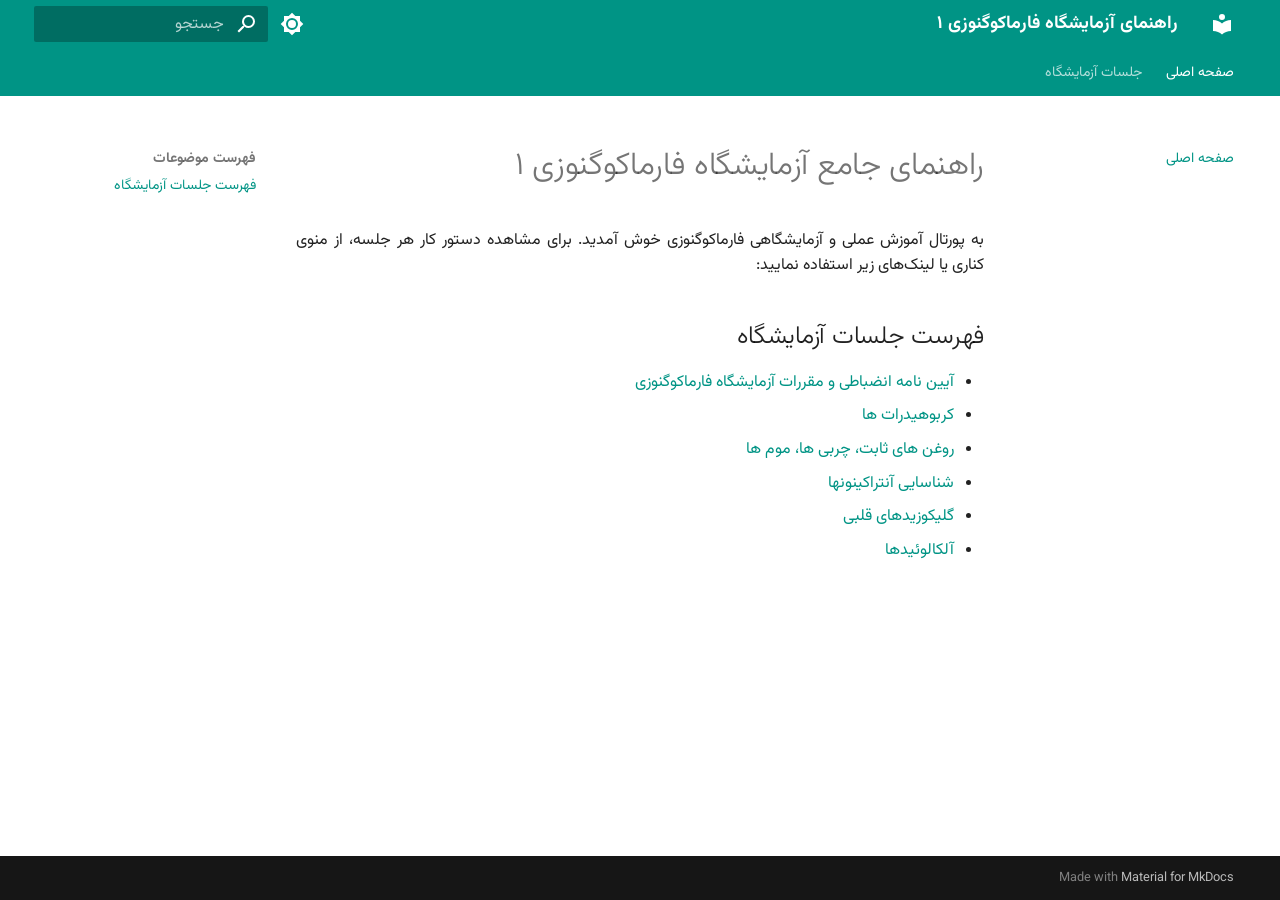
==== index.html @ 50187b8a "Deployed cee4f07 with MkDocs version: 1.6.1" ====
<!doctype html>
<html lang="fa" class="no-js">
  <head>
    
      <meta charset="utf-8">
      <meta name="viewport" content="width=device-width,initial-scale=1">
      
        <meta name="description" content="Pharmacognosy Laboratory Manual">
      
      
        <meta name="author" content="Pharmacognosy Department">
      
      
      
      
        <link rel="next" href="session_01/">
      
      
        
      
      
      <link rel="icon" href="assets/images/favicon.png">
      <meta name="generator" content="mkdocs-1.6.1, mkdocs-material-9.7.7">
    
    
      
        <title>راهنمای آزمایشگاه فارماکوگنوزی ۱</title>
      
    
    
      <link rel="stylesheet" href="assets/stylesheets/main.ec1eaa64.min.css">
      
        
        <link rel="stylesheet" href="assets/stylesheets/palette.ab4e12ef.min.css">
      
      


    
    
      
    
    
      
        
        
        <link rel="preconnect" href="https://fonts.gstatic.com" crossorigin>
        <link rel="stylesheet" href="https://fonts.googleapis.com/css?family=Roboto:300,300i,400,400i,700,700i%7CRoboto+Mono:400,400i,700,700i&display=fallback">
        <style>:root{--md-text-font:"Roboto";--md-code-font:"Roboto Mono"}</style>
      
    
    
      <link rel="stylesheet" href="stylesheets/extra.css">
    
    <script>__md_scope=new URL(".",location),__md_hash=e=>[...e].reduce(((e,_)=>(e<<5)-e+_.charCodeAt(0)),0),__md_get=(e,_=localStorage,t=__md_scope)=>JSON.parse(_.getItem(t.pathname+"."+e)),__md_set=(e,_,t=localStorage,a=__md_scope)=>{try{t.setItem(a.pathname+"."+e,JSON.stringify(_))}catch(e){}}</script>
    
      

    
    
  </head>
  
  
    
    
      
    
    
    
    
    <body dir="rtl" data-md-color-scheme="default" data-md-color-primary="teal" data-md-color-accent="indigo">
  
    
    <input class="md-toggle" data-md-toggle="drawer" type="checkbox" id="__drawer" autocomplete="off">
    <input class="md-toggle" data-md-toggle="search" type="checkbox" id="__search" autocomplete="off">
    <label class="md-overlay" for="__drawer"></label>
    <div data-md-component="skip">
      
        
        <a href="#_1" class="md-skip">
          پرش به محتویات
        </a>
      
    </div>
    <div data-md-component="announce">
      
    </div>
    
    
      

<header class="md-header" data-md-component="header">
  <nav class="md-header__inner md-grid" aria-label="سرتیتر">
    <a href="." title="راهنمای آزمایشگاه فارماکوگنوزی ۱" class="md-header__button md-logo" aria-label="راهنمای آزمایشگاه فارماکوگنوزی ۱" data-md-component="logo">
      
  
  <svg xmlns="http://www.w3.org/2000/svg" viewBox="0 0 24 24"><path d="M12 8a3 3 0 0 0 3-3 3 3 0 0 0-3-3 3 3 0 0 0-3 3 3 3 0 0 0 3 3m0 3.54C9.64 9.35 6.5 8 3 8v11c3.5 0 6.64 1.35 9 3.54 2.36-2.19 5.5-3.54 9-3.54V8c-3.5 0-6.64 1.35-9 3.54"/></svg>

    </a>
    <label class="md-header__button md-icon" for="__drawer">
      
      <svg xmlns="http://www.w3.org/2000/svg" viewBox="0 0 24 24"><path d="M3 6h18v2H3zm0 5h18v2H3zm0 5h18v2H3z"/></svg>
    </label>
    <div class="md-header__title" data-md-component="header-title">
      <div class="md-header__ellipsis">
        <div class="md-header__topic">
          <span class="md-ellipsis">
            راهنمای آزمایشگاه فارماکوگنوزی ۱
          </span>
        </div>
        <div class="md-header__topic" data-md-component="header-topic">
          <span class="md-ellipsis">
            
              صفحه اصلی
            
          </span>
        </div>
      </div>
    </div>
    
      
        <form class="md-header__option" data-md-component="palette">
  
    
    
    
    <input class="md-option" data-md-color-media="" data-md-color-scheme="default" data-md-color-primary="teal" data-md-color-accent="indigo"  aria-label="حالت تاریک"  type="radio" name="__palette" id="__palette_0">
    
      <label class="md-header__button md-icon" title="حالت تاریک" for="__palette_1" hidden>
        <svg xmlns="http://www.w3.org/2000/svg" viewBox="0 0 24 24"><path d="M12 8a4 4 0 0 0-4 4 4 4 0 0 0 4 4 4 4 0 0 0 4-4 4 4 0 0 0-4-4m0 10a6 6 0 0 1-6-6 6 6 0 0 1 6-6 6 6 0 0 1 6 6 6 6 0 0 1-6 6m8-9.31V4h-4.69L12 .69 8.69 4H4v4.69L.69 12 4 15.31V20h4.69L12 23.31 15.31 20H20v-4.69L23.31 12z"/></svg>
      </label>
    
  
    
    
    
    <input class="md-option" data-md-color-media="" data-md-color-scheme="slate" data-md-color-primary="teal" data-md-color-accent="indigo"  aria-label="حالت روشن"  type="radio" name="__palette" id="__palette_1">
    
      <label class="md-header__button md-icon" title="حالت روشن" for="__palette_0" hidden>
        <svg xmlns="http://www.w3.org/2000/svg" viewBox="0 0 24 24"><path d="M12 18c-.89 0-1.74-.2-2.5-.55C11.56 16.5 13 14.42 13 12s-1.44-4.5-3.5-5.45C10.26 6.2 11.11 6 12 6a6 6 0 0 1 6 6 6 6 0 0 1-6 6m8-9.31V4h-4.69L12 .69 8.69 4H4v4.69L.69 12 4 15.31V20h4.69L12 23.31 15.31 20H20v-4.69L23.31 12z"/></svg>
      </label>
    
  
</form>
      
    
    
      <script>var palette=__md_get("__palette");if(palette&&palette.color){if("(prefers-color-scheme)"===palette.color.media){var media=matchMedia("(prefers-color-scheme: light)"),input=document.querySelector(media.matches?"[data-md-color-media='(prefers-color-scheme: light)']":"[data-md-color-media='(prefers-color-scheme: dark)']");palette.color.media=input.getAttribute("data-md-color-media"),palette.color.scheme=input.getAttribute("data-md-color-scheme"),palette.color.primary=input.getAttribute("data-md-color-primary"),palette.color.accent=input.getAttribute("data-md-color-accent")}for(var[key,value]of Object.entries(palette.color))document.body.setAttribute("data-md-color-"+key,value)}</script>
    
    
    
      
      
        <label class="md-header__button md-icon" for="__search">
          
          <svg xmlns="http://www.w3.org/2000/svg" viewBox="0 0 24 24"><path d="M9.5 3A6.5 6.5 0 0 1 16 9.5c0 1.61-.59 3.09-1.56 4.23l.27.27h.79l5 5-1.5 1.5-5-5v-.79l-.27-.27A6.52 6.52 0 0 1 9.5 16 6.5 6.5 0 0 1 3 9.5 6.5 6.5 0 0 1 9.5 3m0 2C7 5 5 7 5 9.5S7 14 9.5 14 14 12 14 9.5 12 5 9.5 5"/></svg>
        </label>
        <div class="md-search" data-md-component="search" role="dialog">
  <label class="md-search__overlay" for="__search"></label>
  <div class="md-search__inner" role="search">
    <form class="md-search__form" name="search">
      <input type="text" class="md-search__input" name="query" aria-label="جستجو" placeholder="جستجو" autocapitalize="off" autocorrect="off" autocomplete="off" spellcheck="false" data-md-component="search-query" required>
      <label class="md-search__icon md-icon" for="__search">
        
        <svg xmlns="http://www.w3.org/2000/svg" viewBox="0 0 24 24"><path d="M9.5 3A6.5 6.5 0 0 1 16 9.5c0 1.61-.59 3.09-1.56 4.23l.27.27h.79l5 5-1.5 1.5-5-5v-.79l-.27-.27A6.52 6.52 0 0 1 9.5 16 6.5 6.5 0 0 1 3 9.5 6.5 6.5 0 0 1 9.5 3m0 2C7 5 5 7 5 9.5S7 14 9.5 14 14 12 14 9.5 12 5 9.5 5"/></svg>
        
        <svg xmlns="http://www.w3.org/2000/svg" viewBox="0 0 24 24"><path d="M20 11v2H8l5.5 5.5-1.42 1.42L4.16 12l7.92-7.92L13.5 5.5 8 11z"/></svg>
      </label>
      <nav class="md-search__options" aria-label="جستجو">
        
        <button type="reset" class="md-search__icon md-icon" title="بازنشانی" aria-label="بازنشانی" tabindex="-1">
          
          <svg xmlns="http://www.w3.org/2000/svg" viewBox="0 0 24 24"><path d="M19 6.41 17.59 5 12 10.59 6.41 5 5 6.41 10.59 12 5 17.59 6.41 19 12 13.41 17.59 19 19 17.59 13.41 12z"/></svg>
        </button>
      </nav>
      
        <div class="md-search__suggest" data-md-component="search-suggest"></div>
      
    </form>
    <div class="md-search__output">
      <div class="md-search__scrollwrap" tabindex="0" data-md-scrollfix>
        <div class="md-search-result" data-md-component="search-result">
          <div class="md-search-result__meta">
            راه‌اندازی جستجو
          </div>
          <ol class="md-search-result__list" role="presentation"></ol>
        </div>
      </div>
    </div>
  </div>
</div>
      
    
    
  </nav>
  
</header>
    
    <div class="md-container" data-md-component="container">
      
      
        
          
            
<nav class="md-tabs" aria-label="زبانه‌ها" data-md-component="tabs">
  <div class="md-grid">
    <ul class="md-tabs__list">
      
        
  
  
  
    
  
  
    <li class="md-tabs__item md-tabs__item--active">
      <a href="." class="md-tabs__link">
        
  
  
    
  
  صفحه اصلی

      </a>
    </li>
  

      
        
  
  
  
  
    
    
      <li class="md-tabs__item">
        <a href="session_01/" class="md-tabs__link">
          
  
  
  جلسات آزمایشگاه

        </a>
      </li>
    
  

      
    </ul>
  </div>
</nav>
          
        
      
      <main class="md-main" data-md-component="main">
        <div class="md-main__inner md-grid">
          
            
              
              <div class="md-sidebar md-sidebar--primary" data-md-component="sidebar" data-md-type="navigation" >
                <div class="md-sidebar__scrollwrap">
                  <div class="md-sidebar__inner">
                    


  


<nav class="md-nav md-nav--primary md-nav--lifted" aria-label="هدایت" data-md-level="0">
  <label class="md-nav__title" for="__drawer">
    <a href="." title="راهنمای آزمایشگاه فارماکوگنوزی ۱" class="md-nav__button md-logo" aria-label="راهنمای آزمایشگاه فارماکوگنوزی ۱" data-md-component="logo">
      
  
  <svg xmlns="http://www.w3.org/2000/svg" viewBox="0 0 24 24"><path d="M12 8a3 3 0 0 0 3-3 3 3 0 0 0-3-3 3 3 0 0 0-3 3 3 3 0 0 0 3 3m0 3.54C9.64 9.35 6.5 8 3 8v11c3.5 0 6.64 1.35 9 3.54 2.36-2.19 5.5-3.54 9-3.54V8c-3.5 0-6.64 1.35-9 3.54"/></svg>

    </a>
    راهنمای آزمایشگاه فارماکوگنوزی ۱
  </label>
  
  <ul class="md-nav__list" data-md-scrollfix>
    
      
      
  
  
    
  
  
  
    <li class="md-nav__item md-nav__item--active">
      
      <input class="md-nav__toggle md-toggle" type="checkbox" id="__toc">
      
      
        
      
      
        <label class="md-nav__link md-nav__link--active" for="__toc">
          
  
  
  <span class="md-ellipsis">
    
  
    صفحه اصلی
  

    
  </span>
  
  

          <span class="md-nav__icon md-icon"></span>
        </label>
      
      <a href="." class="md-nav__link md-nav__link--active">
        
  
  
  <span class="md-ellipsis">
    
  
    صفحه اصلی
  

    
  </span>
  
  

      </a>
      
        

<nav class="md-nav md-nav--secondary" aria-label="فهرست موضوعات">
  
  
  
    
  
  
    <label class="md-nav__title" for="__toc">
      <span class="md-nav__icon md-icon"></span>
      فهرست موضوعات
    </label>
    <ul class="md-nav__list" data-md-component="toc" data-md-scrollfix>
      
        <li class="md-nav__item">
  <a href="#_2" class="md-nav__link">
    <span class="md-ellipsis">
      
        فهرست جلسات آزمایشگاه
      
    </span>
  </a>
  
</li>
      
    </ul>
  
</nav>
      
    </li>
  

    
      
      
  
  
  
  
    
    
    
    
      
      
    
    
    <li class="md-nav__item md-nav__item--nested">
      
        
        
        <input class="md-nav__toggle md-toggle " type="checkbox" id="__nav_2" >
        
          
          <label class="md-nav__link" for="__nav_2" id="__nav_2_label" tabindex="0">
            
  
  
  <span class="md-ellipsis">
    
  
    جلسات آزمایشگاه
  

    
  </span>
  
  

            <span class="md-nav__icon md-icon"></span>
          </label>
        
        <nav class="md-nav" data-md-level="1" aria-labelledby="__nav_2_label" aria-expanded="false">
          <label class="md-nav__title" for="__nav_2">
            <span class="md-nav__icon md-icon"></span>
            
  
    جلسات آزمایشگاه
  

          </label>
          <ul class="md-nav__list" data-md-scrollfix>
            
              
                
  
  
  
  
    <li class="md-nav__item">
      <a href="session_01/" class="md-nav__link">
        
  
  
  <span class="md-ellipsis">
    
  
    آیین نامه انضباطی و مقررات آزمایشگاه فارماکوگنوزی
  

    
  </span>
  
  

      </a>
    </li>
  

              
            
              
                
  
  
  
  
    <li class="md-nav__item">
      <a href="session_02/" class="md-nav__link">
        
  
  
  <span class="md-ellipsis">
    
  
    کربوهیدرات ها
  

    
  </span>
  
  

      </a>
    </li>
  

              
            
              
                
  
  
  
  
    <li class="md-nav__item">
      <a href="session_03/" class="md-nav__link">
        
  
  
  <span class="md-ellipsis">
    
  
    روغن های ثابت، چربی ها، موم ها
  

    
  </span>
  
  

      </a>
    </li>
  

              
            
              
                
  
  
  
  
    <li class="md-nav__item">
      <a href="session_04/" class="md-nav__link">
        
  
  
  <span class="md-ellipsis">
    
  
    شناسایی آنتراکینونها
  

    
  </span>
  
  

      </a>
    </li>
  

              
            
              
                
  
  
  
  
    <li class="md-nav__item">
      <a href="session_05/" class="md-nav__link">
        
  
  
  <span class="md-ellipsis">
    
  
    گلیکوزیدهای قلبی
  

    
  </span>
  
  

      </a>
    </li>
  

              
            
              
                
  
  
  
  
    <li class="md-nav__item">
      <a href="session_06/" class="md-nav__link">
        
  
  
  <span class="md-ellipsis">
    
  
    آلکالوئیدها
  

    
  </span>
  
  

      </a>
    </li>
  

              
            
          </ul>
        </nav>
      
    </li>
  

    
  </ul>
</nav>
                  </div>
                </div>
              </div>
            
            
              
              <div class="md-sidebar md-sidebar--secondary" data-md-component="sidebar" data-md-type="toc" >
                <div class="md-sidebar__scrollwrap">
                  <div class="md-sidebar__inner">
                    

<nav class="md-nav md-nav--secondary" aria-label="فهرست موضوعات">
  
  
  
    
  
  
    <label class="md-nav__title" for="__toc">
      <span class="md-nav__icon md-icon"></span>
      فهرست موضوعات
    </label>
    <ul class="md-nav__list" data-md-component="toc" data-md-scrollfix>
      
        <li class="md-nav__item">
  <a href="#_2" class="md-nav__link">
    <span class="md-ellipsis">
      
        فهرست جلسات آزمایشگاه
      
    </span>
  </a>
  
</li>
      
    </ul>
  
</nav>
                  </div>
                </div>
              </div>
            
          
          
            <div class="md-content" data-md-component="content">
              
              <article class="md-content__inner md-typeset">
                
                  



<h1 id="_1">راهنمای جامع آزمایشگاه فارماکوگنوزی ۱</h1>
<p>به پورتال آموزش عملی و آزمایشگاهی فارماکوگنوزی خوش آمدید.
برای مشاهده دستور کار هر جلسه، از منوی کناری یا لینک‌های زیر استفاده نمایید:</p>
<h2 id="_2">فهرست جلسات آزمایشگاه</h2>
<ul>
<li><a href="session_01/">آیین نامه انضباطی و مقررات آزمایشگاه فارماکوگنوزی</a></li>
<li><a href="session_02/">کربوهیدرات ها</a></li>
<li><a href="session_03/">روغن های ثابت، چربی ها، موم ها</a></li>
<li><a href="session_04/">شناسایی آنتراکینونها</a></li>
<li><a href="session_05/">گلیکوزیدهای قلبی</a></li>
<li><a href="session_06/">آلکالوئیدها</a></li>
</ul>












                
              </article>
            </div>
          
          
<script>var target=document.getElementById(location.hash.slice(1));target&&target.name&&(target.checked=target.name.startsWith("__tabbed_"))</script>
        </div>
        
          <button type="button" class="md-top md-icon" data-md-component="top" hidden>
  
  <svg xmlns="http://www.w3.org/2000/svg" viewBox="0 0 24 24"><path d="M13 20h-2V8l-5.5 5.5-1.42-1.42L12 4.16l7.92 7.92-1.42 1.42L13 8z"/></svg>
  برگشت به بالا
</button>
        
      </main>
      
        <footer class="md-footer">
  
  <div class="md-footer-meta md-typeset">
    <div class="md-footer-meta__inner md-grid">
      <div class="md-copyright">
  
  
    Made with
    <a href="https://squidfunk.github.io/mkdocs-material/" target="_blank" rel="noopener">
      Material for MkDocs
    </a>
  
</div>
      
    </div>
  </div>
</footer>
      
    </div>
    <div class="md-dialog" data-md-component="dialog">
      <div class="md-dialog__inner md-typeset"></div>
    </div>
    
    
    
      
      
      <script id="__config" type="application/json">{"annotate": null, "base": ".", "features": ["navigation.instant", "navigation.tracking", "navigation.top", "navigation.tabs", "search.suggest", "search.highlight", "content.code.copy"], "search": "assets/javascripts/workers/search.2c215733.min.js", "tags": null, "translations": {"clipboard.copied": "\u06a9\u067e\u06cc \u0634\u062f", "clipboard.copy": "\u06a9\u067e\u06cc \u06a9\u0631\u062f\u0646", "search.result.more.one": "1 \u0645\u0648\u0631\u062f \u062f\u06cc\u06af\u0631 \u062f\u0631 \u0627\u06cc\u0646 \u0635\u0641\u062d\u0647", "search.result.more.other": "# \u0645\u0648\u0631\u062f \u062f\u06cc\u06af\u0631 \u062f\u0631 \u0627\u06cc\u0646 \u0635\u0641\u062d\u0647", "search.result.none": "\u0633\u0646\u062f\u06cc \u06cc\u0627\u0641\u062a \u0646\u0634\u062f", "search.result.one": "1 \u0633\u0646\u062f \u06cc\u0627\u0641\u062a \u0634\u062f", "search.result.other": "# \u0633\u0646\u062f \u06cc\u0627\u0641\u062a \u0634\u062f", "search.result.placeholder": "\u0628\u0631\u0627\u06cc \u0634\u0631\u0648\u0639 \u062c\u0633\u062a\u062c\u0648 \u062a\u0627\u06cc\u067e \u06a9\u0646\u06cc\u062f", "search.result.term.missing": "\u0645\u0648\u062c\u0648\u062f \u0646\u06cc\u0633\u062a", "select.version": "\u0627\u0646\u062a\u062e\u0627\u0628 \u0648\u06cc\u0631\u0627\u06cc\u0634"}, "version": null}</script>
    
    
      <script src="assets/javascripts/bundle.d7400e89.min.js"></script>
      
    
  </body>
</html>
---- assets/stylesheets/main.ec1eaa64.min.css ----
@charset "UTF-8";html{-webkit-text-size-adjust:none;-moz-text-size-adjust:none;text-size-adjust:none;box-sizing:border-box}*,:after,:before{box-sizing:inherit}@media (prefers-reduced-motion){*,:after,:before{transition:none!important}}body{margin:0}a,button,input,label{-webkit-tap-highlight-color:transparent}a{color:inherit;text-decoration:none}hr{border:0;box-sizing:initial;display:block;height:.05rem;overflow:visible;padding:0}small{font-size:80%}sub,sup{line-height:1em}img{border-style:none}table{border-collapse:initial;border-spacing:0}td,th{font-weight:400;vertical-align:top}button{background:#0000;border:0;font-family:inherit;font-size:inherit;margin:0;padding:0}input{border:0;outline:none}:root{--md-primary-fg-color:#4051b5;--md-primary-fg-color--light:#5d6cc0;--md-primary-fg-color--dark:#303fa1;--md-primary-bg-color:#fff;--md-primary-bg-color--light:#ffffffb3;--md-accent-fg-color:#526cfe;--md-accent-fg-color--transparent:#526cfe1a;--md-accent-bg-color:#fff;--md-accent-bg-color--light:#ffffffb3}[data-md-color-scheme=default]{color-scheme:light}[data-md-color-scheme=default] img[src$="#gh-dark-mode-only"],[data-md-color-scheme=default] img[src$="#only-dark"]{display:none}:root,[data-md-color-scheme=default]{--md-hue:225deg;--md-default-fg-color:#000000de;--md-default-fg-color--light:#0000008a;--md-default-fg-color--lighter:#00000052;--md-default-fg-color--lightest:#00000012;--md-default-bg-color:#fff;--md-default-bg-color--light:#ffffffb3;--md-default-bg-color--lighter:#ffffff4d;--md-default-bg-color--lightest:#ffffff1f;--md-code-fg-color:#36464e;--md-code-bg-color:#f5f5f5;--md-code-bg-color--light:#f5f5f5b3;--md-code-bg-color--lighter:#f5f5f54d;--md-code-hl-color:#4287ff;--md-code-hl-color--light:#4287ff1a;--md-code-hl-number-color:#d52a2a;--md-code-hl-special-color:#db1457;--md-code-hl-function-color:#a846b9;--md-code-hl-constant-color:#6e59d9;--md-code-hl-keyword-color:#3f6ec6;--md-code-hl-string-color:#1c7d4d;--md-code-hl-name-color:var(--md-code-fg-color);--md-code-hl-operator-color:var(--md-default-fg-color--light);--md-code-hl-punctuation-color:var(--md-default-fg-color--light);--md-code-hl-comment-color:var(--md-default-fg-color--light);--md-code-hl-generic-color:var(--md-default-fg-color--light);--md-code-hl-variable-color:var(--md-default-fg-color--light);--md-typeset-color:var(--md-default-fg-color);--md-typeset-a-color:var(--md-primary-fg-color);--md-typeset-del-color:#f5503d26;--md-typeset-ins-color:#0bd57026;--md-typeset-kbd-color:#fafafa;--md-typeset-kbd-accent-color:#fff;--md-typeset-kbd-border-color:#b8b8b8;--md-typeset-mark-color:#ffff0080;--md-typeset-table-color:#0000001f;--md-typeset-table-color--light:rgba(0,0,0,.035);--md-admonition-fg-color:var(--md-default-fg-color);--md-admonition-bg-color:var(--md-default-bg-color);--md-warning-fg-color:#000000de;--md-warning-bg-color:#ff9;--md-footer-fg-color:#fff;--md-footer-fg-color--light:#ffffffb3;--md-footer-fg-color--lighter:#ffffff73;--md-footer-bg-color:#000000de;--md-footer-bg-color--dark:#00000052;--md-shadow-z1:0 0.2rem 0.5rem #0000000d,0 0 0.05rem #0000001a;--md-shadow-z2:0 0.2rem 0.5rem #0000001a,0 0 0.05rem #00000040;--md-shadow-z3:0 0.2rem 0.5rem #0003,0 0 0.05rem #00000059}.md-icon svg{fill:currentcolor;display:block;height:1.2rem;width:1.2rem}body{-webkit-font-smoothing:antialiased;-moz-osx-font-smoothing:grayscale;--md-text-font-family:var(--md-text-font,_),-apple-system,BlinkMacSystemFont,Helvetica,Arial,sans-serif;--md-code-font-family:var(--md-code-font,_),SFMono-Regular,Consolas,Menlo,monospace}aside,body,input{font-feature-settings:"kern","liga";color:var(--md-typeset-color);font-family:var(--md-text-font-family)}code,kbd,pre{font-feature-settings:"kern";font-family:var(--md-code-font-family)}:root{--md-typeset-table-sort-icon:url('data:image/svg+xml;charset=utf-8,<svg xmlns="http://www.w3.org/2000/svg" viewBox="0 0 24 24"><path d="m18 21-4-4h3V7h-3l4-4 4 4h-3v10h3M2 19v-2h10v2M2 13v-2h7v2M2 7V5h4v2z"/></svg>');--md-typeset-table-sort-icon--asc:url('data:image/svg+xml;charset=utf-8,<svg xmlns="http://www.w3.org/2000/svg" viewBox="0 0 24 24"><path d="M19 17h3l-4 4-4-4h3V3h2M2 17h10v2H2M6 5v2H2V5m0 6h7v2H2z"/></svg>');--md-typeset-table-sort-icon--desc:url('data:image/svg+xml;charset=utf-8,<svg xmlns="http://www.w3.org/2000/svg" viewBox="0 0 24 24"><path d="M19 7h3l-4-4-4 4h3v14h2M2 17h10v2H2M6 5v2H2V5m0 6h7v2H2z"/></svg>')}.md-typeset{-webkit-print-color-adjust:exact;color-adjust:exact;font-size:.8rem;line-height:1.6;overflow-wrap:break-word}@media print{.md-typeset{font-size:.68rem}}.md-typeset blockquote,.md-typeset dl,.md-typeset figure,.md-typeset ol,.md-typeset pre,.md-typeset ul{margin-bottom:1em;margin-top:1em}.md-typeset h1{color:var(--md-default-fg-color--light);font-size:2em;line-height:1.3;margin:0 0 1.25em}.md-typeset h1,.md-typeset h2{font-weight:300;letter-spacing:-.01em}.md-typeset h2{font-size:1.5625em;line-height:1.4;margin:1.6em 0 .64em}.md-typeset h3{font-size:1.25em;font-weight:400;letter-spacing:-.01em;line-height:1.5;margin:1.6em 0 .8em}.md-typeset h2+h3{margin-top:.8em}.md-typeset h4{font-weight:700;letter-spacing:-.01em;margin:1em 0}.md-typeset h5,.md-typeset h6{color:var(--md-default-fg-color--light);font-size:.8em;font-weight:700;letter-spacing:-.01em;margin:1.25em 0}.md-typeset h5{text-transform:uppercase}.md-typeset h5 code{text-transform:none}.md-typeset hr{border-bottom:.05rem solid var(--md-default-fg-color--lightest);display:flow-root;margin:1.5em 0}.md-typeset a{color:var(--md-typeset-a-color);word-break:break-word}.md-typeset a,.md-typeset a:before{transition:color 125ms}.md-typeset a:focus,.md-typeset a:hover{color:var(--md-accent-fg-color)}.md-typeset a:focus code,.md-typeset a:hover code{background-color:var(--md-accent-fg-color--transparent);color:var(--md-accent-fg-color)}.md-typeset a code{color:var(--md-typeset-a-color)}.md-typeset a.focus-visible{outline-color:var(--md-accent-fg-color);outline-offset:.2rem}.md-typeset code,.md-typeset kbd,.md-typeset pre{color:var(--md-code-fg-color);direction:ltr;font-variant-ligatures:none;transition:background-color 125ms}@media print{.md-typeset code,.md-typeset kbd,.md-typeset pre{white-space:pre-wrap}}.md-typeset code{background-color:var(--md-code-bg-color);border-radius:.1rem;-webkit-box-decoration-break:clone;box-decoration-break:clone;font-size:.85em;padding:0 .2941176471em;transition:color 125ms,background-color 125ms;word-break:break-word}.md-typeset code:not(.focus-visible){-webkit-tap-highlight-color:transparent;outline:none}.md-typeset pre{display:flow-root;line-height:1.4;position:relative}.md-typeset pre>code{-webkit-box-decoration-break:slice;box-decoration-break:slice;box-shadow:none;display:block;margin:0;outline-color:var(--md-accent-fg-color);overflow:auto;padding:.7720588235em 1.1764705882em;scrollbar-color:var(--md-default-fg-color--lighter) #0000;scrollbar-width:thin;touch-action:auto;word-break:normal}.md-typeset pre>code:hover{scrollbar-color:var(--md-accent-fg-color) #0000}.md-typeset pre>code::-webkit-scrollbar{height:.2rem;width:.2rem}.md-typeset pre>code::-webkit-scrollbar-thumb{background-color:var(--md-default-fg-color--lighter)}.md-typeset pre>code::-webkit-scrollbar-thumb:hover{background-color:var(--md-accent-fg-color)}.md-typeset kbd{background-color:var(--md-typeset-kbd-color);border-radius:.1rem;box-shadow:0 .1rem 0 .05rem var(--md-typeset-kbd-border-color),0 .1rem 0 var(--md-typeset-kbd-border-color),0 -.1rem .2rem var(--md-typeset-kbd-accent-color) inset;color:var(--md-default-fg-color);display:inline-block;font-size:.75em;padding:0 .6666666667em;vertical-align:text-top;word-break:break-word}.md-typeset mark{background-color:var(--md-typeset-mark-color);-webkit-box-decoration-break:clone;box-decoration-break:clone;color:inherit;word-break:break-word}.md-typeset abbr{cursor:help;text-decoration:none}.md-typeset [data-preview],.md-typeset abbr{border-bottom:.05rem dotted var(--md-default-fg-color--light)}.md-typeset small{opacity:.75}[dir=ltr] .md-typeset sub,[dir=ltr] .md-typeset sup{margin-left:.078125em}[dir=rtl] .md-typeset sub,[dir=rtl] .md-typeset sup{margin-right:.078125em}[dir=ltr] .md-typeset blockquote{padding-left:.6rem}[dir=rtl] .md-typeset blockquote{padding-right:.6rem}[dir=ltr] .md-typeset blockquote{border-left:.2rem solid var(--md-default-fg-color--lighter)}[dir=rtl] .md-typeset blockquote{border-right:.2rem solid var(--md-default-fg-color--lighter)}.md-typeset blockquote{color:var(--md-default-fg-color--light);margin-left:0;margin-right:0}.md-typeset ul{list-style-type:disc}.md-typeset ul[type]{list-style-type:revert-layer}[dir=ltr] .md-typeset ol,[dir=ltr] .md-typeset ul{margin-left:.625em}[dir=rtl] .md-typeset ol,[dir=rtl] .md-typeset ul{margin-right:.625em}.md-typeset ol,.md-typeset ul{padding:0}.md-typeset ol:not([hidden]),.md-typeset ul:not([hidden]){display:flow-root}.md-typeset ol ol,.md-typeset ul ol{list-style-type:lower-alpha}.md-typeset ol ol ol,.md-typeset ul ol ol{list-style-type:lower-roman}.md-typeset ol ol ol ol,.md-typeset ul ol ol ol{list-style-type:upper-alpha}.md-typeset ol ol ol ol ol,.md-typeset ul ol ol ol ol{list-style-type:upper-roman}.md-typeset ol[type],.md-typeset ul[type]{list-style-type:revert-layer}[dir=ltr] .md-typeset ol li,[dir=ltr] .md-typeset ul li{margin-left:1.25em}[dir=rtl] .md-typeset ol li,[dir=rtl] .md-typeset ul li{margin-right:1.25em}.md-typeset ol li,.md-typeset ul li{margin-bottom:.5em}.md-typeset ol li blockquote,.md-typeset ol li p,.md-typeset ul li blockquote,.md-typeset ul li p{margin:.5em 0}.md-typeset ol li:last-child,.md-typeset ul li:last-child{margin-bottom:0}[dir=ltr] .md-typeset ol li ol,[dir=ltr] .md-typeset ol li ul,[dir=ltr] .md-typeset ul li ol,[dir=ltr] .md-typeset ul li ul{margin-left:.625em}[dir=rtl] .md-typeset ol li ol,[dir=rtl] .md-typeset ol li ul,[dir=rtl] .md-typeset ul li ol,[dir=rtl] .md-typeset ul li ul{margin-right:.625em}.md-typeset ol li ol,.md-typeset ol li ul,.md-typeset ul li ol,.md-typeset ul li ul{margin-bottom:.5em;margin-top:.5em}[dir=ltr] .md-typeset dd{margin-left:1.875em}[dir=rtl] .md-typeset dd{margin-right:1.875em}.md-typeset dd{margin-bottom:1.5em;margin-top:1em}.md-typeset img,.md-typeset svg,.md-typeset video{height:auto;max-width:100%}.md-typeset img[align=left]{margin:1em 1em 1em 0}.md-typeset img[align=right]{margin:1em 0 1em 1em}.md-typeset img[align]:only-child{margin-top:0}.md-typeset figure{display:flow-root;margin:1em auto;max-width:100%;text-align:center;width:fit-content}.md-typeset figure img{display:block;margin:0 auto}.md-typeset figcaption{font-style:italic;margin:1em auto;max-width:24rem}.md-typeset iframe{max-width:100%}.md-typeset table:not([class]){background-color:var(--md-default-bg-color);border:.05rem solid var(--md-typeset-table-color);border-radius:.1rem;display:inline-block;font-size:.64rem;max-width:100%;overflow:auto;touch-action:auto}@media print{.md-typeset table:not([class]){display:table}}.md-typeset table:not([class])+*{margin-top:1.5em}.md-typeset table:not([class]) td>:first-child,.md-typeset table:not([class]) th>:first-child{margin-top:0}.md-typeset table:not([class]) td>:last-child,.md-typeset table:not([class]) th>:last-child{margin-bottom:0}.md-typeset table:not([class]) td:not([align]),.md-typeset table:not([class]) th:not([align]){text-align:left}[dir=rtl] .md-typeset table:not([class]) td:not([align]),[dir=rtl] .md-typeset table:not([class]) th:not([align]){text-align:right}.md-typeset table:not([class]) th{font-weight:700;min-width:5rem;padding:.9375em 1.25em;vertical-align:top}.md-typeset table:not([class]) td{border-top:.05rem solid var(--md-typeset-table-color);padding:.9375em 1.25em;vertical-align:top}.md-typeset table:not([class]) tbody tr{transition:background-color 125ms}.md-typeset table:not([class]) tbody tr:hover{background-color:var(--md-typeset-table-color--light);box-shadow:0 .05rem 0 var(--md-default-bg-color) inset}.md-typeset table:not([class]) a{word-break:normal}.md-typeset table th[role=columnheader]{cursor:pointer}[dir=ltr] .md-typeset table th[role=columnheader]:after{margin-left:.5em}[dir=rtl] .md-typeset table th[role=columnheader]:after{margin-right:.5em}.md-typeset table th[role=columnheader]:after{content:"";display:inline-block;height:1.2em;-webkit-mask-image:var(--md-typeset-table-sort-icon);mask-image:var(--md-typeset-table-sort-icon);-webkit-mask-repeat:no-repeat;mask-repeat:no-repeat;-webkit-mask-size:contain;mask-size:contain;transition:background-color 125ms;vertical-align:text-bottom;width:1.2em}.md-typeset table th[role=columnheader]:hover:after{background-color:var(--md-default-fg-color--lighter)}.md-typeset table th[role=columnheader][aria-sort=ascending]:after{background-color:var(--md-default-fg-color--light);-webkit-mask-image:var(--md-typeset-table-sort-icon--asc);mask-image:var(--md-typeset-table-sort-icon--asc)}.md-typeset table th[role=columnheader][aria-sort=descending]:after{background-color:var(--md-default-fg-color--light);-webkit-mask-image:var(--md-typeset-table-sort-icon--desc);mask-image:var(--md-typeset-table-sort-icon--desc)}.md-typeset__scrollwrap{margin:1em -.8rem;overflow-x:auto;touch-action:auto}.md-typeset__table{display:inline-block;margin-bottom:.5em;padding:0 .8rem}@media print{.md-typeset__table{display:block}}html .md-typeset__table table{display:table;margin:0;overflow:hidden;width:100%}@media screen and (max-width:44.984375em){.md-content__inner>pre{margin:1em -.8rem}.md-content__inner>pre code{border-radius:0}}.md-typeset .md-author{border-radius:100%;display:block;flex-shrink:0;height:1.6rem;overflow:hidden;position:relative;transition:color 125ms,transform 125ms;width:1.6rem}.md-typeset .md-author img{display:block}.md-typeset .md-author--more{background:var(--md-default-fg-color--lightest);color:var(--md-default-fg-color--lighter);font-size:.6rem;font-weight:700;line-height:1.6rem;text-align:center}.md-typeset .md-author--long{height:2.4rem;width:2.4rem}.md-typeset a.md-author{transform:scale(1)}.md-typeset a.md-author img{border-radius:100%;filter:grayscale(100%) opacity(75%);transition:filter 125ms}.md-typeset a.md-author:focus,.md-typeset a.md-author:hover{transform:scale(1.1);z-index:1}.md-typeset a.md-author:focus img,.md-typeset a.md-author:hover img{filter:grayscale(0)}.md-banner{background-color:var(--md-footer-bg-color);color:var(--md-footer-fg-color);overflow:auto}@media print{.md-banner{display:none}}.md-banner--warning{background-color:var(--md-warning-bg-color);color:var(--md-warning-fg-color)}.md-banner__inner{font-size:.7rem;margin:.6rem auto;padding:0 .8rem}[dir=ltr] .md-banner__button{float:right}[dir=rtl] .md-banner__button{float:left}.md-banner__button{color:inherit;cursor:pointer;transition:opacity .25s}.no-js .md-banner__button{display:none}.md-banner__button:hover{opacity:.7}html{font-size:125%;height:100%;overflow-x:hidden}@media screen and (min-width:100em){html{font-size:137.5%}}@media screen and (min-width:125em){html{font-size:150%}}body{background-color:var(--md-default-bg-color);display:flex;flex-direction:column;font-size:.5rem;min-height:100%;position:relative;width:100%}@media print{body{display:block}}@media screen and (max-width:59.984375em){body[data-md-scrolllock]{position:fixed}}.md-grid{margin-left:auto;margin-right:auto;max-width:61rem}.md-container{display:flex;flex-direction:column;flex-grow:1}@media print{.md-container{display:block}}.md-main{flex-grow:1}.md-main__inner{display:flex;height:100%;margin-top:1.5rem}.md-ellipsis{overflow:hidden;text-overflow:ellipsis}.md-toggle{display:none}.md-option{height:0;opacity:0;position:absolute;width:0}.md-option:checked+label:not([hidden]){display:block}.md-option.focus-visible+label{outline-color:var(--md-accent-fg-color);outline-style:auto}.md-skip{background-color:var(--md-default-fg-color);border-radius:.1rem;color:var(--md-default-bg-color);font-size:.64rem;margin:.5rem;opacity:0;outline-color:var(--md-accent-fg-color);padding:.3rem .5rem;position:fixed;transform:translateY(.4rem);z-index:-1}.md-skip:focus{opacity:1;transform:translateY(0);transition:transform .25s cubic-bezier(.4,0,.2,1),opacity 175ms 75ms;z-index:10}@page{margin:25mm}:root{--md-clipboard-icon:url('data:image/svg+xml;charset=utf-8,<svg xmlns="http://www.w3.org/2000/svg" viewBox="0 0 24 24"><path d="M19 21H8V7h11m0-2H8a2 2 0 0 0-2 2v14a2 2 0 0 0 2 2h11a2 2 0 0 0 2-2V7a2 2 0 0 0-2-2m-3-4H4a2 2 0 0 0-2 2v14h2V3h12z"/></svg>')}.md-clipboard{border-radius:.1rem;color:var(--md-default-fg-color--lightest);cursor:pointer;height:1.5em;outline-color:var(--md-accent-fg-color);outline-offset:.1rem;transition:color .25s;width:1.5em;z-index:1}@media print{.md-clipboard{display:none}}.md-clipboard:not(.focus-visible){-webkit-tap-highlight-color:transparent;outline:none}:hover>.md-clipboard{color:var(--md-default-fg-color--light)}.md-clipboard:focus,.md-clipboard:hover{color:var(--md-accent-fg-color)}.md-clipboard:after{background-color:currentcolor;content:"";display:block;height:1.125em;margin:0 auto;-webkit-mask-image:var(--md-clipboard-icon);mask-image:var(--md-clipboard-icon);-webkit-mask-position:center;mask-position:center;-webkit-mask-repeat:no-repeat;mask-repeat:no-repeat;-webkit-mask-size:contain;mask-size:contain;width:1.125em}.md-clipboard--inline{cursor:pointer}.md-clipboard--inline code{transition:color .25s,background-color .25s}.md-clipboard--inline:focus code,.md-clipboard--inline:hover code{background-color:var(--md-accent-fg-color--transparent);color:var(--md-accent-fg-color)}:root{--md-code-select-icon:url('data:image/svg+xml;charset=utf-8,<svg xmlns="http://www.w3.org/2000/svg" viewBox="0 0 24 24"><path d="M19 19h-4v2h4c1.1 0 2-.9 2-2v-4h-2m0-12h-4v2h4v4h2V5c0-1.1-.9-2-2-2M5 5h4V3H5c-1.1 0-2 .9-2 2v4h2m0 6H3v4c0 1.1.9 2 2 2h4v-2H5zm2-4h2v2H7zm4 0h2v2h-2zm4 0h2v2h-2zM7 7h2v2H7zm4 0h2v2h-2zm4 0h2v2h-2zm-8 8h2v2H7zm4 0h2v2h-2zm4 0h2v2h-2z"/></svg>');--md-code-copy-icon:url('data:image/svg+xml;charset=utf-8,<svg xmlns="http://www.w3.org/2000/svg" viewBox="0 0 24 24"><path d="M19 21H8V7h11m0-2H8a2 2 0 0 0-2 2v14a2 2 0 0 0 2 2h11a2 2 0 0 0 2-2V7a2 2 0 0 0-2-2m-3-4H4a2 2 0 0 0-2 2v14h2V3h12z"/></svg>')}.md-typeset .md-code__content{display:grid}.md-code__nav{background-color:var(--md-code-bg-color--lighter);border-radius:.1rem;display:flex;gap:.2rem;padding:.2rem;position:absolute;right:.25em;top:.25em;transition:background-color .25s;z-index:1}:hover>.md-code__nav{background-color:var(--md-code-bg-color--light)}.md-code__button{color:var(--md-default-fg-color--lightest);cursor:pointer;display:block;height:1.5em;outline-color:var(--md-accent-fg-color);outline-offset:.1rem;transition:color .25s;width:1.5em}:hover>*>.md-code__button{color:var(--md-default-fg-color--light)}.md-code__button.focus-visible,.md-code__button:hover{color:var(--md-accent-fg-color)}.md-code__button--active{color:var(--md-default-fg-color)!important}.md-code__button:after{background-color:currentcolor;content:"";display:block;height:1.125em;margin:0 auto;-webkit-mask-position:center;mask-position:center;-webkit-mask-repeat:no-repeat;mask-repeat:no-repeat;-webkit-mask-size:contain;mask-size:contain;width:1.125em}.md-code__button[data-md-type=select]:after{-webkit-mask-image:var(--md-code-select-icon);mask-image:var(--md-code-select-icon)}.md-code__button[data-md-type=copy]:after{-webkit-mask-image:var(--md-code-copy-icon);mask-image:var(--md-code-copy-icon)}@keyframes consent{0%{opacity:0;transform:translateY(100%)}to{opacity:1;transform:translateY(0)}}@keyframes overlay{0%{opacity:0}to{opacity:1}}.md-consent__overlay{animation:overlay .25s both;-webkit-backdrop-filter:blur(.1rem);backdrop-filter:blur(.1rem);background-color:#0000008a;height:100%;opacity:1;position:fixed;top:0;width:100%;z-index:5}.md-consent__inner{animation:consent .5s cubic-bezier(.1,.7,.1,1) both;background-color:var(--md-default-bg-color);border:0;border-radius:.1rem;bottom:0;box-shadow:0 0 .2rem #0000001a,0 .2rem .4rem #0003;max-height:100%;overflow:auto;padding:0;position:fixed;width:100%;z-index:5}.md-consent__form{padding:.8rem}.md-consent__settings{display:none;margin:1em 0}input:checked+.md-consent__settings{display:block}.md-consent__controls{margin-bottom:.8rem}.md-typeset .md-consent__controls .md-button{display:inline}@media screen and (max-width:44.984375em){.md-typeset .md-consent__controls .md-button{display:block;margin-top:.4rem;text-align:center;width:100%}}.md-consent label{cursor:pointer}.md-content{flex-grow:1;min-width:0}.md-content__inner{margin:0 .8rem 1.2rem;padding-top:.6rem}@media screen and (min-width:76.25em){[dir=ltr] .md-sidebar--primary:not([hidden])~.md-content>.md-content__inner{margin-left:1.2rem}[dir=ltr] .md-sidebar--secondary:not([hidden])~.md-content>.md-content__inner,[dir=rtl] .md-sidebar--primary:not([hidden])~.md-content>.md-content__inner{margin-right:1.2rem}[dir=rtl] .md-sidebar--secondary:not([hidden])~.md-content>.md-content__inner{margin-left:1.2rem}}.md-content__inner:before{content:"";display:block;height:.4rem}.md-content__inner>:last-child{margin-bottom:0}[dir=ltr] .md-content__button{float:right}[dir=rtl] .md-content__button{float:left}[dir=ltr] .md-content__button{margin-left:.4rem}[dir=rtl] .md-content__button{margin-right:.4rem}.md-content__button{margin:.4rem 0;padding:0}@media print{.md-content__button{display:none}}.md-typeset .md-content__button{color:var(--md-default-fg-color--lighter)}.md-content__button svg{display:inline;vertical-align:top}[dir=rtl] .md-content__button svg{transform:scaleX(-1)}[dir=ltr] .md-dialog{right:.8rem}[dir=rtl] .md-dialog{left:.8rem}.md-dialog{background-color:var(--md-default-fg-color);border-radius:.1rem;bottom:.8rem;box-shadow:var(--md-shadow-z3);min-width:11.1rem;opacity:0;padding:.4rem .6rem;pointer-events:none;position:fixed;transform:translateY(100%);transition:transform 0ms .4s,opacity .4s;z-index:4}@media print{.md-dialog{display:none}}.md-dialog--active{opacity:1;pointer-events:auto;transform:translateY(0);transition:transform .4s cubic-bezier(.075,.85,.175,1),opacity .4s}.md-dialog__inner{color:var(--md-default-bg-color);font-size:.7rem}.md-feedback{margin:2em 0 1em;text-align:center}.md-feedback fieldset{border:none;margin:0;padding:0}.md-feedback__title{font-weight:700;margin:1em auto}.md-feedback__inner{position:relative}.md-feedback__list{display:flex;flex-wrap:wrap;place-content:baseline center;position:relative}.md-feedback__list:hover .md-icon:not(:disabled){color:var(--md-default-fg-color--lighter)}:disabled .md-feedback__list{min-height:1.8rem}.md-feedback__icon{color:var(--md-default-fg-color--light);cursor:pointer;flex-shrink:0;margin:0 .1rem;transition:color 125ms}.md-feedback__icon:not(:disabled).md-icon:hover{color:var(--md-accent-fg-color)}.md-feedback__icon:disabled{color:var(--md-default-fg-color--lightest);pointer-events:none}.md-feedback__note{opacity:0;position:relative;transform:translateY(.4rem);transition:transform .4s cubic-bezier(.1,.7,.1,1),opacity .15s}.md-feedback__note>*{margin:0 auto;max-width:16rem}:disabled .md-feedback__note{opacity:1;transform:translateY(0)}@media print{.md-feedback{display:none}}.md-footer{background-color:var(--md-footer-bg-color);color:var(--md-footer-fg-color)}@media print{.md-footer{display:none}}.md-footer__inner{justify-content:space-between;overflow:auto;padding:.2rem}.md-footer__inner:not([hidden]){display:flex}.md-footer__link{align-items:end;display:flex;flex-grow:0.01;margin-bottom:.4rem;margin-top:1rem;max-width:100%;outline-color:var(--md-accent-fg-color);overflow:hidden;transition:opacity .25s}.md-footer__link:focus,.md-footer__link:hover{opacity:.7}[dir=rtl] .md-footer__link svg{transform:scaleX(-1)}@media screen and (max-width:44.984375em){.md-footer__link--prev{flex-shrink:0}.md-footer__link--prev .md-footer__title{display:none}}[dir=ltr] .md-footer__link--next{margin-left:auto}[dir=rtl] .md-footer__link--next{margin-right:auto}.md-footer__link--next{text-align:right}[dir=rtl] .md-footer__link--next{text-align:left}.md-footer__title{flex-grow:1;font-size:.9rem;margin-bottom:.7rem;max-width:calc(100% - 2.4rem);padding:0 1rem;white-space:nowrap}.md-footer__button{margin:.2rem;padding:.4rem}.md-footer__direction{font-size:.64rem;opacity:.7}.md-footer-meta{background-color:var(--md-footer-bg-color--dark)}.md-footer-meta__inner{display:flex;flex-wrap:wrap;justify-content:space-between;padding:.2rem}html .md-footer-meta.md-typeset a{color:var(--md-footer-fg-color--light)}html .md-footer-meta.md-typeset a:focus,html .md-footer-meta.md-typeset a:hover{color:var(--md-footer-fg-color)}.md-copyright{color:var(--md-footer-fg-color--lighter);font-size:.64rem;margin:auto .6rem;padding:.4rem 0;width:100%}@media screen and (min-width:45em){.md-copyright{width:auto}}.md-copyright__highlight{color:var(--md-footer-fg-color--light)}.md-social{display:inline-flex;gap:.2rem;margin:0 .4rem;padding:.2rem 0 .6rem}@media screen and (min-width:45em){.md-social{padding:.6rem 0}}.md-social__link{display:inline-block;height:1.6rem;text-align:center;width:1.6rem}.md-social__link:before{line-height:1.9}.md-social__link svg{fill:currentcolor;max-height:.8rem;vertical-align:-25%}.md-typeset .md-button{border:.1rem solid;border-radius:.1rem;color:var(--md-primary-fg-color);cursor:pointer;display:inline-block;font-weight:700;padding:.625em 2em;transition:color 125ms,background-color 125ms,border-color 125ms}.md-typeset .md-button--primary{background-color:var(--md-primary-fg-color);border-color:var(--md-primary-fg-color);color:var(--md-primary-bg-color)}.md-typeset .md-button:focus,.md-typeset .md-button:hover{background-color:var(--md-accent-fg-color);border-color:var(--md-accent-fg-color);color:var(--md-accent-bg-color)}[dir=ltr] .md-typeset .md-input{border-top-left-radius:.1rem}[dir=ltr] .md-typeset .md-input,[dir=rtl] .md-typeset .md-input{border-top-right-radius:.1rem}[dir=rtl] .md-typeset .md-input{border-top-left-radius:.1rem}.md-typeset .md-input{border-bottom:.1rem solid var(--md-default-fg-color--lighter);box-shadow:var(--md-shadow-z1);font-size:.8rem;height:1.8rem;padding:0 .6rem;transition:border .25s,box-shadow .25s}.md-typeset .md-input:focus,.md-typeset .md-input:hover{border-bottom-color:var(--md-accent-fg-color);box-shadow:var(--md-shadow-z2)}.md-typeset .md-input--stretch{width:100%}.md-header{background-color:var(--md-primary-fg-color);box-shadow:0 0 .2rem #0000,0 .2rem .4rem #0000;color:var(--md-primary-bg-color);display:block;left:0;position:sticky;right:0;top:0;z-index:4}@media print{.md-header{display:none}}.md-header[hidden]{transform:translateY(-100%);transition:transform .25s cubic-bezier(.8,0,.6,1),box-shadow .25s}.md-header--shadow{box-shadow:0 0 .2rem #0000001a,0 .2rem .4rem #0003;transition:transform .25s cubic-bezier(.1,.7,.1,1),box-shadow .25s}.md-header__inner{align-items:center;display:flex;padding:0 .2rem}.md-header__button{color:currentcolor;cursor:pointer;margin:.2rem;outline-color:var(--md-accent-fg-color);padding:.4rem;position:relative;transition:opacity .25s;vertical-align:middle;z-index:1}.md-header__button:hover{opacity:.7}.md-header__button:not([hidden]){display:inline-block}.md-header__button:not(.focus-visible){-webkit-tap-highlight-color:transparent;outline:none}.md-header__button.md-logo{margin:.2rem;padding:.4rem}@media screen and (max-width:76.234375em){.md-header__button.md-logo{display:none}}.md-header__button.md-logo img,.md-header__button.md-logo svg{fill:currentcolor;display:block;height:1.2rem;width:auto}@media screen and (min-width:60em){.md-header__button[for=__search]{display:none}}.no-js .md-header__button[for=__search]{display:none}[dir=rtl] .md-header__button[for=__search] svg{transform:scaleX(-1)}@media screen and (min-width:76.25em){.md-header__button[for=__drawer]{display:none}}.md-header__topic{display:flex;max-width:100%;position:absolute;transition:transform .4s cubic-bezier(.1,.7,.1,1),opacity .15s;white-space:nowrap}.md-header__topic+.md-header__topic{opacity:0;pointer-events:none;transform:translateX(1.25rem);transition:transform .4s cubic-bezier(1,.7,.1,.1),opacity .15s;z-index:-1}[dir=rtl] .md-header__topic+.md-header__topic{transform:translateX(-1.25rem)}.md-header__topic:first-child{font-weight:700}[dir=ltr] .md-header__title{margin-left:1rem;margin-right:.4rem}[dir=rtl] .md-header__title{margin-left:.4rem;margin-right:1rem}.md-header__title{flex-grow:1;font-size:.9rem;height:2.4rem;line-height:2.4rem}.md-header__title--active .md-header__topic{opacity:0;pointer-events:none;transform:translateX(-1.25rem);transition:transform .4s cubic-bezier(1,.7,.1,.1),opacity .15s;z-index:-1}[dir=rtl] .md-header__title--active .md-header__topic{transform:translateX(1.25rem)}.md-header__title--active .md-header__topic+.md-header__topic{opacity:1;pointer-events:auto;transform:translateX(0);transition:transform .4s cubic-bezier(.1,.7,.1,1),opacity .15s;z-index:0}.md-header__title>.md-header__ellipsis{height:100%;position:relative;width:100%}.md-header__option{display:flex;flex-shrink:0;max-width:100%;transition:max-width 0ms .25s,opacity .25s .25s;white-space:nowrap}[data-md-toggle=search]:checked~.md-header .md-header__option{max-width:0;opacity:0;transition:max-width 0ms,opacity 0ms}.md-header__option>input{bottom:0}.md-header__source{display:none}@media screen and (min-width:60em){[dir=ltr] .md-header__source{margin-left:1rem}[dir=rtl] .md-header__source{margin-right:1rem}.md-header__source{display:block;max-width:11.7rem;width:11.7rem}}@media screen and (min-width:76.25em){[dir=ltr] .md-header__source{margin-left:1.4rem}[dir=rtl] .md-header__source{margin-right:1.4rem}}.md-meta{color:var(--md-default-fg-color--light);font-size:.7rem;line-height:1.3}.md-meta__list{display:inline-flex;flex-wrap:wrap;list-style:none;margin:0;padding:0}.md-meta__item:not(:last-child):after{content:"·";margin-left:.2rem;margin-right:.2rem}.md-meta__link{color:var(--md-typeset-a-color)}.md-meta__link:focus,.md-meta__link:hover{color:var(--md-accent-fg-color)}.md-draft{background-color:#ff1744;border-radius:.125em;color:#fff;display:inline-block;font-weight:700;padding-left:.5714285714em;padding-right:.5714285714em}:root{--md-nav-icon--prev:url('data:image/svg+xml;charset=utf-8,<svg xmlns="http://www.w3.org/2000/svg" viewBox="0 0 24 24"><path d="M20 11v2H8l5.5 5.5-1.42 1.42L4.16 12l7.92-7.92L13.5 5.5 8 11z"/></svg>');--md-nav-icon--next:url('data:image/svg+xml;charset=utf-8,<svg xmlns="http://www.w3.org/2000/svg" viewBox="0 0 24 24"><path d="M8.59 16.58 13.17 12 8.59 7.41 10 6l6 6-6 6z"/></svg>');--md-toc-icon:url('data:image/svg+xml;charset=utf-8,<svg xmlns="http://www.w3.org/2000/svg" viewBox="0 0 24 24"><path d="M3 9h14V7H3zm0 4h14v-2H3zm0 4h14v-2H3zm16 0h2v-2h-2zm0-10v2h2V7zm0 6h2v-2h-2z"/></svg>')}.md-nav{font-size:.7rem;line-height:1.3}.md-nav__title{color:var(--md-default-fg-color--light);display:block;font-weight:700;overflow:hidden;padding:0 .6rem;text-overflow:ellipsis}.md-nav__title .md-nav__button{display:none}.md-nav__title .md-nav__button img{height:100%;width:auto}.md-nav__title .md-nav__button.md-logo img,.md-nav__title .md-nav__button.md-logo svg{fill:currentcolor;display:block;height:2.4rem;max-width:100%;object-fit:contain;width:auto}.md-nav__list{list-style:none;margin:0;padding:0}.md-nav__link{align-items:flex-start;display:flex;gap:.4rem;margin-top:.625em;scroll-snap-align:start;transition:color 125ms}.md-nav__link--passed,.md-nav__link--passed code{color:var(--md-default-fg-color--light)}.md-nav__item .md-nav__link--active,.md-nav__item .md-nav__link--active code{color:var(--md-typeset-a-color)}.md-nav__link .md-ellipsis{position:relative}.md-nav__link .md-ellipsis code{word-break:normal}[dir=ltr] .md-nav__link .md-icon:last-child{margin-left:auto}[dir=rtl] .md-nav__link .md-icon:last-child{margin-right:auto}.md-nav__link .md-typeset{font-size:.7rem;line-height:1.3}.md-nav__link svg{fill:currentcolor;flex-shrink:0;height:1.3em;position:relative}.md-nav__link[for]:focus,.md-nav__link[for]:hover,.md-nav__link[href]:focus,.md-nav__link[href]:hover{color:var(--md-accent-fg-color);cursor:pointer}.md-nav__link[for]:focus code,.md-nav__link[for]:hover code,.md-nav__link[href]:focus code,.md-nav__link[href]:hover code{background-color:var(--md-accent-fg-color--transparent);color:var(--md-accent-fg-color)}.md-nav__link.focus-visible{outline-color:var(--md-accent-fg-color);outline-offset:.2rem}.md-nav--primary .md-nav__link[for=__toc]{display:none}.md-nav--primary .md-nav__link[for=__toc] .md-icon:after{background-color:currentcolor;display:block;height:100%;-webkit-mask-image:var(--md-toc-icon);mask-image:var(--md-toc-icon);width:100%}.md-nav--primary .md-nav__link[for=__toc]~.md-nav{display:none}.md-nav__container>.md-nav__link{margin-top:0}.md-nav__container>.md-nav__link:first-child{flex-grow:1;min-width:0}.md-nav__icon{flex-shrink:0}.md-nav__source{display:none}@media screen and (max-width:76.234375em){.md-nav--primary,.md-nav--primary .md-nav{background-color:var(--md-default-bg-color);display:flex;flex-direction:column;height:100%;left:0;position:absolute;right:0;top:0;z-index:1}.md-nav--primary .md-nav__item,.md-nav--primary .md-nav__title{font-size:.8rem;line-height:1.5}.md-nav--primary .md-nav__title{background-color:var(--md-default-fg-color--lightest);color:var(--md-default-fg-color--light);cursor:pointer;height:5.6rem;line-height:2.4rem;padding:3rem .8rem .2rem;position:relative;white-space:nowrap}[dir=ltr] .md-nav--primary .md-nav__title .md-nav__icon{left:.4rem}[dir=rtl] .md-nav--primary .md-nav__title .md-nav__icon{right:.4rem}.md-nav--primary .md-nav__title .md-nav__icon{display:block;height:1.2rem;margin:.2rem;position:absolute;top:.4rem;width:1.2rem}.md-nav--primary .md-nav__title .md-nav__icon:after{background-color:currentcolor;content:"";display:block;height:100%;-webkit-mask-image:var(--md-nav-icon--prev);mask-image:var(--md-nav-icon--prev);-webkit-mask-position:center;mask-position:center;-webkit-mask-repeat:no-repeat;mask-repeat:no-repeat;-webkit-mask-size:contain;mask-size:contain;width:100%}.md-nav--primary .md-nav__title~.md-nav__list{background-color:var(--md-default-bg-color);box-shadow:0 .05rem 0 var(--md-default-fg-color--lightest) inset;overflow-y:auto;scroll-snap-type:y mandatory;touch-action:pan-y}.md-nav--primary .md-nav__title~.md-nav__list>:first-child{border-top:0}.md-nav--primary .md-nav__title[for=__drawer]{background-color:var(--md-primary-fg-color);color:var(--md-primary-bg-color);font-weight:700}.md-nav--primary .md-nav__title .md-logo{display:block;left:.2rem;margin:.2rem;padding:.4rem;position:absolute;right:.2rem;top:.2rem}.md-nav--primary .md-nav__list{flex:1}.md-nav--primary .md-nav__item{border-top:.05rem solid var(--md-default-fg-color--lightest)}.md-nav--primary .md-nav__item--active>.md-nav__link{color:var(--md-typeset-a-color)}.md-nav--primary .md-nav__item--active>.md-nav__link:focus,.md-nav--primary .md-nav__item--active>.md-nav__link:hover{color:var(--md-accent-fg-color)}.md-nav--primary .md-nav__link{margin-top:0;padding:.6rem .8rem}.md-nav--primary .md-nav__link svg{margin-top:.1em}.md-nav--primary .md-nav__link>.md-nav__link{padding:0}[dir=ltr] .md-nav--primary .md-nav__link .md-nav__icon{margin-right:-.2rem}[dir=rtl] .md-nav--primary .md-nav__link .md-nav__icon{margin-left:-.2rem}.md-nav--primary .md-nav__link .md-nav__icon{font-size:1.2rem;height:1.2rem;width:1.2rem}.md-nav--primary .md-nav__link .md-nav__icon:after{background-color:currentcolor;content:"";display:block;height:100%;-webkit-mask-image:var(--md-nav-icon--next);mask-image:var(--md-nav-icon--next);-webkit-mask-position:center;mask-position:center;-webkit-mask-repeat:no-repeat;mask-repeat:no-repeat;-webkit-mask-size:contain;mask-size:contain;width:100%}[dir=rtl] .md-nav--primary .md-nav__icon:after{transform:scale(-1)}.md-nav--primary .md-nav--secondary .md-nav{background-color:initial;position:static}[dir=ltr] .md-nav--primary .md-nav--secondary .md-nav .md-nav__link{padding-left:1.4rem}[dir=rtl] .md-nav--primary .md-nav--secondary .md-nav .md-nav__link{padding-right:1.4rem}[dir=ltr] .md-nav--primary .md-nav--secondary .md-nav .md-nav .md-nav__link{padding-left:2rem}[dir=rtl] .md-nav--primary .md-nav--secondary .md-nav .md-nav .md-nav__link{padding-right:2rem}[dir=ltr] .md-nav--primary .md-nav--secondary .md-nav .md-nav .md-nav .md-nav__link{padding-left:2.6rem}[dir=rtl] .md-nav--primary .md-nav--secondary .md-nav .md-nav .md-nav .md-nav__link{padding-right:2.6rem}[dir=ltr] .md-nav--primary .md-nav--secondary .md-nav .md-nav .md-nav .md-nav .md-nav__link{padding-left:3.2rem}[dir=rtl] .md-nav--primary .md-nav--secondary .md-nav .md-nav .md-nav .md-nav .md-nav__link{padding-right:3.2rem}.md-nav--secondary{background-color:initial}.md-nav__toggle~.md-nav{display:flex;opacity:0;transform:translateX(100%);transition:transform .25s cubic-bezier(.8,0,.6,1),opacity 125ms 50ms}[dir=rtl] .md-nav__toggle~.md-nav{transform:translateX(-100%)}.md-nav__toggle:checked~.md-nav{opacity:1;transform:translateX(0);transition:transform .25s cubic-bezier(.4,0,.2,1),opacity 125ms 125ms}.md-nav__toggle:checked~.md-nav>.md-nav__list{backface-visibility:hidden}}@media screen and (max-width:59.984375em){.md-nav--primary .md-nav__link[for=__toc]{display:flex}.md-nav--primary .md-nav__link[for=__toc] .md-icon:after{content:""}.md-nav--primary .md-nav__link[for=__toc]+.md-nav__link{display:none}.md-nav--primary .md-nav__link[for=__toc]~.md-nav{display:flex}.md-nav__source{background-color:var(--md-primary-fg-color--dark);color:var(--md-primary-bg-color);display:block;padding:0 .2rem}}@media screen and (min-width:60em) and (max-width:76.234375em){.md-nav--integrated .md-nav__link[for=__toc]{display:flex}.md-nav--integrated .md-nav__link[for=__toc] .md-icon:after{content:""}.md-nav--integrated .md-nav__link[for=__toc]+.md-nav__link{display:none}.md-nav--integrated .md-nav__link[for=__toc]~.md-nav{display:flex}}@media screen and (min-width:60em){.md-nav{margin-bottom:-.4rem}.md-nav--secondary .md-nav__title{background:var(--md-default-bg-color);box-shadow:0 0 .4rem .4rem var(--md-default-bg-color);position:sticky;top:0;z-index:1}.md-nav--secondary .md-nav__title[for=__toc]{scroll-snap-align:start}.md-nav--secondary .md-nav__title .md-nav__icon{display:none}[dir=ltr] .md-nav--secondary .md-nav__list{padding-left:.6rem}[dir=rtl] .md-nav--secondary .md-nav__list{padding-right:.6rem}.md-nav--secondary .md-nav__list{padding-bottom:.4rem}[dir=ltr] .md-nav--secondary .md-nav__item>.md-nav__link{margin-right:.4rem}[dir=rtl] .md-nav--secondary .md-nav__item>.md-nav__link{margin-left:.4rem}}@media screen and (min-width:76.25em){.md-nav{margin-bottom:-.4rem;transition:max-height .25s cubic-bezier(.86,0,.07,1)}.md-nav--primary .md-nav__title{background:var(--md-default-bg-color);box-shadow:0 0 .4rem .4rem var(--md-default-bg-color);position:sticky;top:0;z-index:1}.md-nav--primary .md-nav__title[for=__drawer]{scroll-snap-align:start}.md-nav--primary .md-nav__title .md-nav__icon{display:none}[dir=ltr] .md-nav--primary .md-nav__list{padding-left:.6rem}[dir=rtl] .md-nav--primary .md-nav__list{padding-right:.6rem}.md-nav--primary .md-nav__list{padding-bottom:.4rem}[dir=ltr] .md-nav--primary .md-nav__item>.md-nav__link{margin-right:.4rem}[dir=rtl] .md-nav--primary .md-nav__item>.md-nav__link{margin-left:.4rem}.md-nav__toggle~.md-nav{display:grid;grid-template-rows:minmax(.4rem,0fr);opacity:0;transition:grid-template-rows .25s cubic-bezier(.86,0,.07,1),opacity .25s,visibility 0ms .25s;visibility:collapse}.md-nav__toggle~.md-nav>.md-nav__list{overflow:hidden}.md-nav__toggle.md-toggle--indeterminate~.md-nav,.md-nav__toggle:checked~.md-nav{grid-template-rows:minmax(.4rem,1fr);opacity:1;transition:grid-template-rows .25s cubic-bezier(.86,0,.07,1),opacity .15s .1s,visibility 0ms;visibility:visible}.md-nav__toggle.md-toggle--indeterminate~.md-nav{transition:none}.md-nav__item--nested>.md-nav>.md-nav__title{display:none}.md-nav__item--section{display:block;margin:1.25em 0}.md-nav__item--section:last-child{margin-bottom:0}.md-nav__item--section>.md-nav__link{font-weight:700}.md-nav__item--section>.md-nav__link[for]{color:var(--md-default-fg-color--light)}.md-nav__item--section>.md-nav__link:not(.md-nav__container){pointer-events:none}.md-nav__item--section>.md-nav__link .md-icon,.md-nav__item--section>.md-nav__link>[for]{display:none}[dir=ltr] .md-nav__item--section>.md-nav{margin-left:-.6rem}[dir=rtl] .md-nav__item--section>.md-nav{margin-right:-.6rem}.md-nav__item--section>.md-nav{display:block;opacity:1;visibility:visible}.md-nav__item--section>.md-nav>.md-nav__list>.md-nav__item{padding:0}.md-nav__icon{border-radius:100%;height:.9rem;transition:background-color .25s;width:.9rem}.md-nav__icon:hover{background-color:var(--md-accent-fg-color--transparent)}.md-nav__icon:after{background-color:currentcolor;border-radius:100%;content:"";display:inline-block;height:100%;-webkit-mask-image:var(--md-nav-icon--next);mask-image:var(--md-nav-icon--next);-webkit-mask-position:center;mask-position:center;-webkit-mask-repeat:no-repeat;mask-repeat:no-repeat;-webkit-mask-size:contain;mask-size:contain;transition:transform .25s;vertical-align:-.1rem;width:100%}[dir=rtl] .md-nav__icon:after{transform:rotate(180deg)}.md-nav__item--nested .md-nav__toggle:checked~.md-nav__link .md-nav__icon:after,.md-nav__item--nested .md-toggle--indeterminate~.md-nav__link .md-nav__icon:after{transform:rotate(90deg)}.md-nav--lifted>.md-nav__list>.md-nav__item,.md-nav--lifted>.md-nav__title{display:none}.md-nav--lifted>.md-nav__list>.md-nav__item--active{display:block}.md-nav--lifted>.md-nav__list>.md-nav__item--active>.md-nav__link{background:var(--md-default-bg-color);box-shadow:0 0 .4rem .4rem var(--md-default-bg-color);margin-top:0;position:sticky;top:0;z-index:1}.md-nav--lifted>.md-nav__list>.md-nav__item--active>.md-nav__link:not(.md-nav__container){pointer-events:none}.md-nav--lifted>.md-nav__list>.md-nav__item--active.md-nav__item--section{margin:0}[dir=ltr] .md-nav--lifted>.md-nav__list>.md-nav__item>.md-nav:not(.md-nav--secondary){margin-left:-.6rem}[dir=rtl] .md-nav--lifted>.md-nav__list>.md-nav__item>.md-nav:not(.md-nav--secondary){margin-right:-.6rem}.md-nav--lifted>.md-nav__list>.md-nav__item>[for]{color:var(--md-default-fg-color--light)}.md-nav--lifted .md-nav[data-md-level="1"]{grid-template-rows:minmax(.4rem,1fr);opacity:1;visibility:visible}[dir=ltr] .md-nav--integrated>.md-nav__list>.md-nav__item--active .md-nav--secondary{border-left:.05rem solid var(--md-primary-fg-color)}[dir=rtl] .md-nav--integrated>.md-nav__list>.md-nav__item--active .md-nav--secondary{border-right:.05rem solid var(--md-primary-fg-color)}.md-nav--integrated>.md-nav__list>.md-nav__item--active .md-nav--secondary{display:block;margin-bottom:1.25em;opacity:1;visibility:visible}.md-nav--integrated>.md-nav__list>.md-nav__item--active .md-nav--secondary>.md-nav__list{overflow:visible;padding-bottom:0}.md-nav--integrated>.md-nav__list>.md-nav__item--active .md-nav--secondary>.md-nav__title{display:none}}.md-pagination{font-size:.8rem;font-weight:700;gap:.4rem}.md-pagination,.md-pagination>*{align-items:center;display:flex;justify-content:center}.md-pagination>*{border-radius:.2rem;height:1.8rem;min-width:1.8rem;text-align:center}.md-pagination__current{background-color:var(--md-default-fg-color--lightest);color:var(--md-default-fg-color--light)}.md-pagination__link{transition:color 125ms,background-color 125ms}.md-pagination__link:focus,.md-pagination__link:hover{background-color:var(--md-accent-fg-color--transparent);color:var(--md-accent-fg-color)}.md-pagination__link:focus svg,.md-pagination__link:hover svg{color:var(--md-accent-fg-color)}.md-pagination__link.focus-visible{outline-color:var(--md-accent-fg-color);outline-offset:.2rem}.md-pagination__link svg{fill:currentcolor;color:var(--md-default-fg-color--lighter);display:block;max-height:100%;width:1.2rem}:root{--md-path-icon:url('data:image/svg+xml;charset=utf-8,<svg xmlns="http://www.w3.org/2000/svg" viewBox="0 0 24 24"><path d="M8.59 16.58 13.17 12 8.59 7.41 10 6l6 6-6 6z"/></svg>')}.md-path{font-size:.7rem;margin:0 .8rem;overflow:auto;padding-top:1.2rem}.md-path:not([hidden]){display:block}@media screen and (min-width:76.25em){.md-path{margin:0 1.2rem}}.md-path__list{align-items:center;display:flex;gap:.2rem;list-style:none;margin:0;padding:0}.md-path__item:not(:first-child){display:inline-flex;gap:.2rem;white-space:nowrap}.md-path__item:not(:first-child):before{background-color:var(--md-default-fg-color--lighter);content:"";display:inline;height:.8rem;-webkit-mask-image:var(--md-path-icon);mask-image:var(--md-path-icon);width:.8rem}.md-path__link{align-items:center;color:var(--md-default-fg-color--light);display:flex}.md-path__link:focus,.md-path__link:hover{color:var(--md-accent-fg-color)}:root{--md-post-pin-icon:url('data:image/svg+xml;charset=utf-8,<svg xmlns="http://www.w3.org/2000/svg" viewBox="0 0 24 24"><path d="M16 12V4h1V2H7v2h1v8l-2 2v2h5.2v6h1.6v-6H18v-2z"/></svg>')}.md-post__back{border-bottom:.05rem solid var(--md-default-fg-color--lightest);margin-bottom:1.2rem;padding-bottom:1.2rem}@media screen and (max-width:76.234375em){.md-post__back{display:none}}[dir=rtl] .md-post__back svg{transform:scaleX(-1)}.md-post__authors{display:flex;flex-direction:column;gap:.6rem;margin:0 .6rem 1.2rem}.md-post .md-post__meta a{transition:color 125ms}.md-post .md-post__meta a:focus,.md-post .md-post__meta a:hover{color:var(--md-accent-fg-color)}.md-post__title{color:var(--md-default-fg-color--light);font-weight:700}.md-post--excerpt{margin-bottom:3.2rem}.md-post--excerpt .md-post__header{align-items:center;display:flex;gap:.6rem;min-height:1.6rem}.md-post--excerpt .md-post__authors{align-items:center;display:inline-flex;flex-direction:row;gap:.2rem;margin:0;min-height:2.4rem}[dir=ltr] .md-post--excerpt .md-post__meta .md-meta__list{margin-right:.4rem}[dir=rtl] .md-post--excerpt .md-post__meta .md-meta__list{margin-left:.4rem}.md-post--excerpt .md-post__content>:first-child{--md-scroll-margin:6rem;margin-top:0}.md-post>.md-nav--secondary{margin:1em 0}.md-pin{background:var(--md-default-fg-color--lightest);border-radius:1rem;margin-top:-.05rem;padding:.2rem}.md-pin:after{background-color:currentcolor;content:"";display:block;height:.6rem;margin:0 auto;-webkit-mask-image:var(--md-post-pin-icon);mask-image:var(--md-post-pin-icon);-webkit-mask-position:center;mask-position:center;-webkit-mask-repeat:no-repeat;mask-repeat:no-repeat;-webkit-mask-size:contain;mask-size:contain;width:.6rem}.md-profile{align-items:center;display:flex;font-size:.7rem;gap:.6rem;line-height:1.4;width:100%}.md-profile__description{flex-grow:1}.md-content--post{display:flex}@media screen and (max-width:76.234375em){.md-content--post{flex-flow:column-reverse}}.md-content--post>.md-content__inner{flex-grow:1;min-width:0}@media screen and (min-width:76.25em){[dir=ltr] .md-content--post>.md-content__inner{margin-left:1.2rem}[dir=rtl] .md-content--post>.md-content__inner{margin-right:1.2rem}}@media screen and (max-width:76.234375em){.md-sidebar.md-sidebar--post{padding:0;position:static;width:100%}.md-sidebar.md-sidebar--post .md-sidebar__scrollwrap{overflow:visible}.md-sidebar.md-sidebar--post .md-sidebar__inner{padding:0}.md-sidebar.md-sidebar--post .md-post__meta{margin-left:.6rem;margin-right:.6rem}.md-sidebar.md-sidebar--post .md-nav__item{border:none;display:inline}.md-sidebar.md-sidebar--post .md-nav__list{display:inline-flex;flex-wrap:wrap;gap:.6rem;padding-bottom:.6rem;padding-top:.6rem}.md-sidebar.md-sidebar--post .md-nav__link{padding:0}.md-sidebar.md-sidebar--post .md-nav{height:auto;margin-bottom:0;position:static}}:root{--md-progress-value:0;--md-progress-delay:400ms}.md-progress{background:var(--md-primary-bg-color);height:.075rem;opacity:min(clamp(0,var(--md-progress-value),1),clamp(0,100 - var(--md-progress-value),1));position:fixed;top:0;transform:scaleX(calc(var(--md-progress-value)*1%));transform-origin:left;transition:transform .5s cubic-bezier(.19,1,.22,1),opacity .25s var(--md-progress-delay);width:100%;z-index:4}:root{--md-search-result-icon:url('data:image/svg+xml;charset=utf-8,<svg xmlns="http://www.w3.org/2000/svg" viewBox="0 0 24 24"><path d="M14 2H6a2 2 0 0 0-2 2v16a2 2 0 0 0 2 2h7c-.41-.25-.8-.56-1.14-.9-.33-.33-.61-.7-.86-1.1H6V4h7v5h5v1.18c.71.16 1.39.43 2 .82V8zm6.31 16.9c1.33-2.11.69-4.9-1.4-6.22-2.11-1.33-4.91-.68-6.22 1.4-1.34 2.11-.69 4.89 1.4 6.22 1.46.93 3.32.93 4.79.02L22 23.39 23.39 22zm-3.81.1a2.5 2.5 0 0 1-2.5-2.5 2.5 2.5 0 0 1 2.5-2.5 2.5 2.5 0 0 1 2.5 2.5 2.5 2.5 0 0 1-2.5 2.5"/></svg>')}.md-search{position:relative}@media screen and (min-width:60em){.md-search{padding:.2rem 0}}.no-js .md-search{display:none}.md-search__overlay{opacity:0;z-index:1}@media screen and (max-width:59.984375em){[dir=ltr] .md-search__overlay{left:-2.2rem}[dir=rtl] .md-search__overlay{right:-2.2rem}.md-search__overlay{background-color:var(--md-default-bg-color);border-radius:1rem;height:2rem;overflow:hidden;pointer-events:none;position:absolute;top:-1rem;transform-origin:center;transition:transform .3s .1s,opacity .2s .2s;width:2rem}[data-md-toggle=search]:checked~.md-header .md-search__overlay{opacity:1;transition:transform .4s,opacity .1s}}@media screen and (min-width:60em){[dir=ltr] .md-search__overlay{left:0}[dir=rtl] .md-search__overlay{right:0}.md-search__overlay{background-color:#0000008a;cursor:pointer;height:0;position:fixed;top:0;transition:width 0ms .25s,height 0ms .25s,opacity .25s;width:0}[data-md-toggle=search]:checked~.md-header .md-search__overlay{height:200vh;opacity:1;transition:width 0ms,height 0ms,opacity .25s;width:100%}}@media screen and (max-width:29.984375em){[data-md-toggle=search]:checked~.md-header .md-search__overlay{transform:scale(45)}}@media screen and (min-width:30em) and (max-width:44.984375em){[data-md-toggle=search]:checked~.md-header .md-search__overlay{transform:scale(60)}}@media screen and (min-width:45em) and (max-width:59.984375em){[data-md-toggle=search]:checked~.md-header .md-search__overlay{transform:scale(75)}}.md-search__inner{backface-visibility:hidden}@media screen and (max-width:59.984375em){[dir=ltr] .md-search__inner{left:0}[dir=rtl] .md-search__inner{right:0}.md-search__inner{height:0;opacity:0;overflow:hidden;position:fixed;top:0;transform:translateX(5%);transition:width 0ms .3s,height 0ms .3s,transform .15s cubic-bezier(.4,0,.2,1) .15s,opacity .15s .15s;width:0;z-index:2}[dir=rtl] .md-search__inner{transform:translateX(-5%)}[data-md-toggle=search]:checked~.md-header .md-search__inner{height:100%;opacity:1;transform:translateX(0);transition:width 0ms 0ms,height 0ms 0ms,transform .15s cubic-bezier(.1,.7,.1,1) .15s,opacity .15s .15s;width:100%}}@media screen and (min-width:60em){[dir=ltr] .md-search__inner{float:right}[dir=rtl] .md-search__inner{float:left}.md-search__inner{padding:.1rem 0;position:relative;transition:width .25s cubic-bezier(.1,.7,.1,1);width:11.7rem}}@media screen and (min-width:60em) and (max-width:76.234375em){[data-md-toggle=search]:checked~.md-header .md-search__inner{width:23.4rem}}@media screen and (min-width:76.25em){[data-md-toggle=search]:checked~.md-header .md-search__inner{width:34.4rem}}.md-search__form{background-color:var(--md-default-bg-color);box-shadow:0 0 .6rem #0000;height:2.4rem;position:relative;transition:color .25s,background-color .25s;z-index:2}@media screen and (min-width:60em){.md-search__form{background-color:#00000042;border-radius:.1rem;height:1.8rem}.md-search__form:hover{background-color:#ffffff1f}}[data-md-toggle=search]:checked~.md-header .md-search__form{background-color:var(--md-default-bg-color);border-radius:.1rem .1rem 0 0;box-shadow:0 0 .6rem #00000012;color:var(--md-default-fg-color)}[dir=ltr] .md-search__input{padding-left:3.6rem;padding-right:2.2rem}[dir=rtl] .md-search__input{padding-left:2.2rem;padding-right:3.6rem}.md-search__input{background:#0000;font-size:.9rem;height:100%;position:relative;text-overflow:ellipsis;width:100%;z-index:2}.md-search__input::placeholder{transition:color .25s}.md-search__input::placeholder,.md-search__input~.md-search__icon{color:var(--md-default-fg-color--light)}.md-search__input::-ms-clear{display:none}@media screen and (max-width:59.984375em){.md-search__input{font-size:.9rem;height:2.4rem;width:100%}}@media screen and (min-width:60em){[dir=ltr] .md-search__input{padding-left:2.2rem}[dir=rtl] .md-search__input{padding-right:2.2rem}.md-search__input{color:inherit;font-size:.8rem}.md-search__input::placeholder{color:var(--md-primary-bg-color--light)}.md-search__input+.md-search__icon{color:var(--md-primary-bg-color)}[data-md-toggle=search]:checked~.md-header .md-search__input{text-overflow:clip}[data-md-toggle=search]:checked~.md-header .md-search__input+.md-search__icon{color:var(--md-default-fg-color--light)}[data-md-toggle=search]:checked~.md-header .md-search__input::placeholder{color:#0000}}.md-search__icon{cursor:pointer;display:inline-block;height:1.2rem;transition:color .25s,opacity .25s;width:1.2rem}.md-search__icon:hover{opacity:.7}[dir=ltr] .md-search__icon[for=__search]{left:.5rem}[dir=rtl] .md-search__icon[for=__search]{right:.5rem}.md-search__icon[for=__search]{position:absolute;top:.3rem;z-index:2}[dir=rtl] .md-search__icon[for=__search] svg{transform:scaleX(-1)}@media screen and (max-width:59.984375em){[dir=ltr] .md-search__icon[for=__search]{left:.8rem}[dir=rtl] .md-search__icon[for=__search]{right:.8rem}.md-search__icon[for=__search]{top:.6rem}.md-search__icon[for=__search] svg:first-child{display:none}}@media screen and (min-width:60em){.md-search__icon[for=__search]{pointer-events:none}.md-search__icon[for=__search] svg:last-child{display:none}}[dir=ltr] .md-search__options{right:.5rem}[dir=rtl] .md-search__options{left:.5rem}.md-search__options{pointer-events:none;position:absolute;top:.3rem;z-index:2}@media screen and (max-width:59.984375em){[dir=ltr] .md-search__options{right:.8rem}[dir=rtl] .md-search__options{left:.8rem}.md-search__options{top:.6rem}}[dir=ltr] .md-search__options>.md-icon{margin-left:.2rem}[dir=rtl] .md-search__options>.md-icon{margin-right:.2rem}.md-search__options>.md-icon{color:var(--md-default-fg-color--light);opacity:0;transform:scale(.75);transition:transform .15s cubic-bezier(.1,.7,.1,1),opacity .15s}.md-search__options>.md-icon:not(.focus-visible){-webkit-tap-highlight-color:transparent;outline:none}[data-md-toggle=search]:checked~.md-header .md-search__input:valid~.md-search__options>.md-icon{opacity:1;pointer-events:auto;transform:scale(1)}[data-md-toggle=search]:checked~.md-header .md-search__input:valid~.md-search__options>.md-icon:hover{opacity:.7}[dir=ltr] .md-search__suggest{padding-left:3.6rem;padding-right:2.2rem}[dir=rtl] .md-search__suggest{padding-left:2.2rem;padding-right:3.6rem}.md-search__suggest{align-items:center;color:var(--md-default-fg-color--lighter);display:flex;font-size:.9rem;height:100%;opacity:0;position:absolute;top:0;transition:opacity 50ms;white-space:pre;width:100%}@media screen and (min-width:60em){[dir=ltr] .md-search__suggest{padding-left:2.2rem}[dir=rtl] .md-search__suggest{padding-right:2.2rem}.md-search__suggest{font-size:.8rem}}[data-md-toggle=search]:checked~.md-header .md-search__suggest{opacity:1;transition:opacity .3s .1s}[dir=ltr] .md-search__output{border-bottom-left-radius:.1rem}[dir=ltr] .md-search__output,[dir=rtl] .md-search__output{border-bottom-right-radius:.1rem}[dir=rtl] .md-search__output{border-bottom-left-radius:.1rem}.md-search__output{overflow:hidden;position:absolute;width:100%;z-index:1}@media screen and (max-width:59.984375em){.md-search__output{bottom:0;top:2.4rem}}@media screen and (min-width:60em){.md-search__output{opacity:0;top:1.9rem;transition:opacity .4s}[data-md-toggle=search]:checked~.md-header .md-search__output{box-shadow:var(--md-shadow-z3);opacity:1}}.md-search__scrollwrap{backface-visibility:hidden;background-color:var(--md-default-bg-color);height:100%;overflow-y:auto;touch-action:pan-y}@media (-webkit-max-device-pixel-ratio:1),(max-resolution:1dppx){.md-search__scrollwrap{transform:translateZ(0)}}@media screen and (min-width:60em) and (max-width:76.234375em){.md-search__scrollwrap{width:23.4rem}}@media screen and (min-width:76.25em){.md-search__scrollwrap{width:34.4rem}}@media screen and (min-width:60em){.md-search__scrollwrap{max-height:0;scrollbar-color:var(--md-default-fg-color--lighter) #0000;scrollbar-width:thin}[data-md-toggle=search]:checked~.md-header .md-search__scrollwrap{max-height:75vh}.md-search__scrollwrap:hover{scrollbar-color:var(--md-accent-fg-color) #0000}.md-search__scrollwrap::-webkit-scrollbar{height:.2rem;width:.2rem}.md-search__scrollwrap::-webkit-scrollbar-thumb{background-color:var(--md-default-fg-color--lighter)}.md-search__scrollwrap::-webkit-scrollbar-thumb:hover{background-color:var(--md-accent-fg-color)}}.md-search-result{color:var(--md-default-fg-color);word-break:break-word}.md-search-result__meta{background-color:var(--md-default-fg-color--lightest);color:var(--md-default-fg-color--light);font-size:.64rem;line-height:1.8rem;padding:0 .8rem;scroll-snap-align:start}@media screen and (min-width:60em){[dir=ltr] .md-search-result__meta{padding-left:2.2rem}[dir=rtl] .md-search-result__meta{padding-right:2.2rem}}.md-search-result__list{list-style:none;margin:0;padding:0;-webkit-user-select:none;user-select:none}.md-search-result__item{box-shadow:0 -.05rem var(--md-default-fg-color--lightest)}.md-search-result__item:first-child{box-shadow:none}.md-search-result__link{display:block;outline:none;scroll-snap-align:start;transition:background-color .25s}.md-search-result__link:focus,.md-search-result__link:hover{background-color:var(--md-accent-fg-color--transparent)}.md-search-result__link:last-child p:last-child{margin-bottom:.6rem}.md-search-result__more>summary{cursor:pointer;display:block;outline:none;position:sticky;scroll-snap-align:start;top:0;z-index:1}.md-search-result__more>summary::marker{display:none}.md-search-result__more>summary::-webkit-details-marker{display:none}.md-search-result__more>summary>div{color:var(--md-typeset-a-color);font-size:.64rem;padding:.75em .8rem;transition:color .25s,background-color .25s}@media screen and (min-width:60em){[dir=ltr] .md-search-result__more>summary>div{padding-left:2.2rem}[dir=rtl] .md-search-result__more>summary>div{padding-right:2.2rem}}.md-search-result__more>summary:focus>div,.md-search-result__more>summary:hover>div{background-color:var(--md-accent-fg-color--transparent);color:var(--md-accent-fg-color)}.md-search-result__more[open]>summary{background-color:var(--md-default-bg-color)}.md-search-result__article{overflow:hidden;padding:0 .8rem;position:relative}@media screen and (min-width:60em){[dir=ltr] .md-search-result__article{padding-left:2.2rem}[dir=rtl] .md-search-result__article{padding-right:2.2rem}}[dir=ltr] .md-search-result__icon{left:0}[dir=rtl] .md-search-result__icon{right:0}.md-search-result__icon{color:var(--md-default-fg-color--light);height:1.2rem;margin:.5rem;position:absolute;width:1.2rem}@media screen and (max-width:59.984375em){.md-search-result__icon{display:none}}.md-search-result__icon:after{background-color:currentcolor;content:"";display:inline-block;height:100%;-webkit-mask-image:var(--md-search-result-icon);mask-image:var(--md-search-result-icon);-webkit-mask-position:center;mask-position:center;-webkit-mask-repeat:no-repeat;mask-repeat:no-repeat;-webkit-mask-size:contain;mask-size:contain;width:100%}[dir=rtl] .md-search-result__icon:after{transform:scaleX(-1)}.md-search-result .md-typeset{color:var(--md-default-fg-color--light);font-size:.64rem;line-height:1.6}.md-search-result .md-typeset h1{color:var(--md-default-fg-color);font-size:.8rem;font-weight:400;line-height:1.4;margin:.55rem 0}.md-search-result .md-typeset h1 mark{text-decoration:none}.md-search-result .md-typeset h2{color:var(--md-default-fg-color);font-size:.64rem;font-weight:700;line-height:1.6;margin:.5em 0}.md-search-result .md-typeset h2 mark{text-decoration:none}.md-search-result__terms{color:var(--md-default-fg-color);display:block;font-size:.64rem;font-style:italic;margin:.5em 0}.md-search-result mark{background-color:initial;color:var(--md-accent-fg-color);text-decoration:underline}.md-select{position:relative;z-index:1}.md-select__inner{background-color:var(--md-default-bg-color);border-radius:.1rem;box-shadow:var(--md-shadow-z2);color:var(--md-default-fg-color);left:50%;margin-top:.2rem;max-height:0;opacity:0;position:absolute;top:calc(100% - .2rem);transform:translate3d(-50%,.3rem,0);transition:transform .25s 375ms,opacity .25s .25s,max-height 0ms .5s}.md-select:focus-within .md-select__inner,.md-select:hover .md-select__inner{max-height:10rem;opacity:1;transform:translate3d(-50%,0,0);transition:transform .25s cubic-bezier(.1,.7,.1,1),opacity .25s,max-height 0ms}.md-select__inner:after{border-bottom:.2rem solid #0000;border-bottom-color:var(--md-default-bg-color);border-left:.2rem solid #0000;border-right:.2rem solid #0000;border-top:0;content:"";height:0;left:50%;margin-left:-.2rem;margin-top:-.2rem;position:absolute;top:0;width:0}.md-select__list{border-radius:.1rem;font-size:.8rem;list-style-type:none;margin:0;max-height:inherit;overflow:auto;padding:0}.md-select__item{line-height:1.8rem}[dir=ltr] .md-select__link{padding-left:.6rem;padding-right:1.2rem}[dir=rtl] .md-select__link{padding-left:1.2rem;padding-right:.6rem}.md-select__link{cursor:pointer;display:block;outline:none;scroll-snap-align:start;transition:background-color .25s,color .25s;width:100%}.md-select__link:focus,.md-select__link:hover{color:var(--md-accent-fg-color)}.md-select__link:focus{background-color:var(--md-default-fg-color--lightest)}.md-sidebar{align-self:flex-start;flex-shrink:0;padding:1.2rem 0;position:sticky;top:2.4rem;width:12.1rem}@media print{.md-sidebar{display:none}}@media screen and (max-width:76.234375em){[dir=ltr] .md-sidebar--primary{left:-12.1rem}[dir=rtl] .md-sidebar--primary{right:-12.1rem}.md-sidebar--primary{background-color:var(--md-default-bg-color);display:block;height:100%;position:fixed;top:0;transform:translateX(0);transition:transform .25s cubic-bezier(.4,0,.2,1),box-shadow .25s;width:12.1rem;z-index:5}[data-md-toggle=drawer]:checked~.md-container .md-sidebar--primary{box-shadow:var(--md-shadow-z3);transform:translateX(12.1rem)}[dir=rtl] [data-md-toggle=drawer]:checked~.md-container .md-sidebar--primary{transform:translateX(-12.1rem)}.md-sidebar--primary .md-sidebar__scrollwrap{bottom:0;left:0;margin:0;overflow:hidden;position:absolute;right:0;scroll-snap-type:none;top:0}}@media screen and (min-width:76.25em){.md-sidebar{height:0}.no-js .md-sidebar{height:auto}.md-header--lifted~.md-container .md-sidebar{top:4.8rem}}.md-sidebar--secondary{display:none;order:2}@media screen and (min-width:60em){.md-sidebar--secondary{height:0}.no-js .md-sidebar--secondary{height:auto}.md-sidebar--secondary:not([hidden]){display:block}.md-sidebar--secondary .md-sidebar__scrollwrap{touch-action:pan-y}}.md-sidebar__scrollwrap{backface-visibility:hidden;margin:0 .2rem;overflow-y:auto;scrollbar-color:var(--md-default-fg-color--lighter) #0000}@media screen and (min-width:60em){.md-sidebar__scrollwrap{scrollbar-gutter:stable;scrollbar-width:thin}}.md-sidebar__scrollwrap::-webkit-scrollbar{height:.2rem;width:.2rem}.md-sidebar__scrollwrap:focus-within,.md-sidebar__scrollwrap:hover{scrollbar-color:var(--md-accent-fg-color) #0000}.md-sidebar__scrollwrap:focus-within::-webkit-scrollbar-thumb,.md-sidebar__scrollwrap:hover::-webkit-scrollbar-thumb{background-color:var(--md-default-fg-color--lighter)}.md-sidebar__scrollwrap:focus-within::-webkit-scrollbar-thumb:hover,.md-sidebar__scrollwrap:hover::-webkit-scrollbar-thumb:hover{background-color:var(--md-accent-fg-color)}@supports selector(::-webkit-scrollbar){.md-sidebar__scrollwrap{scrollbar-gutter:auto}[dir=ltr] .md-sidebar__inner{padding-right:calc(100% - 11.5rem)}[dir=rtl] .md-sidebar__inner{padding-left:calc(100% - 11.5rem)}}@media screen and (max-width:76.234375em){.md-overlay{background-color:#0000008a;height:0;opacity:0;position:fixed;top:0;transition:width 0ms .25s,height 0ms .25s,opacity .25s;width:0;z-index:5}[data-md-toggle=drawer]:checked~.md-overlay{height:100%;opacity:1;transition:width 0ms,height 0ms,opacity .25s;width:100%}}@keyframes facts{0%{height:0}to{height:.65rem}}@keyframes fact{0%{opacity:0;transform:translateY(100%)}50%{opacity:0}to{opacity:1;transform:translateY(0)}}:root{--md-source-forks-icon:url('data:image/svg+xml;charset=utf-8,<svg xmlns="http://www.w3.org/2000/svg" viewBox="0 0 16 16"><path d="M5 5.372v.878c0 .414.336.75.75.75h4.5a.75.75 0 0 0 .75-.75v-.878a2.25 2.25 0 1 1 1.5 0v.878a2.25 2.25 0 0 1-2.25 2.25h-1.5v2.128a2.251 2.251 0 1 1-1.5 0V8.5h-1.5A2.25 2.25 0 0 1 3.5 6.25v-.878a2.25 2.25 0 1 1 1.5 0M5 3.25a.75.75 0 1 0-1.5 0 .75.75 0 0 0 1.5 0m6.75.75a.75.75 0 1 0 0-1.5.75.75 0 0 0 0 1.5m-3 8.75a.75.75 0 1 0-1.5 0 .75.75 0 0 0 1.5 0"/></svg>');--md-source-repositories-icon:url('data:image/svg+xml;charset=utf-8,<svg xmlns="http://www.w3.org/2000/svg" viewBox="0 0 16 16"><path d="M2 2.5A2.5 2.5 0 0 1 4.5 0h8.75a.75.75 0 0 1 .75.75v12.5a.75.75 0 0 1-.75.75h-2.5a.75.75 0 0 1 0-1.5h1.75v-2h-8a1 1 0 0 0-.714 1.7.75.75 0 1 1-1.072 1.05A2.5 2.5 0 0 1 2 11.5Zm10.5-1h-8a1 1 0 0 0-1 1v6.708A2.5 2.5 0 0 1 4.5 9h8ZM5 12.25a.25.25 0 0 1 .25-.25h3.5a.25.25 0 0 1 .25.25v3.25a.25.25 0 0 1-.4.2l-1.45-1.087a.25.25 0 0 0-.3 0L5.4 15.7a.25.25 0 0 1-.4-.2Z"/></svg>');--md-source-stars-icon:url('data:image/svg+xml;charset=utf-8,<svg xmlns="http://www.w3.org/2000/svg" viewBox="0 0 16 16"><path d="M8 .25a.75.75 0 0 1 .673.418l1.882 3.815 4.21.612a.75.75 0 0 1 .416 1.279l-3.046 2.97.719 4.192a.751.751 0 0 1-1.088.791L8 12.347l-3.766 1.98a.75.75 0 0 1-1.088-.79l.72-4.194L.818 6.374a.75.75 0 0 1 .416-1.28l4.21-.611L7.327.668A.75.75 0 0 1 8 .25m0 2.445L6.615 5.5a.75.75 0 0 1-.564.41l-3.097.45 2.24 2.184a.75.75 0 0 1 .216.664l-.528 3.084 2.769-1.456a.75.75 0 0 1 .698 0l2.77 1.456-.53-3.084a.75.75 0 0 1 .216-.664l2.24-2.183-3.096-.45a.75.75 0 0 1-.564-.41z"/></svg>');--md-source-version-icon:url('data:image/svg+xml;charset=utf-8,<svg xmlns="http://www.w3.org/2000/svg" viewBox="0 0 16 16"><path d="M1 7.775V2.75C1 1.784 1.784 1 2.75 1h5.025c.464 0 .91.184 1.238.513l6.25 6.25a1.75 1.75 0 0 1 0 2.474l-5.026 5.026a1.75 1.75 0 0 1-2.474 0l-6.25-6.25A1.75 1.75 0 0 1 1 7.775m1.5 0c0 .066.026.13.073.177l6.25 6.25a.25.25 0 0 0 .354 0l5.025-5.025a.25.25 0 0 0 0-.354l-6.25-6.25a.25.25 0 0 0-.177-.073H2.75a.25.25 0 0 0-.25.25ZM6 5a1 1 0 1 1 0 2 1 1 0 0 1 0-2"/></svg>')}.md-source{backface-visibility:hidden;display:block;font-size:.65rem;line-height:1.2;outline-color:var(--md-accent-fg-color);transition:opacity .25s;white-space:nowrap}.md-source:hover{opacity:.7}.md-source__icon{display:inline-block;height:2.4rem;vertical-align:middle;width:2rem}[dir=ltr] .md-source__icon svg{margin-left:.6rem}[dir=rtl] .md-source__icon svg{margin-right:.6rem}.md-source__icon svg{margin-top:.6rem}[dir=ltr] .md-source__icon+.md-source__repository{padding-left:2rem}[dir=rtl] .md-source__icon+.md-source__repository{padding-right:2rem}[dir=ltr] .md-source__icon+.md-source__repository{margin-left:-2rem}[dir=rtl] .md-source__icon+.md-source__repository{margin-right:-2rem}[dir=ltr] .md-source__repository{margin-left:.6rem}[dir=rtl] .md-source__repository{margin-right:.6rem}.md-source__repository{display:inline-block;max-width:calc(100% - 1.2rem);overflow:hidden;text-overflow:ellipsis;vertical-align:middle}.md-source__facts{display:flex;font-size:.55rem;gap:.4rem;list-style-type:none;margin:.1rem 0 0;opacity:.75;overflow:hidden;padding:0;width:100%}.md-source__repository--active .md-source__facts{animation:facts .25s ease-in}.md-source__fact{overflow:hidden;text-overflow:ellipsis}.md-source__repository--active .md-source__fact{animation:fact .4s ease-out}[dir=ltr] .md-source__fact:before{margin-right:.1rem}[dir=rtl] .md-source__fact:before{margin-left:.1rem}.md-source__fact:before{background-color:currentcolor;content:"";display:inline-block;height:.6rem;-webkit-mask-position:center;mask-position:center;-webkit-mask-repeat:no-repeat;mask-repeat:no-repeat;-webkit-mask-size:contain;mask-size:contain;vertical-align:text-top;width:.6rem}.md-source__fact:nth-child(1n+2){flex-shrink:0}.md-source__fact--version:before{-webkit-mask-image:var(--md-source-version-icon);mask-image:var(--md-source-version-icon)}.md-source__fact--stars:before{-webkit-mask-image:var(--md-source-stars-icon);mask-image:var(--md-source-stars-icon)}.md-source__fact--forks:before{-webkit-mask-image:var(--md-source-forks-icon);mask-image:var(--md-source-forks-icon)}.md-source__fact--repositories:before{-webkit-mask-image:var(--md-source-repositories-icon);mask-image:var(--md-source-repositories-icon)}.md-source-file{margin:1em 0}[dir=ltr] .md-source-file__fact{margin-right:.6rem}[dir=rtl] .md-source-file__fact{margin-left:.6rem}.md-source-file__fact{align-items:center;color:var(--md-default-fg-color--light);display:inline-flex;font-size:.68rem;gap:.3rem}.md-source-file__fact .md-icon{flex-shrink:0;margin-bottom:.05rem}[dir=ltr] .md-source-file__fact .md-author{float:left}[dir=rtl] .md-source-file__fact .md-author{float:right}.md-source-file__fact .md-author{margin-right:.2rem}.md-source-file__fact svg{width:.9rem}:root{--md-status:url('data:image/svg+xml;charset=utf-8,<svg xmlns="http://www.w3.org/2000/svg" viewBox="0 0 24 24"><path d="M11 9h2V7h-2m1 13c-4.41 0-8-3.59-8-8s3.59-8 8-8 8 3.59 8 8-3.59 8-8 8m0-18A10 10 0 0 0 2 12a10 10 0 0 0 10 10 10 10 0 0 0 10-10A10 10 0 0 0 12 2m-1 15h2v-6h-2z"/></svg>');--md-status--new:url('data:image/svg+xml;charset=utf-8,<svg xmlns="http://www.w3.org/2000/svg" viewBox="0 0 24 24"><path d="m23 12-2.44-2.78.34-3.68-3.61-.82-1.89-3.18L12 3 8.6 1.54 6.71 4.72l-3.61.81.34 3.68L1 12l2.44 2.78-.34 3.69 3.61.82 1.89 3.18L12 21l3.4 1.46 1.89-3.18 3.61-.82-.34-3.68zm-10 5h-2v-2h2zm0-4h-2V7h2z"/></svg>');--md-status--deprecated:url('data:image/svg+xml;charset=utf-8,<svg xmlns="http://www.w3.org/2000/svg" viewBox="0 0 24 24"><path d="M9 3v1H4v2h1v13a2 2 0 0 0 2 2h10a2 2 0 0 0 2-2V6h1V4h-5V3zm0 5h2v9H9zm4 0h2v9h-2z"/></svg>');--md-status--encrypted:url('data:image/svg+xml;charset=utf-8,<svg xmlns="http://www.w3.org/2000/svg" viewBox="0 0 24 24"><path d="M12 1 3 5v6c0 5.55 3.84 10.74 9 12 5.16-1.26 9-6.45 9-12V5zm0 6c1.4 0 2.8 1.1 2.8 2.5V11c.6 0 1.2.6 1.2 1.3v3.5c0 .6-.6 1.2-1.3 1.2H9.2c-.6 0-1.2-.6-1.2-1.3v-3.5c0-.6.6-1.2 1.2-1.2V9.5C9.2 8.1 10.6 7 12 7m0 1.2c-.8 0-1.5.5-1.5 1.3V11h3V9.5c0-.8-.7-1.3-1.5-1.3"/></svg>')}.md-status:after{background-color:var(--md-default-fg-color--light);content:"";display:inline-block;height:1.125em;-webkit-mask-image:var(--md-status);mask-image:var(--md-status);-webkit-mask-position:center;mask-position:center;-webkit-mask-repeat:no-repeat;mask-repeat:no-repeat;-webkit-mask-size:contain;mask-size:contain;vertical-align:text-bottom;width:1.125em}.md-status:hover:after{background-color:currentcolor}.md-status--new:after{-webkit-mask-image:var(--md-status--new);mask-image:var(--md-status--new)}.md-status--deprecated:after{-webkit-mask-image:var(--md-status--deprecated);mask-image:var(--md-status--deprecated)}.md-status--encrypted:after{-webkit-mask-image:var(--md-status--encrypted);mask-image:var(--md-status--encrypted)}.md-tabs{background-color:var(--md-primary-fg-color);color:var(--md-primary-bg-color);display:block;line-height:1.3;overflow:auto;width:100%;z-index:3}@media print{.md-tabs{display:none}}@media screen and (max-width:76.234375em){.md-tabs{display:none}}.md-tabs[hidden]{pointer-events:none}[dir=ltr] .md-tabs__list{margin-left:.2rem}[dir=rtl] .md-tabs__list{margin-right:.2rem}.md-tabs__list{contain:content;display:flex;list-style:none;margin:0;overflow:auto;padding:0;scrollbar-width:none;white-space:nowrap}.md-tabs__list::-webkit-scrollbar{display:none}.md-tabs__item{height:2.4rem;padding-left:.6rem;padding-right:.6rem}.md-tabs__item--active .md-tabs__link{color:inherit;opacity:1}.md-tabs__link{backface-visibility:hidden;display:flex;font-size:.7rem;margin-top:.8rem;opacity:.7;outline-color:var(--md-accent-fg-color);outline-offset:.2rem;transition:transform .4s cubic-bezier(.1,.7,.1,1),opacity .25s}.md-tabs__link:focus,.md-tabs__link:hover{color:inherit;opacity:1}[dir=ltr] .md-tabs__link svg{margin-right:.4rem}[dir=rtl] .md-tabs__link svg{margin-left:.4rem}.md-tabs__link svg{fill:currentcolor;height:1.3em}.md-tabs__item:nth-child(2) .md-tabs__link{transition-delay:20ms}.md-tabs__item:nth-child(3) .md-tabs__link{transition-delay:40ms}.md-tabs__item:nth-child(4) .md-tabs__link{transition-delay:60ms}.md-tabs__item:nth-child(5) .md-tabs__link{transition-delay:80ms}.md-tabs__item:nth-child(6) .md-tabs__link{transition-delay:.1s}.md-tabs__item:nth-child(7) .md-tabs__link{transition-delay:.12s}.md-tabs__item:nth-child(8) .md-tabs__link{transition-delay:.14s}.md-tabs__item:nth-child(9) .md-tabs__link{transition-delay:.16s}.md-tabs__item:nth-child(10) .md-tabs__link{transition-delay:.18s}.md-tabs__item:nth-child(11) .md-tabs__link{transition-delay:.2s}.md-tabs__item:nth-child(12) .md-tabs__link{transition-delay:.22s}.md-tabs__item:nth-child(13) .md-tabs__link{transition-delay:.24s}.md-tabs__item:nth-child(14) .md-tabs__link{transition-delay:.26s}.md-tabs__item:nth-child(15) .md-tabs__link{transition-delay:.28s}.md-tabs__item:nth-child(16) .md-tabs__link{transition-delay:.3s}.md-tabs[hidden] .md-tabs__link{opacity:0;transform:translateY(50%);transition:transform 0ms .1s,opacity .1s}:root{--md-tag-icon:url('data:image/svg+xml;charset=utf-8,<svg xmlns="http://www.w3.org/2000/svg" viewBox="0 0 24 24"><path d="m5.41 21 .71-4h-4l.35-2h4l1.06-6h-4l.35-2h4l.71-4h2l-.71 4h6l.71-4h2l-.71 4h4l-.35 2h-4l-1.06 6h4l-.35 2h-4l-.71 4h-2l.71-4h-6l-.71 4zM9.53 9l-1.06 6h6l1.06-6z"/></svg>')}.md-typeset .md-tags:not([hidden]){display:inline-flex;flex-wrap:wrap;gap:.5em;margin-bottom:.75em;margin-top:-.125em}.md-typeset .md-tag{align-items:center;background:var(--md-default-fg-color--lightest);border-radius:2.4rem;display:inline-flex;font-size:.64rem;font-size:min(.8em,.64rem);font-weight:700;gap:.5em;letter-spacing:normal;line-height:1.6;padding:.3125em .78125em}.md-typeset .md-tag[href]{-webkit-tap-highlight-color:transparent;color:inherit;outline:none;transition:color 125ms,background-color 125ms}.md-typeset .md-tag[href]:focus,.md-typeset .md-tag[href]:hover{background-color:var(--md-accent-fg-color);color:var(--md-accent-bg-color)}[id]>.md-typeset .md-tag{vertical-align:text-top}.md-typeset .md-tag-shadow{opacity:.5}.md-typeset .md-tag-icon:before{background-color:var(--md-default-fg-color--lighter);content:"";display:inline-block;height:1.2em;-webkit-mask-image:var(--md-tag-icon);mask-image:var(--md-tag-icon);-webkit-mask-position:center;mask-position:center;-webkit-mask-repeat:no-repeat;mask-repeat:no-repeat;-webkit-mask-size:contain;mask-size:contain;transition:background-color 125ms;vertical-align:text-bottom;width:1.2em}.md-typeset .md-tag-icon[href]:focus:before,.md-typeset .md-tag-icon[href]:hover:before{background-color:var(--md-accent-bg-color)}@keyframes pulse{0%{transform:scale(.95)}75%{transform:scale(1)}to{transform:scale(.95)}}:root{--md-annotation-bg-icon:url('data:image/svg+xml;charset=utf-8,<svg xmlns="http://www.w3.org/2000/svg" viewBox="0 0 24 24"><path d="M12 2A10 10 0 0 0 2 12a10 10 0 0 0 10 10 10 10 0 0 0 10-10A10 10 0 0 0 12 2"/></svg>');--md-annotation-icon:url('data:image/svg+xml;charset=utf-8,<svg xmlns="http://www.w3.org/2000/svg" viewBox="0 0 24 24"><path d="M17 13h-4v4h-2v-4H7v-2h4V7h2v4h4m-5-9A10 10 0 0 0 2 12a10 10 0 0 0 10 10 10 10 0 0 0 10-10A10 10 0 0 0 12 2"/></svg>')}.md-tooltip{backface-visibility:hidden;background-color:var(--md-default-bg-color);border-radius:.1rem;box-shadow:var(--md-shadow-z2);color:var(--md-default-fg-color);font-family:var(--md-text-font-family);left:clamp(var(--md-tooltip-0,0rem) + .8rem,var(--md-tooltip-x),100vw + var(--md-tooltip-0,0rem) + .8rem - var(--md-tooltip-width) - 2 * .8rem);max-width:calc(100vw - 1.6rem);opacity:0;position:absolute;top:var(--md-tooltip-y);transform:translateY(-.4rem);transition:transform 0ms .25s,opacity .25s,z-index .25s;width:var(--md-tooltip-width);z-index:0}.md-tooltip--active{opacity:1;transform:translateY(0);transition:transform .25s cubic-bezier(.1,.7,.1,1),opacity .25s,z-index 0ms;z-index:2}.md-tooltip--inline{font-weight:700;-webkit-user-select:none;user-select:none;width:auto}.md-tooltip--inline:not(.md-tooltip--active){transform:translateY(.2rem) scale(.9)}.md-tooltip--inline .md-tooltip__inner{font-size:.5rem;padding:.2rem .4rem}[hidden]+.md-tooltip--inline{display:none}.focus-visible>.md-tooltip,.md-tooltip:target{outline:var(--md-accent-fg-color) auto}.md-tooltip__inner{font-size:.64rem;padding:.8rem}.md-tooltip__inner.md-typeset>:first-child{margin-top:0}.md-tooltip__inner.md-typeset>:last-child{margin-bottom:0}.md-annotation{font-style:normal;font-weight:400;outline:none;text-align:initial;vertical-align:text-bottom;white-space:normal}[dir=rtl] .md-annotation{direction:rtl}code .md-annotation{font-family:var(--md-code-font-family);font-size:inherit}.md-annotation:not([hidden]){display:inline-block;line-height:1.25}.md-annotation__index{border-radius:.01px;cursor:pointer;display:inline-block;margin-left:.4ch;margin-right:.4ch;outline:none;overflow:hidden;position:relative;-webkit-user-select:none;user-select:none;vertical-align:text-top;z-index:0}.md-annotation .md-annotation__index{transition:z-index .25s}@media screen{.md-annotation__index{width:2.2ch}[data-md-visible]>.md-annotation__index{animation:pulse 2s infinite}.md-annotation__index:before{background:var(--md-default-bg-color);-webkit-mask-image:var(--md-annotation-bg-icon);mask-image:var(--md-annotation-bg-icon)}.md-annotation__index:after,.md-annotation__index:before{content:"";height:2.2ch;-webkit-mask-position:center;mask-position:center;-webkit-mask-repeat:no-repeat;mask-repeat:no-repeat;-webkit-mask-size:contain;mask-size:contain;position:absolute;top:-.1ch;width:2.2ch;z-index:-1}.md-annotation__index:after{background-color:var(--md-default-fg-color--lighter);-webkit-mask-image:var(--md-annotation-icon);mask-image:var(--md-annotation-icon);transform:scale(1.0001);transition:background-color .25s,transform .25s}.md-tooltip--active+.md-annotation__index:after{transform:rotate(45deg)}.md-tooltip--active+.md-annotation__index:after,:hover>.md-annotation__index:after{background-color:var(--md-accent-fg-color)}}.md-tooltip--active+.md-annotation__index{animation-play-state:paused;transition-duration:0ms;z-index:2}.md-annotation__index [data-md-annotation-id]{display:inline-block}@media print{.md-annotation__index [data-md-annotation-id]{background:var(--md-default-fg-color--lighter);border-radius:2ch;color:var(--md-default-bg-color);font-weight:700;padding:0 .6ch;white-space:nowrap}.md-annotation__index [data-md-annotation-id]:after{content:attr(data-md-annotation-id)}}.md-typeset .md-annotation-list{counter-reset:annotation;list-style:none!important}.md-typeset .md-annotation-list li{position:relative}[dir=ltr] .md-typeset .md-annotation-list li:before{left:-2.125em}[dir=rtl] .md-typeset .md-annotation-list li:before{right:-2.125em}.md-typeset .md-annotation-list li:before{background:var(--md-default-fg-color--lighter);border-radius:2ch;color:var(--md-default-bg-color);content:counter(annotation);counter-increment:annotation;font-size:.8875em;font-weight:700;height:2ch;line-height:1.25;min-width:2ch;padding:0 .6ch;position:absolute;text-align:center;top:.25em}:root{--md-tooltip-width:20rem;--md-tooltip-tail:0.3rem}.md-tooltip2{backface-visibility:hidden;color:var(--md-default-fg-color);font-family:var(--md-text-font-family);opacity:0;pointer-events:none;position:absolute;top:calc(var(--md-tooltip-host-y) + var(--md-tooltip-y));transform:translateY(-.4rem);transform-origin:calc(var(--md-tooltip-host-x) + var(--md-tooltip-x)) 0;transition:transform 0ms .25s,opacity .25s,z-index .25s;width:100%;z-index:0}.md-tooltip2:before{border-left:var(--md-tooltip-tail) solid #0000;border-right:var(--md-tooltip-tail) solid #0000;content:"";display:block;left:clamp(1.5 * .8rem,var(--md-tooltip-host-x) + var(--md-tooltip-x) - var(--md-tooltip-tail),100vw - 2 * var(--md-tooltip-tail) - 1.5 * .8rem);position:absolute;z-index:1}.md-tooltip2--top:before{border-top:var(--md-tooltip-tail) solid var(--md-default-bg-color);bottom:calc(var(--md-tooltip-tail)*-1 + .025rem);filter:drop-shadow(0 1px 0 hsla(0,0%,0%,.05))}.md-tooltip2--bottom:before{border-bottom:var(--md-tooltip-tail) solid var(--md-default-bg-color);filter:drop-shadow(0 -1px 0 hsla(0,0%,0%,.05));top:calc(var(--md-tooltip-tail)*-1 + .025rem)}.md-tooltip2--active{opacity:1;transform:translateY(0);transition:transform .4s cubic-bezier(0,1,.5,1),opacity .25s,z-index 0ms;z-index:2}.md-tooltip2__inner{scrollbar-gutter:stable;background-color:var(--md-default-bg-color);border-radius:.1rem;box-shadow:var(--md-shadow-z2);left:clamp(.8rem,var(--md-tooltip-host-x) - .8rem,100vw - var(--md-tooltip-width) - .8rem);max-height:40vh;max-width:calc(100vw - 1.6rem);position:relative;scrollbar-width:thin}.md-tooltip2__inner::-webkit-scrollbar{height:.2rem;width:.2rem}.md-tooltip2__inner::-webkit-scrollbar-thumb{background-color:var(--md-default-fg-color--lighter)}.md-tooltip2__inner::-webkit-scrollbar-thumb:hover{background-color:var(--md-accent-fg-color)}[role=dialog]>.md-tooltip2__inner{font-size:.64rem;overflow:auto;padding:0 .8rem;pointer-events:auto;width:var(--md-tooltip-width)}[role=dialog]>.md-tooltip2__inner:after,[role=dialog]>.md-tooltip2__inner:before{content:"";display:block;height:.8rem;position:sticky;width:100%;z-index:10}[role=dialog]>.md-tooltip2__inner:before{background:linear-gradient(var(--md-default-bg-color),#0000 75%);top:0}[role=dialog]>.md-tooltip2__inner:after{background:linear-gradient(#0000,var(--md-default-bg-color) 75%);bottom:0}[role=tooltip]>.md-tooltip2__inner{font-size:.5rem;font-weight:700;left:clamp(.8rem,var(--md-tooltip-host-x) + var(--md-tooltip-x) - var(--md-tooltip-width)/2,100vw - var(--md-tooltip-width) - .8rem);max-width:min(100vw - 2 * .8rem,400px);padding:.2rem .4rem;-webkit-user-select:none;user-select:none;width:fit-content}.md-tooltip2__inner.md-typeset>:first-child{margin-top:0}.md-tooltip2__inner.md-typeset>:last-child{margin-bottom:0}[dir=ltr] .md-top{margin-left:50%}[dir=rtl] .md-top{margin-right:50%}.md-top{background-color:var(--md-default-bg-color);border-radius:1.6rem;box-shadow:var(--md-shadow-z2);color:var(--md-default-fg-color--light);cursor:pointer;display:block;font-size:.7rem;outline:none;padding:.4rem .8rem;position:fixed;top:3.2rem;transform:translate(-50%);transition:color 125ms,background-color 125ms,transform 125ms cubic-bezier(.4,0,.2,1),opacity 125ms;z-index:2}@media print{.md-top{display:none}}[dir=rtl] .md-top{transform:translate(50%)}.md-top[hidden]{opacity:0;pointer-events:none;transform:translate(-50%,.2rem);transition-duration:0ms}[dir=rtl] .md-top[hidden]{transform:translate(50%,.2rem)}.md-top:focus,.md-top:hover{background-color:var(--md-accent-fg-color);color:var(--md-accent-bg-color)}.md-top svg{display:inline-block;vertical-align:-.5em}@keyframes hoverfix{0%{pointer-events:none}}:root{--md-version-icon:url('data:image/svg+xml;charset=utf-8,<svg xmlns="http://www.w3.org/2000/svg" viewBox="0 0 320 512"><!--! Font Awesome Free 7.1.0 by @fontawesome - https://fontawesome.com License - https://fontawesome.com/license/free (Icons: CC BY 4.0, Fonts: SIL OFL 1.1, Code: MIT License) Copyright 2025 Fonticons, Inc.--><path d="M140.3 376.8c12.6 10.2 31.1 9.5 42.8-2.2l128-128c9.2-9.2 11.9-22.9 6.9-34.9S301.4 192 288.5 192h-256c-12.9 0-24.6 7.8-29.6 19.8s-2.2 25.7 7 34.8l128 128z"/></svg>')}.md-version{flex-shrink:0;font-size:.8rem;height:2.4rem}[dir=ltr] .md-version__current{margin-left:1.4rem;margin-right:.4rem}[dir=rtl] .md-version__current{margin-left:.4rem;margin-right:1.4rem}.md-version__current{color:inherit;cursor:pointer;outline:none;position:relative;top:.05rem}[dir=ltr] .md-version__current:after{margin-left:.4rem}[dir=rtl] .md-version__current:after{margin-right:.4rem}.md-version__current:after{background-color:currentcolor;content:"";display:inline-block;height:.6rem;-webkit-mask-image:var(--md-version-icon);mask-image:var(--md-version-icon);-webkit-mask-position:center;mask-position:center;-webkit-mask-repeat:no-repeat;mask-repeat:no-repeat;-webkit-mask-size:contain;mask-size:contain;width:.4rem}.md-version__alias{margin-left:.3rem;opacity:.7}.md-version__list{background-color:var(--md-default-bg-color);border-radius:.1rem;box-shadow:var(--md-shadow-z2);color:var(--md-default-fg-color);list-style-type:none;margin:.2rem .8rem;max-height:0;opacity:0;overflow:auto;padding:0;position:absolute;scroll-snap-type:y mandatory;top:.15rem;transition:max-height 0ms .5s,opacity .25s .25s;z-index:3}.md-version:focus-within .md-version__list,.md-version:hover .md-version__list{max-height:10rem;opacity:1;transition:max-height 0ms,opacity .25s}@media (hover:none),(pointer:coarse){.md-version:hover .md-version__list{animation:hoverfix .25s forwards}.md-version:focus-within .md-version__list{animation:none}}.md-version__item{line-height:1.8rem}[dir=ltr] .md-version__link{padding-left:.6rem;padding-right:1.2rem}[dir=rtl] .md-version__link{padding-left:1.2rem;padding-right:.6rem}.md-version__link{cursor:pointer;display:block;outline:none;scroll-snap-align:start;transition:color .25s,background-color .25s;white-space:nowrap;width:100%}.md-version__link:focus,.md-version__link:hover{color:var(--md-accent-fg-color)}.md-version__link:focus{background-color:var(--md-default-fg-color--lightest)}:root{--md-admonition-icon--note:url('data:image/svg+xml;charset=utf-8,<svg xmlns="http://www.w3.org/2000/svg" viewBox="0 0 24 24"><path d="M12 2C6.47 2 2 6.47 2 12s4.47 10 10 10 10-4.47 10-10S17.53 2 12 2m3.1 5.07c.14 0 .28.05.4.16l1.27 1.27c.23.22.23.57 0 .78l-1 1-2.05-2.05 1-1c.1-.11.24-.16.38-.16m-1.97 1.74 2.06 2.06-6.06 6.06H7.07v-2.06z"/></svg>');--md-admonition-icon--abstract:url('data:image/svg+xml;charset=utf-8,<svg xmlns="http://www.w3.org/2000/svg" viewBox="0 0 24 24"><path d="M17 9H7V7h10m0 6H7v-2h10m-3 6H7v-2h7M12 3a1 1 0 0 1 1 1 1 1 0 0 1-1 1 1 1 0 0 1-1-1 1 1 0 0 1 1-1m7 0h-4.18C14.4 1.84 13.3 1 12 1s-2.4.84-2.82 2H5a2 2 0 0 0-2 2v14a2 2 0 0 0 2 2h14a2 2 0 0 0 2-2V5a2 2 0 0 0-2-2"/></svg>');--md-admonition-icon--info:url('data:image/svg+xml;charset=utf-8,<svg xmlns="http://www.w3.org/2000/svg" viewBox="0 0 24 24"><path d="M13 9h-2V7h2m0 10h-2v-6h2m-1-9A10 10 0 0 0 2 12a10 10 0 0 0 10 10 10 10 0 0 0 10-10A10 10 0 0 0 12 2"/></svg>');--md-admonition-icon--tip:url('data:image/svg+xml;charset=utf-8,<svg xmlns="http://www.w3.org/2000/svg" viewBox="0 0 24 24"><path d="M17.66 11.2c-.23-.3-.51-.56-.77-.82-.67-.6-1.43-1.03-2.07-1.66C13.33 7.26 13 4.85 13.95 3c-.95.23-1.78.75-2.49 1.32-2.59 2.08-3.61 5.75-2.39 8.9.04.1.08.2.08.33 0 .22-.15.42-.35.5-.23.1-.47.04-.66-.12a.6.6 0 0 1-.14-.17c-1.13-1.43-1.31-3.48-.55-5.12C5.78 10 4.87 12.3 5 14.47c.06.5.12 1 .29 1.5.14.6.41 1.2.71 1.73 1.08 1.73 2.95 2.97 4.96 3.22 2.14.27 4.43-.12 6.07-1.6 1.83-1.66 2.47-4.32 1.53-6.6l-.13-.26c-.21-.46-.77-1.26-.77-1.26m-3.16 6.3c-.28.24-.74.5-1.1.6-1.12.4-2.24-.16-2.9-.82 1.19-.28 1.9-1.16 2.11-2.05.17-.8-.15-1.46-.28-2.23-.12-.74-.1-1.37.17-2.06.19.38.39.76.63 1.06.77 1 1.98 1.44 2.24 2.8.04.14.06.28.06.43.03.82-.33 1.72-.93 2.27"/></svg>');--md-admonition-icon--success:url('data:image/svg+xml;charset=utf-8,<svg xmlns="http://www.w3.org/2000/svg" viewBox="0 0 24 24"><path d="M21 7 9 19l-5.5-5.5 1.41-1.41L9 16.17 19.59 5.59z"/></svg>');--md-admonition-icon--question:url('data:image/svg+xml;charset=utf-8,<svg xmlns="http://www.w3.org/2000/svg" viewBox="0 0 24 24"><path d="m15.07 11.25-.9.92C13.45 12.89 13 13.5 13 15h-2v-.5c0-1.11.45-2.11 1.17-2.83l1.24-1.26c.37-.36.59-.86.59-1.41a2 2 0 0 0-2-2 2 2 0 0 0-2 2H8a4 4 0 0 1 4-4 4 4 0 0 1 4 4 3.2 3.2 0 0 1-.93 2.25M13 19h-2v-2h2M12 2A10 10 0 0 0 2 12a10 10 0 0 0 10 10 10 10 0 0 0 10-10c0-5.53-4.5-10-10-10"/></svg>');--md-admonition-icon--warning:url('data:image/svg+xml;charset=utf-8,<svg xmlns="http://www.w3.org/2000/svg" viewBox="0 0 24 24"><path d="M13 14h-2V9h2m0 9h-2v-2h2M1 21h22L12 2z"/></svg>');--md-admonition-icon--failure:url('data:image/svg+xml;charset=utf-8,<svg xmlns="http://www.w3.org/2000/svg" viewBox="0 0 24 24"><path d="M19 6.41 17.59 5 12 10.59 6.41 5 5 6.41 10.59 12 5 17.59 6.41 19 12 13.41 17.59 19 19 17.59 13.41 12z"/></svg>');--md-admonition-icon--danger:url('data:image/svg+xml;charset=utf-8,<svg xmlns="http://www.w3.org/2000/svg" viewBox="0 0 24 24"><path d="m11.5 20 4.86-9.73H13V4l-5 9.73h3.5zM12 2c2.75 0 5.1 1 7.05 2.95S22 9.25 22 12s-1 5.1-2.95 7.05S14.75 22 12 22s-5.1-1-7.05-2.95S2 14.75 2 12s1-5.1 2.95-7.05S9.25 2 12 2"/></svg>');--md-admonition-icon--bug:url('data:image/svg+xml;charset=utf-8,<svg xmlns="http://www.w3.org/2000/svg" viewBox="0 0 24 24"><path d="M11 13h2v1h-2zm10-8v6c0 5.5-3.8 10.7-9 12-5.2-1.3-9-6.5-9-12V5l9-4zm-4 5h-2.2c-.2-.6-.6-1.1-1.1-1.5l1.2-1.2-.7-.7L12.8 8H12c-.2 0-.5 0-.7.1L9.9 6.6l-.8.8 1.2 1.2c-.5.3-.9.8-1.1 1.4H7v1h2v1H7v1h2v1H7v1h2.2c.4 1.2 1.5 2 2.8 2s2.4-.8 2.8-2H17v-1h-2v-1h2v-1h-2v-1h2zm-6 2h2v-1h-2z"/></svg>');--md-admonition-icon--example:url('data:image/svg+xml;charset=utf-8,<svg xmlns="http://www.w3.org/2000/svg" viewBox="0 0 24 24"><path d="M7 2v2h1v14a4 4 0 0 0 4 4 4 4 0 0 0 4-4V4h1V2zm4 14c-.6 0-1-.4-1-1s.4-1 1-1 1 .4 1 1-.4 1-1 1m2-4c-.6 0-1-.4-1-1s.4-1 1-1 1 .4 1 1-.4 1-1 1m1-5h-4V4h4z"/></svg>');--md-admonition-icon--quote:url('data:image/svg+xml;charset=utf-8,<svg xmlns="http://www.w3.org/2000/svg" viewBox="0 0 24 24"><path d="M14 17h3l2-4V7h-6v6h3M6 17h3l2-4V7H5v6h3z"/></svg>')}.md-typeset .admonition,.md-typeset details{background-color:var(--md-admonition-bg-color);border:.075rem solid #448aff;border-radius:.2rem;box-shadow:var(--md-shadow-z1);color:var(--md-admonition-fg-color);display:flow-root;font-size:.64rem;margin:1.5625em 0;padding:0 .6rem;page-break-inside:avoid;transition:box-shadow 125ms}@media print{.md-typeset .admonition,.md-typeset details{box-shadow:none}}.md-typeset .admonition:focus-within,.md-typeset details:focus-within{box-shadow:0 0 0 .2rem #448aff1a}.md-typeset .admonition>*,.md-typeset details>*{box-sizing:border-box}.md-typeset .admonition .admonition,.md-typeset .admonition details,.md-typeset details .admonition,.md-typeset details details{margin-bottom:1em;margin-top:1em}.md-typeset .admonition .md-typeset__scrollwrap,.md-typeset details .md-typeset__scrollwrap{margin:1em -.6rem}.md-typeset .admonition .md-typeset__table,.md-typeset details .md-typeset__table{padding:0 .6rem}.md-typeset .admonition>.tabbed-set:only-child,.md-typeset details>.tabbed-set:only-child{margin-top:0}html .md-typeset .admonition>:last-child,html .md-typeset details>:last-child{margin-bottom:.6rem}[dir=ltr] .md-typeset .admonition-title,[dir=ltr] .md-typeset summary{padding-left:2rem;padding-right:.6rem}[dir=rtl] .md-typeset .admonition-title,[dir=rtl] .md-typeset summary{padding-left:.6rem;padding-right:2rem}[dir=ltr] .md-typeset .admonition-title,[dir=ltr] .md-typeset summary{border-left-width:.2rem}[dir=rtl] .md-typeset .admonition-title,[dir=rtl] .md-typeset summary{border-right-width:.2rem}[dir=ltr] .md-typeset .admonition-title,[dir=ltr] .md-typeset summary{border-top-left-radius:.1rem}[dir=ltr] .md-typeset .admonition-title,[dir=ltr] .md-typeset summary,[dir=rtl] .md-typeset .admonition-title,[dir=rtl] .md-typeset summary{border-top-right-radius:.1rem}[dir=rtl] .md-typeset .admonition-title,[dir=rtl] .md-typeset summary{border-top-left-radius:.1rem}.md-typeset .admonition-title,.md-typeset summary{background-color:#448aff1a;border:none;font-weight:700;margin:0 -.6rem;padding-bottom:.4rem;padding-top:.4rem;position:relative}html .md-typeset .admonition-title:last-child,html .md-typeset summary:last-child{margin-bottom:0}[dir=ltr] .md-typeset .admonition-title:before,[dir=ltr] .md-typeset summary:before{left:.6rem}[dir=rtl] .md-typeset .admonition-title:before,[dir=rtl] .md-typeset summary:before{right:.6rem}.md-typeset .admonition-title:before,.md-typeset summary:before{background-color:#448aff;content:"";height:1rem;-webkit-mask-image:var(--md-admonition-icon--note);mask-image:var(--md-admonition-icon--note);-webkit-mask-position:center;mask-position:center;-webkit-mask-repeat:no-repeat;mask-repeat:no-repeat;-webkit-mask-size:contain;mask-size:contain;position:absolute;top:.625em;width:1rem}.md-typeset .admonition-title code,.md-typeset summary code{box-shadow:0 0 0 .05rem var(--md-default-fg-color--lightest)}.md-typeset .admonition.note,.md-typeset details.note{border-color:#448aff}.md-typeset .admonition.note:focus-within,.md-typeset details.note:focus-within{box-shadow:0 0 0 .2rem #448aff1a}.md-typeset .note>.admonition-title,.md-typeset .note>summary{background-color:#448aff1a}.md-typeset .note>.admonition-title:before,.md-typeset .note>summary:before{background-color:#448aff;-webkit-mask-image:var(--md-admonition-icon--note);mask-image:var(--md-admonition-icon--note)}.md-typeset .note>.admonition-title:after,.md-typeset .note>summary:after{color:#448aff}.md-typeset .admonition.abstract,.md-typeset details.abstract{border-color:#00b0ff}.md-typeset .admonition.abstract:focus-within,.md-typeset details.abstract:focus-within{box-shadow:0 0 0 .2rem #00b0ff1a}.md-typeset .abstract>.admonition-title,.md-typeset .abstract>summary{background-color:#00b0ff1a}.md-typeset .abstract>.admonition-title:before,.md-typeset .abstract>summary:before{background-color:#00b0ff;-webkit-mask-image:var(--md-admonition-icon--abstract);mask-image:var(--md-admonition-icon--abstract)}.md-typeset .abstract>.admonition-title:after,.md-typeset .abstract>summary:after{color:#00b0ff}.md-typeset .admonition.info,.md-typeset details.info{border-color:#00b8d4}.md-typeset .admonition.info:focus-within,.md-typeset details.info:focus-within{box-shadow:0 0 0 .2rem #00b8d41a}.md-typeset .info>.admonition-title,.md-typeset .info>summary{background-color:#00b8d41a}.md-typeset .info>.admonition-title:before,.md-typeset .info>summary:before{background-color:#00b8d4;-webkit-mask-image:var(--md-admonition-icon--info);mask-image:var(--md-admonition-icon--info)}.md-typeset .info>.admonition-title:after,.md-typeset .info>summary:after{color:#00b8d4}.md-typeset .admonition.tip,.md-typeset details.tip{border-color:#00bfa5}.md-typeset .admonition.tip:focus-within,.md-typeset details.tip:focus-within{box-shadow:0 0 0 .2rem #00bfa51a}.md-typeset .tip>.admonition-title,.md-typeset .tip>summary{background-color:#00bfa51a}.md-typeset .tip>.admonition-title:before,.md-typeset .tip>summary:before{background-color:#00bfa5;-webkit-mask-image:var(--md-admonition-icon--tip);mask-image:var(--md-admonition-icon--tip)}.md-typeset .tip>.admonition-title:after,.md-typeset .tip>summary:after{color:#00bfa5}.md-typeset .admonition.success,.md-typeset details.success{border-color:#00c853}.md-typeset .admonition.success:focus-within,.md-typeset details.success:focus-within{box-shadow:0 0 0 .2rem #00c8531a}.md-typeset .success>.admonition-title,.md-typeset .success>summary{background-color:#00c8531a}.md-typeset .success>.admonition-title:before,.md-typeset .success>summary:before{background-color:#00c853;-webkit-mask-image:var(--md-admonition-icon--success);mask-image:var(--md-admonition-icon--success)}.md-typeset .success>.admonition-title:after,.md-typeset .success>summary:after{color:#00c853}.md-typeset .admonition.question,.md-typeset details.question{border-color:#64dd17}.md-typeset .admonition.question:focus-within,.md-typeset details.question:focus-within{box-shadow:0 0 0 .2rem #64dd171a}.md-typeset .question>.admonition-title,.md-typeset .question>summary{background-color:#64dd171a}.md-typeset .question>.admonition-title:before,.md-typeset .question>summary:before{background-color:#64dd17;-webkit-mask-image:var(--md-admonition-icon--question);mask-image:var(--md-admonition-icon--question)}.md-typeset .question>.admonition-title:after,.md-typeset .question>summary:after{color:#64dd17}.md-typeset .admonition.warning,.md-typeset details.warning{border-color:#ff9100}.md-typeset .admonition.warning:focus-within,.md-typeset details.warning:focus-within{box-shadow:0 0 0 .2rem #ff91001a}.md-typeset .warning>.admonition-title,.md-typeset .warning>summary{background-color:#ff91001a}.md-typeset .warning>.admonition-title:before,.md-typeset .warning>summary:before{background-color:#ff9100;-webkit-mask-image:var(--md-admonition-icon--warning);mask-image:var(--md-admonition-icon--warning)}.md-typeset .warning>.admonition-title:after,.md-typeset .warning>summary:after{color:#ff9100}.md-typeset .admonition.failure,.md-typeset details.failure{border-color:#ff5252}.md-typeset .admonition.failure:focus-within,.md-typeset details.failure:focus-within{box-shadow:0 0 0 .2rem #ff52521a}.md-typeset .failure>.admonition-title,.md-typeset .failure>summary{background-color:#ff52521a}.md-typeset .failure>.admonition-title:before,.md-typeset .failure>summary:before{background-color:#ff5252;-webkit-mask-image:var(--md-admonition-icon--failure);mask-image:var(--md-admonition-icon--failure)}.md-typeset .failure>.admonition-title:after,.md-typeset .failure>summary:after{color:#ff5252}.md-typeset .admonition.danger,.md-typeset details.danger{border-color:#ff1744}.md-typeset .admonition.danger:focus-within,.md-typeset details.danger:focus-within{box-shadow:0 0 0 .2rem #ff17441a}.md-typeset .danger>.admonition-title,.md-typeset .danger>summary{background-color:#ff17441a}.md-typeset .danger>.admonition-title:before,.md-typeset .danger>summary:before{background-color:#ff1744;-webkit-mask-image:var(--md-admonition-icon--danger);mask-image:var(--md-admonition-icon--danger)}.md-typeset .danger>.admonition-title:after,.md-typeset .danger>summary:after{color:#ff1744}.md-typeset .admonition.bug,.md-typeset details.bug{border-color:#f50057}.md-typeset .admonition.bug:focus-within,.md-typeset details.bug:focus-within{box-shadow:0 0 0 .2rem #f500571a}.md-typeset .bug>.admonition-title,.md-typeset .bug>summary{background-color:#f500571a}.md-typeset .bug>.admonition-title:before,.md-typeset .bug>summary:before{background-color:#f50057;-webkit-mask-image:var(--md-admonition-icon--bug);mask-image:var(--md-admonition-icon--bug)}.md-typeset .bug>.admonition-title:after,.md-typeset .bug>summary:after{color:#f50057}.md-typeset .admonition.example,.md-typeset details.example{border-color:#7c4dff}.md-typeset .admonition.example:focus-within,.md-typeset details.example:focus-within{box-shadow:0 0 0 .2rem #7c4dff1a}.md-typeset .example>.admonition-title,.md-typeset .example>summary{background-color:#7c4dff1a}.md-typeset .example>.admonition-title:before,.md-typeset .example>summary:before{background-color:#7c4dff;-webkit-mask-image:var(--md-admonition-icon--example);mask-image:var(--md-admonition-icon--example)}.md-typeset .example>.admonition-title:after,.md-typeset .example>summary:after{color:#7c4dff}.md-typeset .admonition.quote,.md-typeset details.quote{border-color:#9e9e9e}.md-typeset .admonition.quote:focus-within,.md-typeset details.quote:focus-within{box-shadow:0 0 0 .2rem #9e9e9e1a}.md-typeset .quote>.admonition-title,.md-typeset .quote>summary{background-color:#9e9e9e1a}.md-typeset .quote>.admonition-title:before,.md-typeset .quote>summary:before{background-color:#9e9e9e;-webkit-mask-image:var(--md-admonition-icon--quote);mask-image:var(--md-admonition-icon--quote)}.md-typeset .quote>.admonition-title:after,.md-typeset .quote>summary:after{color:#9e9e9e}:root{--md-footnotes-icon:url('data:image/svg+xml;charset=utf-8,<svg xmlns="http://www.w3.org/2000/svg" viewBox="0 0 24 24"><path d="M19 7v4H5.83l3.58-3.59L8 6l-6 6 6 6 1.41-1.42L5.83 13H21V7z"/></svg>')}.md-typeset .footnote{color:var(--md-default-fg-color--light);font-size:.64rem}[dir=ltr] .md-typeset .footnote>ol{margin-left:0}[dir=rtl] .md-typeset .footnote>ol{margin-right:0}.md-typeset .footnote>ol>li{transition:color 125ms}.md-typeset .footnote>ol>li:target{color:var(--md-default-fg-color)}.md-typeset .footnote>ol>li:focus-within .footnote-backref{opacity:1;transform:translateX(0);transition:none}.md-typeset .footnote>ol>li:hover .footnote-backref,.md-typeset .footnote>ol>li:target .footnote-backref{opacity:1;transform:translateX(0)}.md-typeset .footnote>ol>li>:first-child{margin-top:0}.md-typeset .footnote-ref{font-size:.75em;font-weight:700}html .md-typeset .footnote-ref{outline-offset:.1rem}.md-typeset [id^="fnref:"]:target>.footnote-ref{outline:auto}.md-typeset .footnote-backref{color:var(--md-typeset-a-color);display:inline-block;font-size:0;opacity:0;transform:translateX(.25rem);transition:color .25s,transform .25s .25s,opacity 125ms .25s;vertical-align:text-bottom}@media print{.md-typeset .footnote-backref{color:var(--md-typeset-a-color);opacity:1;transform:translateX(0)}}[dir=rtl] .md-typeset .footnote-backref{transform:translateX(-.25rem)}.md-typeset .footnote-backref:hover{color:var(--md-accent-fg-color)}.md-typeset .footnote-backref:before{background-color:currentcolor;content:"";display:inline-block;height:.8rem;-webkit-mask-image:var(--md-footnotes-icon);mask-image:var(--md-footnotes-icon);-webkit-mask-position:center;mask-position:center;-webkit-mask-repeat:no-repeat;mask-repeat:no-repeat;-webkit-mask-size:contain;mask-size:contain;width:.8rem}[dir=rtl] .md-typeset .footnote-backref:before{transform:scaleX(-1)}[dir=ltr] .md-typeset .headerlink{margin-left:.5rem}[dir=rtl] .md-typeset .headerlink{margin-right:.5rem}.md-typeset .headerlink{color:var(--md-default-fg-color--lighter);display:inline-block;opacity:0;transition:color .25s,opacity 125ms}@media print{.md-typeset .headerlink{display:none}}.md-typeset .headerlink:focus,.md-typeset :hover>.headerlink,.md-typeset :target>.headerlink{opacity:1;transition:color .25s,opacity 125ms}.md-typeset .headerlink:focus,.md-typeset .headerlink:hover,.md-typeset :target>.headerlink{color:var(--md-accent-fg-color)}.md-typeset :target{--md-scroll-margin:3.6rem;--md-scroll-offset:0rem;scroll-margin-top:calc(var(--md-scroll-margin) - var(--md-scroll-offset))}@media screen and (min-width:76.25em){.md-header--lifted~.md-container .md-typeset :target{--md-scroll-margin:6rem}}.md-typeset h1:target,.md-typeset h2:target,.md-typeset h3:target{--md-scroll-offset:0.2rem}.md-typeset h4:target{--md-scroll-offset:0.15rem}.md-typeset div.arithmatex{overflow:auto}@media screen and (max-width:44.984375em){.md-typeset div.arithmatex{margin:0 -.8rem}.md-typeset div.arithmatex>*{width:min-content}}.md-typeset div.arithmatex>*{margin-left:auto!important;margin-right:auto!important;padding:0 .8rem;touch-action:auto}.md-typeset div.arithmatex>* mjx-container{margin:0!important}.md-typeset div.arithmatex mjx-assistive-mml{height:0}.md-typeset .katex-html svg{max-width:revert}.md-typeset del.critic{background-color:var(--md-typeset-del-color)}.md-typeset del.critic,.md-typeset ins.critic{-webkit-box-decoration-break:clone;box-decoration-break:clone}.md-typeset ins.critic{background-color:var(--md-typeset-ins-color)}.md-typeset .critic.comment{-webkit-box-decoration-break:clone;box-decoration-break:clone;color:var(--md-code-hl-comment-color)}.md-typeset .critic.comment:before{content:"/* "}.md-typeset .critic.comment:after{content:" */"}.md-typeset .critic.block{box-shadow:none;display:block;margin:1em 0;overflow:auto;padding-left:.8rem;padding-right:.8rem}.md-typeset .critic.block>:first-child{margin-top:.5em}.md-typeset .critic.block>:last-child{margin-bottom:.5em}:root{--md-details-icon:url('data:image/svg+xml;charset=utf-8,<svg xmlns="http://www.w3.org/2000/svg" viewBox="0 0 24 24"><path d="M8.59 16.58 13.17 12 8.59 7.41 10 6l6 6-6 6z"/></svg>')}.md-typeset details{display:flow-root;overflow:visible;padding-top:0}.md-typeset details[open]>summary:after{transform:rotate(90deg)}.md-typeset details:not([open]){box-shadow:none;padding-bottom:0}.md-typeset details:not([open])>summary{border-radius:.1rem}[dir=ltr] .md-typeset summary{padding-right:1.8rem}[dir=rtl] .md-typeset summary{padding-left:1.8rem}[dir=ltr] .md-typeset summary{border-top-left-radius:.1rem}[dir=ltr] .md-typeset summary,[dir=rtl] .md-typeset summary{border-top-right-radius:.1rem}[dir=rtl] .md-typeset summary{border-top-left-radius:.1rem}.md-typeset summary{cursor:pointer;display:block;min-height:1rem;overflow:hidden}.md-typeset summary.focus-visible{outline-color:var(--md-accent-fg-color);outline-offset:.2rem}.md-typeset summary:not(.focus-visible){-webkit-tap-highlight-color:transparent;outline:none}[dir=ltr] .md-typeset summary:after{right:.4rem}[dir=rtl] .md-typeset summary:after{left:.4rem}.md-typeset summary:after{background-color:currentcolor;content:"";height:1rem;-webkit-mask-image:var(--md-details-icon);mask-image:var(--md-details-icon);-webkit-mask-position:center;mask-position:center;-webkit-mask-repeat:no-repeat;mask-repeat:no-repeat;-webkit-mask-size:contain;mask-size:contain;position:absolute;top:.625em;transform:rotate(0deg);transition:transform .25s;width:1rem}[dir=rtl] .md-typeset summary:after{transform:rotate(180deg)}.md-typeset summary::marker{display:none}.md-typeset summary::-webkit-details-marker{display:none}.md-typeset .emojione,.md-typeset .gemoji,.md-typeset .twemoji{--md-icon-size:1.125em;display:inline-flex;height:var(--md-icon-size);vertical-align:text-top}.md-typeset .emojione svg,.md-typeset .gemoji svg,.md-typeset .twemoji svg{fill:currentcolor;max-height:100%;width:var(--md-icon-size)}.md-typeset .lg,.md-typeset .xl,.md-typeset .xxl,.md-typeset .xxxl{vertical-align:text-bottom}.md-typeset .middle{vertical-align:middle}.md-typeset .lg{--md-icon-size:1.5em}.md-typeset .xl{--md-icon-size:2.25em}.md-typeset .xxl{--md-icon-size:3em}.md-typeset .xxxl{--md-icon-size:4em}.highlight .o,.highlight .ow{color:var(--md-code-hl-operator-color)}.highlight .p{color:var(--md-code-hl-punctuation-color)}.highlight .cpf,.highlight .l,.highlight .s,.highlight .s1,.highlight .s2,.highlight .sb,.highlight .sc,.highlight .si,.highlight .ss{color:var(--md-code-hl-string-color)}.highlight .cp,.highlight .se,.highlight .sh,.highlight .sr,.highlight .sx{color:var(--md-code-hl-special-color)}.highlight .il,.highlight .m,.highlight .mb,.highlight .mf,.highlight .mh,.highlight .mi,.highlight .mo{color:var(--md-code-hl-number-color)}.highlight .k,.highlight .kd,.highlight .kn,.highlight .kp,.highlight .kr,.highlight .kt{color:var(--md-code-hl-keyword-color)}.highlight .kc,.highlight .n{color:var(--md-code-hl-name-color)}.highlight .bp,.highlight .nb,.highlight .no{color:var(--md-code-hl-constant-color)}.highlight .nc,.highlight .ne,.highlight .nf,.highlight .nn{color:var(--md-code-hl-function-color)}.highlight .nd,.highlight .ni,.highlight .nl,.highlight .nt{color:var(--md-code-hl-keyword-color)}.highlight .c,.highlight .c1,.highlight .ch,.highlight .cm,.highlight .cs,.highlight .sd{color:var(--md-code-hl-comment-color)}.highlight .na,.highlight .nv,.highlight .vc,.highlight .vg,.highlight .vi{color:var(--md-code-hl-variable-color)}.highlight .ge,.highlight .gh,.highlight .go,.highlight .gp,.highlight .gr,.highlight .gs,.highlight .gt,.highlight .gu{color:var(--md-code-hl-generic-color)}.highlight .gd,.highlight .gi{border-radius:.1rem;margin:0 -.125em;padding:0 .125em}.highlight .gd{background-color:var(--md-typeset-del-color)}.highlight .gi{background-color:var(--md-typeset-ins-color)}.highlight .hll{background-color:var(--md-code-hl-color--light);box-shadow:2px 0 0 0 var(--md-code-hl-color) inset;display:block;margin:0 -1.1764705882em;padding:0 1.1764705882em}.highlight span.filename{background-color:var(--md-code-bg-color);border-bottom:.05rem solid var(--md-default-fg-color--lightest);border-top-left-radius:.1rem;border-top-right-radius:.1rem;display:flow-root;font-size:.85em;font-weight:700;margin-top:1em;padding:.6617647059em 1.1764705882em;position:relative}.highlight span.filename+pre{margin-top:0}.highlight span.filename+pre>code{border-top-left-radius:0;border-top-right-radius:0}.highlight [data-linenos]:before{background-color:var(--md-code-bg-color);box-shadow:-.05rem 0 var(--md-default-fg-color--lightest) inset;color:var(--md-default-fg-color--light);content:attr(data-linenos);float:left;left:-1.1764705882em;margin-left:-1.1764705882em;margin-right:1.1764705882em;padding-left:1.1764705882em;position:sticky;-webkit-user-select:none;user-select:none;z-index:3}.highlight code a[id]{position:absolute;visibility:hidden}.highlight code[data-md-copying]{display:initial}.highlight code[data-md-copying] .hll{display:contents}.highlight code[data-md-copying] .md-annotation{display:none}.highlighttable{display:flow-root}.highlighttable tbody,.highlighttable td{display:block;padding:0}.highlighttable tr{display:flex}.highlighttable pre{margin:0}.highlighttable th.filename{flex-grow:1;padding:0;text-align:left}.highlighttable th.filename span.filename{margin-top:0}.highlighttable .linenos{background-color:var(--md-code-bg-color);border-bottom-left-radius:.1rem;border-top-left-radius:.1rem;font-size:.85em;padding:.7720588235em 0 .7720588235em 1.1764705882em;-webkit-user-select:none;user-select:none}.highlighttable .linenodiv{box-shadow:-.05rem 0 var(--md-default-fg-color--lightest) inset}.highlighttable .linenodiv pre{color:var(--md-default-fg-color--light);text-align:right}.highlighttable .linenodiv span[class]{padding-right:.5882352941em}.highlighttable .code{flex:1;min-width:0}.linenodiv a{color:inherit}.md-typeset .highlighttable{direction:ltr;margin:1em 0}.md-typeset .highlighttable>tbody>tr>.code>div>pre>code{border-bottom-left-radius:0;border-top-left-radius:0}.md-typeset .highlight+.result{border:.05rem solid var(--md-code-bg-color);border-bottom-left-radius:.1rem;border-bottom-right-radius:.1rem;border-top-width:.1rem;margin-top:-1.125em;overflow:visible;padding:0 1em}.md-typeset .highlight+.result:after{clear:both;content:"";display:block}@media screen and (max-width:44.984375em){.md-content__inner>.highlight{margin:1em -.8rem}.md-content__inner>.highlight>.filename,.md-content__inner>.highlight>.highlighttable>tbody>tr>.code>div>pre>code,.md-content__inner>.highlight>.highlighttable>tbody>tr>.filename span.filename,.md-content__inner>.highlight>.highlighttable>tbody>tr>.linenos,.md-content__inner>.highlight>pre>code{border-radius:0}.md-content__inner>.highlight+.result{border-left-width:0;border-radius:0;border-right-width:0;margin-left:-.8rem;margin-right:-.8rem}}.md-typeset .keys kbd:after,.md-typeset .keys kbd:before{-moz-osx-font-smoothing:initial;-webkit-font-smoothing:initial;color:inherit;margin:0;position:relative}.md-typeset .keys span{color:var(--md-default-fg-color--light);padding:0 .2em}.md-typeset .keys .key-alt:before,.md-typeset .keys .key-left-alt:before,.md-typeset .keys .key-right-alt:before{content:"⎇";padding-right:.4em}.md-typeset .keys .key-command:before,.md-typeset .keys .key-left-command:before,.md-typeset .keys .key-right-command:before{content:"⌘";padding-right:.4em}.md-typeset .keys .key-control:before,.md-typeset .keys .key-left-control:before,.md-typeset .keys .key-right-control:before{content:"⌃";padding-right:.4em}.md-typeset .keys .key-left-meta:before,.md-typeset .keys .key-meta:before,.md-typeset .keys .key-right-meta:before{content:"◆";padding-right:.4em}.md-typeset .keys .key-left-option:before,.md-typeset .keys .key-option:before,.md-typeset .keys .key-right-option:before{content:"⌥";padding-right:.4em}.md-typeset .keys .key-left-shift:before,.md-typeset .keys .key-right-shift:before,.md-typeset .keys .key-shift:before{content:"⇧";padding-right:.4em}.md-typeset .keys .key-left-super:before,.md-typeset .keys .key-right-super:before,.md-typeset .keys .key-super:before{content:"❖";padding-right:.4em}.md-typeset .keys .key-left-windows:before,.md-typeset .keys .key-right-windows:before,.md-typeset .keys .key-windows:before{content:"⊞";padding-right:.4em}.md-typeset .keys .key-arrow-down:before{content:"↓";padding-right:.4em}.md-typeset .keys .key-arrow-left:before{content:"←";padding-right:.4em}.md-typeset .keys .key-arrow-right:before{content:"→";padding-right:.4em}.md-typeset .keys .key-arrow-up:before{content:"↑";padding-right:.4em}.md-typeset .keys .key-backspace:before{content:"⌫";padding-right:.4em}.md-typeset .keys .key-backtab:before{content:"⇤";padding-right:.4em}.md-typeset .keys .key-caps-lock:before{content:"⇪";padding-right:.4em}.md-typeset .keys .key-clear:before{content:"⌧";padding-right:.4em}.md-typeset .keys .key-context-menu:before{content:"☰";padding-right:.4em}.md-typeset .keys .key-delete:before{content:"⌦";padding-right:.4em}.md-typeset .keys .key-eject:before{content:"⏏";padding-right:.4em}.md-typeset .keys .key-end:before{content:"⤓";padding-right:.4em}.md-typeset .keys .key-escape:before{content:"⎋";padding-right:.4em}.md-typeset .keys .key-home:before{content:"⤒";padding-right:.4em}.md-typeset .keys .key-insert:before{content:"⎀";padding-right:.4em}.md-typeset .keys .key-page-down:before{content:"⇟";padding-right:.4em}.md-typeset .keys .key-page-up:before{content:"⇞";padding-right:.4em}.md-typeset .keys .key-print-screen:before{content:"⎙";padding-right:.4em}.md-typeset .keys .key-tab:after{content:"⇥";padding-left:.4em}.md-typeset .keys .key-num-enter:after{content:"⌤";padding-left:.4em}.md-typeset .keys .key-enter:after{content:"⏎";padding-left:.4em}:root{--md-tabbed-icon--prev:url('data:image/svg+xml;charset=utf-8,<svg xmlns="http://www.w3.org/2000/svg" viewBox="0 0 24 24"><path d="M15.41 16.58 10.83 12l4.58-4.59L14 6l-6 6 6 6z"/></svg>');--md-tabbed-icon--next:url('data:image/svg+xml;charset=utf-8,<svg xmlns="http://www.w3.org/2000/svg" viewBox="0 0 24 24"><path d="M8.59 16.58 13.17 12 8.59 7.41 10 6l6 6-6 6z"/></svg>')}.md-typeset .tabbed-set{border-radius:.1rem;display:flex;flex-flow:column wrap;margin:1em 0;position:relative}.md-typeset .tabbed-set>input{height:0;opacity:0;position:absolute;width:0}.md-typeset .tabbed-set>input:target{--md-scroll-offset:0.625em}.md-typeset .tabbed-set>input.focus-visible~.tabbed-labels:before{background-color:var(--md-accent-fg-color)}.md-typeset .tabbed-labels{-ms-overflow-style:none;box-shadow:0 -.05rem var(--md-default-fg-color--lightest) inset;display:flex;max-width:100%;overflow:auto;scrollbar-width:none}@media print{.md-typeset .tabbed-labels{display:contents}}@media screen{.js .md-typeset .tabbed-labels{position:relative}.js .md-typeset .tabbed-labels:before{background:var(--md-default-fg-color);bottom:0;content:"";display:block;height:2px;left:0;position:absolute;transform:translateX(var(--md-indicator-x));transition:width 225ms,background-color .25s,transform .25s;transition-timing-function:cubic-bezier(.4,0,.2,1);width:var(--md-indicator-width)}}.md-typeset .tabbed-labels::-webkit-scrollbar{display:none}.md-typeset .tabbed-labels>label{border-bottom:.1rem solid #0000;border-radius:.1rem .1rem 0 0;color:var(--md-default-fg-color--light);cursor:pointer;flex-shrink:0;font-size:.64rem;font-weight:700;padding:.78125em 1.25em .625em;scroll-margin-inline-start:1rem;transition:background-color .25s,color .25s;white-space:nowrap;width:auto}@media print{.md-typeset .tabbed-labels>label:first-child{order:1}.md-typeset .tabbed-labels>label:nth-child(2){order:2}.md-typeset .tabbed-labels>label:nth-child(3){order:3}.md-typeset .tabbed-labels>label:nth-child(4){order:4}.md-typeset .tabbed-labels>label:nth-child(5){order:5}.md-typeset .tabbed-labels>label:nth-child(6){order:6}.md-typeset .tabbed-labels>label:nth-child(7){order:7}.md-typeset .tabbed-labels>label:nth-child(8){order:8}.md-typeset .tabbed-labels>label:nth-child(9){order:9}.md-typeset .tabbed-labels>label:nth-child(10){order:10}.md-typeset .tabbed-labels>label:nth-child(11){order:11}.md-typeset .tabbed-labels>label:nth-child(12){order:12}.md-typeset .tabbed-labels>label:nth-child(13){order:13}.md-typeset .tabbed-labels>label:nth-child(14){order:14}.md-typeset .tabbed-labels>label:nth-child(15){order:15}.md-typeset .tabbed-labels>label:nth-child(16){order:16}.md-typeset .tabbed-labels>label:nth-child(17){order:17}.md-typeset .tabbed-labels>label:nth-child(18){order:18}.md-typeset .tabbed-labels>label:nth-child(19){order:19}.md-typeset .tabbed-labels>label:nth-child(20){order:20}}.md-typeset .tabbed-labels>label:hover{color:var(--md-default-fg-color)}.md-typeset .tabbed-labels>label>[href]:first-child{color:inherit}.md-typeset .tabbed-labels--linked>label{padding:0}.md-typeset .tabbed-labels--linked>label>a{display:block;padding:.78125em 1.25em .625em}.md-typeset .tabbed-content{width:100%}@media print{.md-typeset .tabbed-content{display:contents}}.md-typeset .tabbed-block{display:none}@media print{.md-typeset .tabbed-block{display:block}.md-typeset .tabbed-block:first-child{order:1}.md-typeset .tabbed-block:nth-child(2){order:2}.md-typeset .tabbed-block:nth-child(3){order:3}.md-typeset .tabbed-block:nth-child(4){order:4}.md-typeset .tabbed-block:nth-child(5){order:5}.md-typeset .tabbed-block:nth-child(6){order:6}.md-typeset .tabbed-block:nth-child(7){order:7}.md-typeset .tabbed-block:nth-child(8){order:8}.md-typeset .tabbed-block:nth-child(9){order:9}.md-typeset .tabbed-block:nth-child(10){order:10}.md-typeset .tabbed-block:nth-child(11){order:11}.md-typeset .tabbed-block:nth-child(12){order:12}.md-typeset .tabbed-block:nth-child(13){order:13}.md-typeset .tabbed-block:nth-child(14){order:14}.md-typeset .tabbed-block:nth-child(15){order:15}.md-typeset .tabbed-block:nth-child(16){order:16}.md-typeset .tabbed-block:nth-child(17){order:17}.md-typeset .tabbed-block:nth-child(18){order:18}.md-typeset .tabbed-block:nth-child(19){order:19}.md-typeset .tabbed-block:nth-child(20){order:20}}.md-typeset .tabbed-block>.highlight:first-child>pre,.md-typeset .tabbed-block>pre:first-child{margin:0}.md-typeset .tabbed-block>.highlight:first-child>pre>code,.md-typeset .tabbed-block>pre:first-child>code{border-top-left-radius:0;border-top-right-radius:0}.md-typeset .tabbed-block>.highlight:first-child>.filename{border-top-left-radius:0;border-top-right-radius:0;margin:0}.md-typeset .tabbed-block>.highlight:first-child>.highlighttable{margin:0}.md-typeset .tabbed-block>.highlight:first-child>.highlighttable>tbody>tr>.filename span.filename,.md-typeset .tabbed-block>.highlight:first-child>.highlighttable>tbody>tr>.linenos{border-top-left-radius:0;border-top-right-radius:0;margin:0}.md-typeset .tabbed-block>.highlight:first-child>.highlighttable>tbody>tr>.code>div>pre>code{border-top-left-radius:0;border-top-right-radius:0}.md-typeset .tabbed-block>.highlight:first-child+.result{margin-top:-.125em}.md-typeset .tabbed-block>.tabbed-set{margin:0}.md-typeset .tabbed-button{align-self:center;border-radius:100%;color:var(--md-default-fg-color--light);cursor:pointer;display:block;height:.9rem;margin-top:.1rem;pointer-events:auto;transition:background-color .25s;width:.9rem}.md-typeset .tabbed-button:hover{background-color:var(--md-accent-fg-color--transparent);color:var(--md-accent-fg-color)}.md-typeset .tabbed-button:after{background-color:currentcolor;content:"";display:block;height:100%;-webkit-mask-image:var(--md-tabbed-icon--prev);mask-image:var(--md-tabbed-icon--prev);-webkit-mask-position:center;mask-position:center;-webkit-mask-repeat:no-repeat;mask-repeat:no-repeat;-webkit-mask-size:contain;mask-size:contain;transition:background-color .25s,transform .25s;width:100%}.md-typeset .tabbed-control{background:linear-gradient(to right,var(--md-default-bg-color) 60%,#0000);display:flex;height:1.9rem;justify-content:start;pointer-events:none;position:absolute;transition:opacity 125ms;width:1.2rem}[dir=rtl] .md-typeset .tabbed-control{transform:rotate(180deg)}.md-typeset .tabbed-control[hidden]{opacity:0}.md-typeset .tabbed-control--next{background:linear-gradient(to left,var(--md-default-bg-color) 60%,#0000);justify-content:end;right:0}.md-typeset .tabbed-control--next .tabbed-button:after{-webkit-mask-image:var(--md-tabbed-icon--next);mask-image:var(--md-tabbed-icon--next)}@media screen and (max-width:44.984375em){[dir=ltr] .md-content__inner>.tabbed-set .tabbed-labels{padding-left:.8rem}[dir=rtl] .md-content__inner>.tabbed-set .tabbed-labels{padding-right:.8rem}.md-content__inner>.tabbed-set .tabbed-labels{margin:0 -.8rem;max-width:100vw;scroll-padding-inline-start:.8rem}[dir=ltr] .md-content__inner>.tabbed-set .tabbed-labels:after{padding-right:.8rem}[dir=rtl] .md-content__inner>.tabbed-set .tabbed-labels:after{padding-left:.8rem}.md-content__inner>.tabbed-set .tabbed-labels:after{content:""}[dir=ltr] .md-content__inner>.tabbed-set .tabbed-labels~.tabbed-control--prev{padding-left:.8rem}[dir=rtl] .md-content__inner>.tabbed-set .tabbed-labels~.tabbed-control--prev{padding-right:.8rem}[dir=ltr] .md-content__inner>.tabbed-set .tabbed-labels~.tabbed-control--prev{margin-left:-.8rem}[dir=rtl] .md-content__inner>.tabbed-set .tabbed-labels~.tabbed-control--prev{margin-right:-.8rem}.md-content__inner>.tabbed-set .tabbed-labels~.tabbed-control--prev{width:2rem}[dir=ltr] .md-content__inner>.tabbed-set .tabbed-labels~.tabbed-control--next{padding-right:.8rem}[dir=rtl] .md-content__inner>.tabbed-set .tabbed-labels~.tabbed-control--next{padding-left:.8rem}[dir=ltr] .md-content__inner>.tabbed-set .tabbed-labels~.tabbed-control--next{margin-right:-.8rem}[dir=rtl] .md-content__inner>.tabbed-set .tabbed-labels~.tabbed-control--next{margin-left:-.8rem}.md-content__inner>.tabbed-set .tabbed-labels~.tabbed-control--next{width:2rem}}@media screen{.md-typeset .tabbed-set>input:first-child:checked~.tabbed-labels>:first-child,.md-typeset .tabbed-set>input:nth-child(10):checked~.tabbed-labels>:nth-child(10),.md-typeset .tabbed-set>input:nth-child(11):checked~.tabbed-labels>:nth-child(11),.md-typeset .tabbed-set>input:nth-child(12):checked~.tabbed-labels>:nth-child(12),.md-typeset .tabbed-set>input:nth-child(13):checked~.tabbed-labels>:nth-child(13),.md-typeset .tabbed-set>input:nth-child(14):checked~.tabbed-labels>:nth-child(14),.md-typeset .tabbed-set>input:nth-child(15):checked~.tabbed-labels>:nth-child(15),.md-typeset .tabbed-set>input:nth-child(16):checked~.tabbed-labels>:nth-child(16),.md-typeset .tabbed-set>input:nth-child(17):checked~.tabbed-labels>:nth-child(17),.md-typeset .tabbed-set>input:nth-child(18):checked~.tabbed-labels>:nth-child(18),.md-typeset .tabbed-set>input:nth-child(19):checked~.tabbed-labels>:nth-child(19),.md-typeset .tabbed-set>input:nth-child(2):checked~.tabbed-labels>:nth-child(2),.md-typeset .tabbed-set>input:nth-child(20):checked~.tabbed-labels>:nth-child(20),.md-typeset .tabbed-set>input:nth-child(3):checked~.tabbed-labels>:nth-child(3),.md-typeset .tabbed-set>input:nth-child(4):checked~.tabbed-labels>:nth-child(4),.md-typeset .tabbed-set>input:nth-child(5):checked~.tabbed-labels>:nth-child(5),.md-typeset .tabbed-set>input:nth-child(6):checked~.tabbed-labels>:nth-child(6),.md-typeset .tabbed-set>input:nth-child(7):checked~.tabbed-labels>:nth-child(7),.md-typeset .tabbed-set>input:nth-child(8):checked~.tabbed-labels>:nth-child(8),.md-typeset .tabbed-set>input:nth-child(9):checked~.tabbed-labels>:nth-child(9){color:var(--md-default-fg-color)}.md-typeset .no-js .tabbed-set>input:first-child:checked~.tabbed-labels>:first-child,.md-typeset .no-js .tabbed-set>input:nth-child(10):checked~.tabbed-labels>:nth-child(10),.md-typeset .no-js .tabbed-set>input:nth-child(11):checked~.tabbed-labels>:nth-child(11),.md-typeset .no-js .tabbed-set>input:nth-child(12):checked~.tabbed-labels>:nth-child(12),.md-typeset .no-js .tabbed-set>input:nth-child(13):checked~.tabbed-labels>:nth-child(13),.md-typeset .no-js .tabbed-set>input:nth-child(14):checked~.tabbed-labels>:nth-child(14),.md-typeset .no-js .tabbed-set>input:nth-child(15):checked~.tabbed-labels>:nth-child(15),.md-typeset .no-js .tabbed-set>input:nth-child(16):checked~.tabbed-labels>:nth-child(16),.md-typeset .no-js .tabbed-set>input:nth-child(17):checked~.tabbed-labels>:nth-child(17),.md-typeset .no-js .tabbed-set>input:nth-child(18):checked~.tabbed-labels>:nth-child(18),.md-typeset .no-js .tabbed-set>input:nth-child(19):checked~.tabbed-labels>:nth-child(19),.md-typeset .no-js .tabbed-set>input:nth-child(2):checked~.tabbed-labels>:nth-child(2),.md-typeset .no-js .tabbed-set>input:nth-child(20):checked~.tabbed-labels>:nth-child(20),.md-typeset .no-js .tabbed-set>input:nth-child(3):checked~.tabbed-labels>:nth-child(3),.md-typeset .no-js .tabbed-set>input:nth-child(4):checked~.tabbed-labels>:nth-child(4),.md-typeset .no-js .tabbed-set>input:nth-child(5):checked~.tabbed-labels>:nth-child(5),.md-typeset .no-js .tabbed-set>input:nth-child(6):checked~.tabbed-labels>:nth-child(6),.md-typeset .no-js .tabbed-set>input:nth-child(7):checked~.tabbed-labels>:nth-child(7),.md-typeset .no-js .tabbed-set>input:nth-child(8):checked~.tabbed-labels>:nth-child(8),.md-typeset .no-js .tabbed-set>input:nth-child(9):checked~.tabbed-labels>:nth-child(9),.md-typeset [role=dialog] .tabbed-set>input:first-child:checked~.tabbed-labels>:first-child,.md-typeset [role=dialog] .tabbed-set>input:nth-child(10):checked~.tabbed-labels>:nth-child(10),.md-typeset [role=dialog] .tabbed-set>input:nth-child(11):checked~.tabbed-labels>:nth-child(11),.md-typeset [role=dialog] .tabbed-set>input:nth-child(12):checked~.tabbed-labels>:nth-child(12),.md-typeset [role=dialog] .tabbed-set>input:nth-child(13):checked~.tabbed-labels>:nth-child(13),.md-typeset [role=dialog] .tabbed-set>input:nth-child(14):checked~.tabbed-labels>:nth-child(14),.md-typeset [role=dialog] .tabbed-set>input:nth-child(15):checked~.tabbed-labels>:nth-child(15),.md-typeset [role=dialog] .tabbed-set>input:nth-child(16):checked~.tabbed-labels>:nth-child(16),.md-typeset [role=dialog] .tabbed-set>input:nth-child(17):checked~.tabbed-labels>:nth-child(17),.md-typeset [role=dialog] .tabbed-set>input:nth-child(18):checked~.tabbed-labels>:nth-child(18),.md-typeset [role=dialog] .tabbed-set>input:nth-child(19):checked~.tabbed-labels>:nth-child(19),.md-typeset [role=dialog] .tabbed-set>input:nth-child(2):checked~.tabbed-labels>:nth-child(2),.md-typeset [role=dialog] .tabbed-set>input:nth-child(20):checked~.tabbed-labels>:nth-child(20),.md-typeset [role=dialog] .tabbed-set>input:nth-child(3):checked~.tabbed-labels>:nth-child(3),.md-typeset [role=dialog] .tabbed-set>input:nth-child(4):checked~.tabbed-labels>:nth-child(4),.md-typeset [role=dialog] .tabbed-set>input:nth-child(5):checked~.tabbed-labels>:nth-child(5),.md-typeset [role=dialog] .tabbed-set>input:nth-child(6):checked~.tabbed-labels>:nth-child(6),.md-typeset [role=dialog] .tabbed-set>input:nth-child(7):checked~.tabbed-labels>:nth-child(7),.md-typeset [role=dialog] .tabbed-set>input:nth-child(8):checked~.tabbed-labels>:nth-child(8),.md-typeset [role=dialog] .tabbed-set>input:nth-child(9):checked~.tabbed-labels>:nth-child(9),.no-js .md-typeset .tabbed-set>input:first-child:checked~.tabbed-labels>:first-child,.no-js .md-typeset .tabbed-set>input:nth-child(10):checked~.tabbed-labels>:nth-child(10),.no-js .md-typeset .tabbed-set>input:nth-child(11):checked~.tabbed-labels>:nth-child(11),.no-js .md-typeset .tabbed-set>input:nth-child(12):checked~.tabbed-labels>:nth-child(12),.no-js .md-typeset .tabbed-set>input:nth-child(13):checked~.tabbed-labels>:nth-child(13),.no-js .md-typeset .tabbed-set>input:nth-child(14):checked~.tabbed-labels>:nth-child(14),.no-js .md-typeset .tabbed-set>input:nth-child(15):checked~.tabbed-labels>:nth-child(15),.no-js .md-typeset .tabbed-set>input:nth-child(16):checked~.tabbed-labels>:nth-child(16),.no-js .md-typeset .tabbed-set>input:nth-child(17):checked~.tabbed-labels>:nth-child(17),.no-js .md-typeset .tabbed-set>input:nth-child(18):checked~.tabbed-labels>:nth-child(18),.no-js .md-typeset .tabbed-set>input:nth-child(19):checked~.tabbed-labels>:nth-child(19),.no-js .md-typeset .tabbed-set>input:nth-child(2):checked~.tabbed-labels>:nth-child(2),.no-js .md-typeset .tabbed-set>input:nth-child(20):checked~.tabbed-labels>:nth-child(20),.no-js .md-typeset .tabbed-set>input:nth-child(3):checked~.tabbed-labels>:nth-child(3),.no-js .md-typeset .tabbed-set>input:nth-child(4):checked~.tabbed-labels>:nth-child(4),.no-js .md-typeset .tabbed-set>input:nth-child(5):checked~.tabbed-labels>:nth-child(5),.no-js .md-typeset .tabbed-set>input:nth-child(6):checked~.tabbed-labels>:nth-child(6),.no-js .md-typeset .tabbed-set>input:nth-child(7):checked~.tabbed-labels>:nth-child(7),.no-js .md-typeset .tabbed-set>input:nth-child(8):checked~.tabbed-labels>:nth-child(8),.no-js .md-typeset .tabbed-set>input:nth-child(9):checked~.tabbed-labels>:nth-child(9),[role=dialog] .md-typeset .tabbed-set>input:first-child:checked~.tabbed-labels>:first-child,[role=dialog] .md-typeset .tabbed-set>input:nth-child(10):checked~.tabbed-labels>:nth-child(10),[role=dialog] .md-typeset .tabbed-set>input:nth-child(11):checked~.tabbed-labels>:nth-child(11),[role=dialog] .md-typeset .tabbed-set>input:nth-child(12):checked~.tabbed-labels>:nth-child(12),[role=dialog] .md-typeset .tabbed-set>input:nth-child(13):checked~.tabbed-labels>:nth-child(13),[role=dialog] .md-typeset .tabbed-set>input:nth-child(14):checked~.tabbed-labels>:nth-child(14),[role=dialog] .md-typeset .tabbed-set>input:nth-child(15):checked~.tabbed-labels>:nth-child(15),[role=dialog] .md-typeset .tabbed-set>input:nth-child(16):checked~.tabbed-labels>:nth-child(16),[role=dialog] .md-typeset .tabbed-set>input:nth-child(17):checked~.tabbed-labels>:nth-child(17),[role=dialog] .md-typeset .tabbed-set>input:nth-child(18):checked~.tabbed-labels>:nth-child(18),[role=dialog] .md-typeset .tabbed-set>input:nth-child(19):checked~.tabbed-labels>:nth-child(19),[role=dialog] .md-typeset .tabbed-set>input:nth-child(2):checked~.tabbed-labels>:nth-child(2),[role=dialog] .md-typeset .tabbed-set>input:nth-child(20):checked~.tabbed-labels>:nth-child(20),[role=dialog] .md-typeset .tabbed-set>input:nth-child(3):checked~.tabbed-labels>:nth-child(3),[role=dialog] .md-typeset .tabbed-set>input:nth-child(4):checked~.tabbed-labels>:nth-child(4),[role=dialog] .md-typeset .tabbed-set>input:nth-child(5):checked~.tabbed-labels>:nth-child(5),[role=dialog] .md-typeset .tabbed-set>input:nth-child(6):checked~.tabbed-labels>:nth-child(6),[role=dialog] .md-typeset .tabbed-set>input:nth-child(7):checked~.tabbed-labels>:nth-child(7),[role=dialog] .md-typeset .tabbed-set>input:nth-child(8):checked~.tabbed-labels>:nth-child(8),[role=dialog] .md-typeset .tabbed-set>input:nth-child(9):checked~.tabbed-labels>:nth-child(9){border-color:var(--md-default-fg-color)}}.md-typeset .tabbed-set>input:first-child.focus-visible~.tabbed-labels>:first-child,.md-typeset .tabbed-set>input:nth-child(10).focus-visible~.tabbed-labels>:nth-child(10),.md-typeset .tabbed-set>input:nth-child(11).focus-visible~.tabbed-labels>:nth-child(11),.md-typeset .tabbed-set>input:nth-child(12).focus-visible~.tabbed-labels>:nth-child(12),.md-typeset .tabbed-set>input:nth-child(13).focus-visible~.tabbed-labels>:nth-child(13),.md-typeset .tabbed-set>input:nth-child(14).focus-visible~.tabbed-labels>:nth-child(14),.md-typeset .tabbed-set>input:nth-child(15).focus-visible~.tabbed-labels>:nth-child(15),.md-typeset .tabbed-set>input:nth-child(16).focus-visible~.tabbed-labels>:nth-child(16),.md-typeset .tabbed-set>input:nth-child(17).focus-visible~.tabbed-labels>:nth-child(17),.md-typeset .tabbed-set>input:nth-child(18).focus-visible~.tabbed-labels>:nth-child(18),.md-typeset .tabbed-set>input:nth-child(19).focus-visible~.tabbed-labels>:nth-child(19),.md-typeset .tabbed-set>input:nth-child(2).focus-visible~.tabbed-labels>:nth-child(2),.md-typeset .tabbed-set>input:nth-child(20).focus-visible~.tabbed-labels>:nth-child(20),.md-typeset .tabbed-set>input:nth-child(3).focus-visible~.tabbed-labels>:nth-child(3),.md-typeset .tabbed-set>input:nth-child(4).focus-visible~.tabbed-labels>:nth-child(4),.md-typeset .tabbed-set>input:nth-child(5).focus-visible~.tabbed-labels>:nth-child(5),.md-typeset .tabbed-set>input:nth-child(6).focus-visible~.tabbed-labels>:nth-child(6),.md-typeset .tabbed-set>input:nth-child(7).focus-visible~.tabbed-labels>:nth-child(7),.md-typeset .tabbed-set>input:nth-child(8).focus-visible~.tabbed-labels>:nth-child(8),.md-typeset .tabbed-set>input:nth-child(9).focus-visible~.tabbed-labels>:nth-child(9){color:var(--md-accent-fg-color)}.md-typeset .tabbed-set>input:first-child:checked~.tabbed-content>:first-child,.md-typeset .tabbed-set>input:nth-child(10):checked~.tabbed-content>:nth-child(10),.md-typeset .tabbed-set>input:nth-child(11):checked~.tabbed-content>:nth-child(11),.md-typeset .tabbed-set>input:nth-child(12):checked~.tabbed-content>:nth-child(12),.md-typeset .tabbed-set>input:nth-child(13):checked~.tabbed-content>:nth-child(13),.md-typeset .tabbed-set>input:nth-child(14):checked~.tabbed-content>:nth-child(14),.md-typeset .tabbed-set>input:nth-child(15):checked~.tabbed-content>:nth-child(15),.md-typeset .tabbed-set>input:nth-child(16):checked~.tabbed-content>:nth-child(16),.md-typeset .tabbed-set>input:nth-child(17):checked~.tabbed-content>:nth-child(17),.md-typeset .tabbed-set>input:nth-child(18):checked~.tabbed-content>:nth-child(18),.md-typeset .tabbed-set>input:nth-child(19):checked~.tabbed-content>:nth-child(19),.md-typeset .tabbed-set>input:nth-child(2):checked~.tabbed-content>:nth-child(2),.md-typeset .tabbed-set>input:nth-child(20):checked~.tabbed-content>:nth-child(20),.md-typeset .tabbed-set>input:nth-child(3):checked~.tabbed-content>:nth-child(3),.md-typeset .tabbed-set>input:nth-child(4):checked~.tabbed-content>:nth-child(4),.md-typeset .tabbed-set>input:nth-child(5):checked~.tabbed-content>:nth-child(5),.md-typeset .tabbed-set>input:nth-child(6):checked~.tabbed-content>:nth-child(6),.md-typeset .tabbed-set>input:nth-child(7):checked~.tabbed-content>:nth-child(7),.md-typeset .tabbed-set>input:nth-child(8):checked~.tabbed-content>:nth-child(8),.md-typeset .tabbed-set>input:nth-child(9):checked~.tabbed-content>:nth-child(9){display:block}:root{--md-tasklist-icon:url('data:image/svg+xml;charset=utf-8,<svg xmlns="http://www.w3.org/2000/svg" viewBox="0 0 24 24"><path d="M1 12C1 5.925 5.925 1 12 1s11 4.925 11 11-4.925 11-11 11S1 18.075 1 12m16.28-2.72a.75.75 0 0 0-.018-1.042.75.75 0 0 0-1.042-.018l-5.97 5.97-2.47-2.47a.75.75 0 0 0-1.042.018.75.75 0 0 0-.018 1.042l3 3a.75.75 0 0 0 1.06 0Z"/></svg>');--md-tasklist-icon--checked:url('data:image/svg+xml;charset=utf-8,<svg xmlns="http://www.w3.org/2000/svg" viewBox="0 0 24 24"><path d="M1 12C1 5.925 5.925 1 12 1s11 4.925 11 11-4.925 11-11 11S1 18.075 1 12m16.28-2.72a.75.75 0 0 0-.018-1.042.75.75 0 0 0-1.042-.018l-5.97 5.97-2.47-2.47a.75.75 0 0 0-1.042.018.75.75 0 0 0-.018 1.042l3 3a.75.75 0 0 0 1.06 0Z"/></svg>')}.md-typeset .task-list-item{list-style-type:none;position:relative}[dir=ltr] .md-typeset .task-list-item [type=checkbox]{left:-2em}[dir=rtl] .md-typeset .task-list-item [type=checkbox]{right:-2em}.md-typeset .task-list-item [type=checkbox]{position:absolute;top:.45em}.md-typeset .task-list-control [type=checkbox]{opacity:0;z-index:-1}[dir=ltr] .md-typeset .task-list-indicator:before{left:-1.5em}[dir=rtl] .md-typeset .task-list-indicator:before{right:-1.5em}.md-typeset .task-list-indicator:before{background-color:var(--md-default-fg-color--lightest);content:"";height:1.25em;-webkit-mask-image:var(--md-tasklist-icon);mask-image:var(--md-tasklist-icon);-webkit-mask-position:center;mask-position:center;-webkit-mask-repeat:no-repeat;mask-repeat:no-repeat;-webkit-mask-size:contain;mask-size:contain;position:absolute;top:.15em;width:1.25em}.md-typeset [type=checkbox]:checked+.task-list-indicator:before{background-color:#00e676;-webkit-mask-image:var(--md-tasklist-icon--checked);mask-image:var(--md-tasklist-icon--checked)}@media print{.giscus,[id=__comments]{display:none}}:root>*{--md-mermaid-font-family:var(--md-text-font-family),sans-serif;--md-mermaid-edge-color:var(--md-code-fg-color);--md-mermaid-node-bg-color:var(--md-accent-fg-color--transparent);--md-mermaid-node-fg-color:var(--md-accent-fg-color);--md-mermaid-label-bg-color:var(--md-default-bg-color);--md-mermaid-label-fg-color:var(--md-code-fg-color);--md-mermaid-sequence-actor-bg-color:var(--md-mermaid-label-bg-color);--md-mermaid-sequence-actor-fg-color:var(--md-mermaid-label-fg-color);--md-mermaid-sequence-actor-border-color:var(--md-mermaid-node-fg-color);--md-mermaid-sequence-actor-line-color:var(--md-default-fg-color--lighter);--md-mermaid-sequence-actorman-bg-color:var(--md-mermaid-label-bg-color);--md-mermaid-sequence-actorman-line-color:var(--md-mermaid-node-fg-color);--md-mermaid-sequence-box-bg-color:var(--md-mermaid-node-bg-color);--md-mermaid-sequence-box-fg-color:var(--md-mermaid-edge-color);--md-mermaid-sequence-label-bg-color:var(--md-mermaid-node-bg-color);--md-mermaid-sequence-label-fg-color:var(--md-mermaid-node-fg-color);--md-mermaid-sequence-loop-bg-color:var(--md-mermaid-node-bg-color);--md-mermaid-sequence-loop-fg-color:var(--md-mermaid-edge-color);--md-mermaid-sequence-loop-border-color:var(--md-mermaid-node-fg-color);--md-mermaid-sequence-message-fg-color:var(--md-mermaid-edge-color);--md-mermaid-sequence-message-line-color:var(--md-mermaid-edge-color);--md-mermaid-sequence-note-bg-color:var(--md-mermaid-label-bg-color);--md-mermaid-sequence-note-fg-color:var(--md-mermaid-edge-color);--md-mermaid-sequence-note-border-color:var(--md-mermaid-label-fg-color);--md-mermaid-sequence-number-bg-color:var(--md-mermaid-node-fg-color);--md-mermaid-sequence-number-fg-color:var(--md-accent-bg-color)}.mermaid{line-height:normal;margin:1em 0}.md-typeset .grid{grid-gap:.4rem;display:grid;grid-template-columns:repeat(auto-fit,minmax(min(100%,16rem),1fr));margin:1em 0}.md-typeset .grid.cards>ol,.md-typeset .grid.cards>ul{display:contents}.md-typeset .grid.cards>ol>li,.md-typeset .grid.cards>ul>li,.md-typeset .grid>.card{border:.05rem solid var(--md-default-fg-color--lightest);border-radius:.1rem;display:block;margin:0;padding:.8rem;transition:border .25s,box-shadow .25s}.md-typeset .grid.cards>ol>li:focus-within,.md-typeset .grid.cards>ol>li:hover,.md-typeset .grid.cards>ul>li:focus-within,.md-typeset .grid.cards>ul>li:hover,.md-typeset .grid>.card:focus-within,.md-typeset .grid>.card:hover{border-color:#0000;box-shadow:var(--md-shadow-z2)}.md-typeset .grid.cards>ol>li>hr,.md-typeset .grid.cards>ul>li>hr,.md-typeset .grid>.card>hr{margin-bottom:1em;margin-top:1em}.md-typeset .grid.cards>ol>li>:first-child,.md-typeset .grid.cards>ul>li>:first-child,.md-typeset .grid>.card>:first-child{margin-top:0}.md-typeset .grid.cards>ol>li>:last-child,.md-typeset .grid.cards>ul>li>:last-child,.md-typeset .grid>.card>:last-child{margin-bottom:0}.md-typeset .grid>*,.md-typeset .grid>.admonition,.md-typeset .grid>.highlight>*,.md-typeset .grid>.highlighttable,.md-typeset .grid>.md-typeset details,.md-typeset .grid>details,.md-typeset .grid>pre{margin-bottom:0;margin-top:0}.md-typeset .grid>.highlight>pre:only-child,.md-typeset .grid>.highlight>pre>code,.md-typeset .grid>.highlighttable,.md-typeset .grid>.highlighttable>tbody,.md-typeset .grid>.highlighttable>tbody>tr,.md-typeset .grid>.highlighttable>tbody>tr>.code,.md-typeset .grid>.highlighttable>tbody>tr>.code>.highlight,.md-typeset .grid>.highlighttable>tbody>tr>.code>.highlight>pre,.md-typeset .grid>.highlighttable>tbody>tr>.code>.highlight>pre>code{height:100%}.md-typeset .grid>.tabbed-set{margin-bottom:0;margin-top:0}@media screen and (min-width:45em){[dir=ltr] .md-typeset .inline{float:left}[dir=rtl] .md-typeset .inline{float:right}[dir=ltr] .md-typeset .inline{margin-right:.8rem}[dir=rtl] .md-typeset .inline{margin-left:.8rem}.md-typeset .inline{margin-bottom:.8rem;margin-top:0;width:11.7rem}[dir=ltr] .md-typeset .inline.end{float:right}[dir=rtl] .md-typeset .inline.end{float:left}[dir=ltr] .md-typeset .inline.end{margin-left:.8rem;margin-right:0}[dir=rtl] .md-typeset .inline.end{margin-left:0;margin-right:.8rem}}
---- assets/stylesheets/palette.ab4e12ef.min.css ----
@media screen{[data-md-color-scheme=slate]{--md-default-fg-color:hsla(var(--md-hue),15%,90%,0.82);--md-default-fg-color--light:hsla(var(--md-hue),15%,90%,0.56);--md-default-fg-color--lighter:hsla(var(--md-hue),15%,90%,0.32);--md-default-fg-color--lightest:hsla(var(--md-hue),15%,90%,0.12);--md-default-bg-color:hsla(var(--md-hue),15%,14%,1);--md-default-bg-color--light:hsla(var(--md-hue),15%,14%,0.54);--md-default-bg-color--lighter:hsla(var(--md-hue),15%,14%,0.26);--md-default-bg-color--lightest:hsla(var(--md-hue),15%,14%,0.07);--md-code-fg-color:hsla(var(--md-hue),18%,86%,0.82);--md-code-bg-color:hsla(var(--md-hue),15%,18%,1);--md-code-bg-color--light:hsla(var(--md-hue),15%,18%,0.9);--md-code-bg-color--lighter:hsla(var(--md-hue),15%,18%,0.54);--md-code-hl-color:#2977ff;--md-code-hl-color--light:#2977ff1a;--md-code-hl-number-color:#e6695b;--md-code-hl-special-color:#f06090;--md-code-hl-function-color:#c973d9;--md-code-hl-constant-color:#9383e2;--md-code-hl-keyword-color:#6791e0;--md-code-hl-string-color:#2fb170;--md-code-hl-name-color:var(--md-code-fg-color);--md-code-hl-operator-color:var(--md-default-fg-color--light);--md-code-hl-punctuation-color:var(--md-default-fg-color--light);--md-code-hl-comment-color:var(--md-default-fg-color--light);--md-code-hl-generic-color:var(--md-default-fg-color--light);--md-code-hl-variable-color:var(--md-default-fg-color--light);--md-typeset-color:var(--md-default-fg-color);--md-typeset-a-color:var(--md-primary-fg-color);--md-typeset-kbd-color:hsla(var(--md-hue),15%,90%,0.12);--md-typeset-kbd-accent-color:hsla(var(--md-hue),15%,90%,0.2);--md-typeset-kbd-border-color:hsla(var(--md-hue),15%,14%,1);--md-typeset-mark-color:#4287ff4d;--md-typeset-table-color:hsla(var(--md-hue),15%,95%,0.12);--md-typeset-table-color--light:hsla(var(--md-hue),15%,95%,0.035);--md-admonition-fg-color:var(--md-default-fg-color);--md-admonition-bg-color:var(--md-default-bg-color);--md-footer-bg-color:hsla(var(--md-hue),15%,10%,0.87);--md-footer-bg-color--dark:hsla(var(--md-hue),15%,8%,1);--md-shadow-z1:0 0.2rem 0.5rem #0000000d,0 0 0.05rem #0000001a;--md-shadow-z2:0 0.2rem 0.5rem #00000040,0 0 0.05rem #00000040;--md-shadow-z3:0 0.2rem 0.5rem #0006,0 0 0.05rem #00000059;color-scheme:dark}[data-md-color-scheme=slate] img[src$="#gh-light-mode-only"],[data-md-color-scheme=slate] img[src$="#only-light"]{display:none}[data-md-color-scheme=slate][data-md-color-primary=pink]{--md-typeset-a-color:#ed5487}[data-md-color-scheme=slate][data-md-color-primary=purple]{--md-typeset-a-color:#c46fd3}[data-md-color-scheme=slate][data-md-color-primary=deep-purple]{--md-typeset-a-color:#a47bea}[data-md-color-scheme=slate][data-md-color-primary=indigo]{--md-typeset-a-color:#5488e8}[data-md-color-scheme=slate][data-md-color-primary=teal]{--md-typeset-a-color:#00ccb8}[data-md-color-scheme=slate][data-md-color-primary=green]{--md-typeset-a-color:#71c174}[data-md-color-scheme=slate][data-md-color-primary=deep-orange]{--md-typeset-a-color:#ff764d}[data-md-color-scheme=slate][data-md-color-primary=brown]{--md-typeset-a-color:#c1775c}[data-md-color-scheme=slate][data-md-color-primary=black],[data-md-color-scheme=slate][data-md-color-primary=blue-grey],[data-md-color-scheme=slate][data-md-color-primary=grey],[data-md-color-scheme=slate][data-md-color-primary=white]{--md-typeset-a-color:#5e8bde}[data-md-color-switching] *,[data-md-color-switching] :after,[data-md-color-switching] :before{transition-duration:0ms!important}}[data-md-color-accent=red]{--md-accent-fg-color:#ff1947;--md-accent-fg-color--transparent:#ff19471a;--md-accent-bg-color:#fff;--md-accent-bg-color--light:#ffffffb3}[data-md-color-accent=pink]{--md-accent-fg-color:#f50056;--md-accent-fg-color--transparent:#f500561a;--md-accent-bg-color:#fff;--md-accent-bg-color--light:#ffffffb3}[data-md-color-accent=purple]{--md-accent-fg-color:#df41fb;--md-accent-fg-color--transparent:#df41fb1a;--md-accent-bg-color:#fff;--md-accent-bg-color--light:#ffffffb3}[data-md-color-accent=deep-purple]{--md-accent-fg-color:#7c4dff;--md-accent-fg-color--transparent:#7c4dff1a;--md-accent-bg-color:#fff;--md-accent-bg-color--light:#ffffffb3}[data-md-color-accent=indigo]{--md-accent-fg-color:#526cfe;--md-accent-fg-color--transparent:#526cfe1a;--md-accent-bg-color:#fff;--md-accent-bg-color--light:#ffffffb3}[data-md-color-accent=blue]{--md-accent-fg-color:#4287ff;--md-accent-fg-color--transparent:#4287ff1a;--md-accent-bg-color:#fff;--md-accent-bg-color--light:#ffffffb3}[data-md-color-accent=light-blue]{--md-accent-fg-color:#0091eb;--md-accent-fg-color--transparent:#0091eb1a;--md-accent-bg-color:#fff;--md-accent-bg-color--light:#ffffffb3}[data-md-color-accent=cyan]{--md-accent-fg-color:#00bad6;--md-accent-fg-color--transparent:#00bad61a;--md-accent-bg-color:#fff;--md-accent-bg-color--light:#ffffffb3}[data-md-color-accent=teal]{--md-accent-fg-color:#00bda4;--md-accent-fg-color--transparent:#00bda41a;--md-accent-bg-color:#fff;--md-accent-bg-color--light:#ffffffb3}[data-md-color-accent=green]{--md-accent-fg-color:#00c753;--md-accent-fg-color--transparent:#00c7531a;--md-accent-bg-color:#fff;--md-accent-bg-color--light:#ffffffb3}[data-md-color-accent=light-green]{--md-accent-fg-color:#63de17;--md-accent-fg-color--transparent:#63de171a;--md-accent-bg-color:#fff;--md-accent-bg-color--light:#ffffffb3}[data-md-color-accent=lime]{--md-accent-fg-color:#b0eb00;--md-accent-fg-color--transparent:#b0eb001a;--md-accent-bg-color:#000000de;--md-accent-bg-color--light:#0000008a}[data-md-color-accent=yellow]{--md-accent-fg-color:#ffd500;--md-accent-fg-color--transparent:#ffd5001a;--md-accent-bg-color:#000000de;--md-accent-bg-color--light:#0000008a}[data-md-color-accent=amber]{--md-accent-fg-color:#fa0;--md-accent-fg-color--transparent:#ffaa001a;--md-accent-bg-color:#000000de;--md-accent-bg-color--light:#0000008a}[data-md-color-accent=orange]{--md-accent-fg-color:#ff9100;--md-accent-fg-color--transparent:#ff91001a;--md-accent-bg-color:#000000de;--md-accent-bg-color--light:#0000008a}[data-md-color-accent=deep-orange]{--md-accent-fg-color:#ff6e42;--md-accent-fg-color--transparent:#ff6e421a;--md-accent-bg-color:#fff;--md-accent-bg-color--light:#ffffffb3}[data-md-color-primary=red]{--md-primary-fg-color:#ef5552;--md-primary-fg-color--light:#e57171;--md-primary-fg-color--dark:#e53734;--md-primary-bg-color:#fff;--md-primary-bg-color--light:#ffffffb3}[data-md-color-primary=pink]{--md-primary-fg-color:#e92063;--md-primary-fg-color--light:#ec417a;--md-primary-fg-color--dark:#c3185d;--md-primary-bg-color:#fff;--md-primary-bg-color--light:#ffffffb3}[data-md-color-primary=purple]{--md-primary-fg-color:#ab47bd;--md-primary-fg-color--light:#bb69c9;--md-primary-fg-color--dark:#8c24a8;--md-primary-bg-color:#fff;--md-primary-bg-color--light:#ffffffb3}[data-md-color-primary=deep-purple]{--md-primary-fg-color:#7e56c2;--md-primary-fg-color--light:#9574cd;--md-primary-fg-color--dark:#673ab6;--md-primary-bg-color:#fff;--md-primary-bg-color--light:#ffffffb3}[data-md-color-primary=indigo]{--md-primary-fg-color:#4051b5;--md-primary-fg-color--light:#5d6cc0;--md-primary-fg-color--dark:#303fa1;--md-primary-bg-color:#fff;--md-primary-bg-color--light:#ffffffb3}[data-md-color-primary=blue]{--md-primary-fg-color:#2094f3;--md-primary-fg-color--light:#42a5f5;--md-primary-fg-color--dark:#1975d2;--md-primary-bg-color:#fff;--md-primary-bg-color--light:#ffffffb3}[data-md-color-primary=light-blue]{--md-primary-fg-color:#02a6f2;--md-primary-fg-color--light:#28b5f6;--md-primary-fg-color--dark:#0287cf;--md-primary-bg-color:#fff;--md-primary-bg-color--light:#ffffffb3}[data-md-color-primary=cyan]{--md-primary-fg-color:#00bdd6;--md-primary-fg-color--light:#25c5da;--md-primary-fg-color--dark:#0097a8;--md-primary-bg-color:#fff;--md-primary-bg-color--light:#ffffffb3}[data-md-color-primary=teal]{--md-primary-fg-color:#009485;--md-primary-fg-color--light:#26a699;--md-primary-fg-color--dark:#007a6c;--md-primary-bg-color:#fff;--md-primary-bg-color--light:#ffffffb3}[data-md-color-primary=green]{--md-primary-fg-color:#4cae4f;--md-primary-fg-color--light:#68bb6c;--md-primary-fg-color--dark:#398e3d;--md-primary-bg-color:#fff;--md-primary-bg-color--light:#ffffffb3}[data-md-color-primary=light-green]{--md-primary-fg-color:#8bc34b;--md-primary-fg-color--light:#9ccc66;--md-primary-fg-color--dark:#689f38;--md-primary-bg-color:#fff;--md-primary-bg-color--light:#ffffffb3}[data-md-color-primary=lime]{--md-primary-fg-color:#cbdc38;--md-primary-fg-color--light:#d3e156;--md-primary-fg-color--dark:#b0b52c;--md-primary-bg-color:#000000de;--md-primary-bg-color--light:#0000008a}[data-md-color-primary=yellow]{--md-primary-fg-color:#ffec3d;--md-primary-fg-color--light:#ffee57;--md-primary-fg-color--dark:#fbc02d;--md-primary-bg-color:#000000de;--md-primary-bg-color--light:#0000008a}[data-md-color-primary=amber]{--md-primary-fg-color:#ffc105;--md-primary-fg-color--light:#ffc929;--md-primary-fg-color--dark:#ffa200;--md-primary-bg-color:#000000de;--md-primary-bg-color--light:#0000008a}[data-md-color-primary=orange]{--md-primary-fg-color:#ffa724;--md-primary-fg-color--light:#ffa724;--md-primary-fg-color--dark:#fa8900;--md-primary-bg-color:#000000de;--md-primary-bg-color--light:#0000008a}[data-md-color-primary=deep-orange]{--md-primary-fg-color:#ff6e42;--md-primary-fg-color--light:#ff8a66;--md-primary-fg-color--dark:#f4511f;--md-primary-bg-color:#fff;--md-primary-bg-color--light:#ffffffb3}[data-md-color-primary=brown]{--md-primary-fg-color:#795649;--md-primary-fg-color--light:#8d6e62;--md-primary-fg-color--dark:#5d4037;--md-primary-bg-color:#fff;--md-primary-bg-color--light:#ffffffb3}[data-md-color-primary=grey]{--md-primary-fg-color:#757575;--md-primary-fg-color--light:#9e9e9e;--md-primary-fg-color--dark:#616161;--md-primary-bg-color:#fff;--md-primary-bg-color--light:#ffffffb3;--md-typeset-a-color:#4051b5}[data-md-color-primary=blue-grey]{--md-primary-fg-color:#546d78;--md-primary-fg-color--light:#607c8a;--md-primary-fg-color--dark:#455a63;--md-primary-bg-color:#fff;--md-primary-bg-color--light:#ffffffb3;--md-typeset-a-color:#4051b5}[data-md-color-primary=light-green]:not([data-md-color-scheme=slate]){--md-typeset-a-color:#72ad2e}[data-md-color-primary=lime]:not([data-md-color-scheme=slate]){--md-typeset-a-color:#8b990a}[data-md-color-primary=yellow]:not([data-md-color-scheme=slate]){--md-typeset-a-color:#b8a500}[data-md-color-primary=amber]:not([data-md-color-scheme=slate]){--md-typeset-a-color:#d19d00}[data-md-color-primary=orange]:not([data-md-color-scheme=slate]){--md-typeset-a-color:#e68a00}[data-md-color-primary=white]{--md-primary-fg-color:hsla(var(--md-hue),0%,100%,1);--md-primary-fg-color--light:hsla(var(--md-hue),0%,100%,0.7);--md-primary-fg-color--dark:hsla(var(--md-hue),0%,0%,0.07);--md-primary-bg-color:hsla(var(--md-hue),0%,0%,0.87);--md-primary-bg-color--light:hsla(var(--md-hue),0%,0%,0.54);--md-typeset-a-color:#4051b5}[data-md-color-primary=white] .md-button{color:var(--md-typeset-a-color)}[data-md-color-primary=white] .md-button--primary{background-color:var(--md-typeset-a-color);border-color:var(--md-typeset-a-color);color:hsla(var(--md-hue),0%,100%,1)}@media screen and (min-width:60em){[data-md-color-primary=white] .md-search__form{background-color:hsla(var(--md-hue),0%,0%,.07)}[data-md-color-primary=white] .md-search__form:hover{background-color:hsla(var(--md-hue),0%,0%,.32)}[data-md-color-primary=white] .md-search__input+.md-search__icon{color:hsla(var(--md-hue),0%,0%,.87)}}@media screen and (min-width:76.25em){[data-md-color-primary=white] .md-tabs{border-bottom:.05rem solid #00000012}}[data-md-color-primary=black]{--md-primary-fg-color:hsla(var(--md-hue),15%,9%,1);--md-primary-fg-color--light:hsla(var(--md-hue),15%,9%,0.54);--md-primary-fg-color--dark:hsla(var(--md-hue),15%,9%,1);--md-primary-bg-color:hsla(var(--md-hue),15%,100%,1);--md-primary-bg-color--light:hsla(var(--md-hue),15%,100%,0.7);--md-typeset-a-color:#4051b5}[data-md-color-primary=black] .md-button{color:var(--md-typeset-a-color)}[data-md-color-primary=black] .md-button--primary{background-color:var(--md-typeset-a-color);border-color:var(--md-typeset-a-color);color:hsla(var(--md-hue),0%,100%,1)}[data-md-color-primary=black] .md-header{background-color:hsla(var(--md-hue),15%,9%,1)}@media screen and (max-width:59.984375em){[data-md-color-primary=black] .md-nav__source{background-color:hsla(var(--md-hue),15%,11%,.87)}}@media screen and (max-width:76.234375em){html [data-md-color-primary=black] .md-nav--primary .md-nav__title[for=__drawer]{background-color:hsla(var(--md-hue),15%,9%,1)}}@media screen and (min-width:76.25em){[data-md-color-primary=black] .md-tabs{background-color:hsla(var(--md-hue),15%,9%,1)}}
---- stylesheets/extra.css ----
@import url('https://fonts.googleapis.com/css2?family=Vazirmatn:wght@300;400;500;700&display=swap');

:root {
  --md-text-font: 'Vazirmatn', sans-serif;
  --md-code-font: 'Courier New', monospace;
}

html, body, .md-container, .md-content, .md-typeset {
  direction: rtl;
}

body, .md-typeset {
  font-family: var(--md-text-font);
  text-align: justify;
}

.num-ltr, .num {
  direction: ltr !important;
  unicode-bidi: isolate !important;
  display: inline-block !important;
  font-family: var(--md-text-font), Tahoma, sans-serif !important;
  text-align: left;
}

.md-typeset table:not([class]) {
  direction: rtl;
  margin-left: auto;
  margin-right: auto;
}

.md-typeset table:not([class]) th, .md-typeset table:not([class]) td {
  text-align: right;
}

.md-typeset img {
  display: block;
  margin: 1.5em auto;
  max-width: 85%;
  height: auto;
  border-radius: 8px;
  box-shadow: 0 4px 12px rgba(0, 0, 0, 0.08);
}

.md-typeset figure {
  direction: rtl;
}

.MathJax, mjx-container, .arithmatex {
  direction: ltr !important;
  unicode-bidi: isolate !important;
}
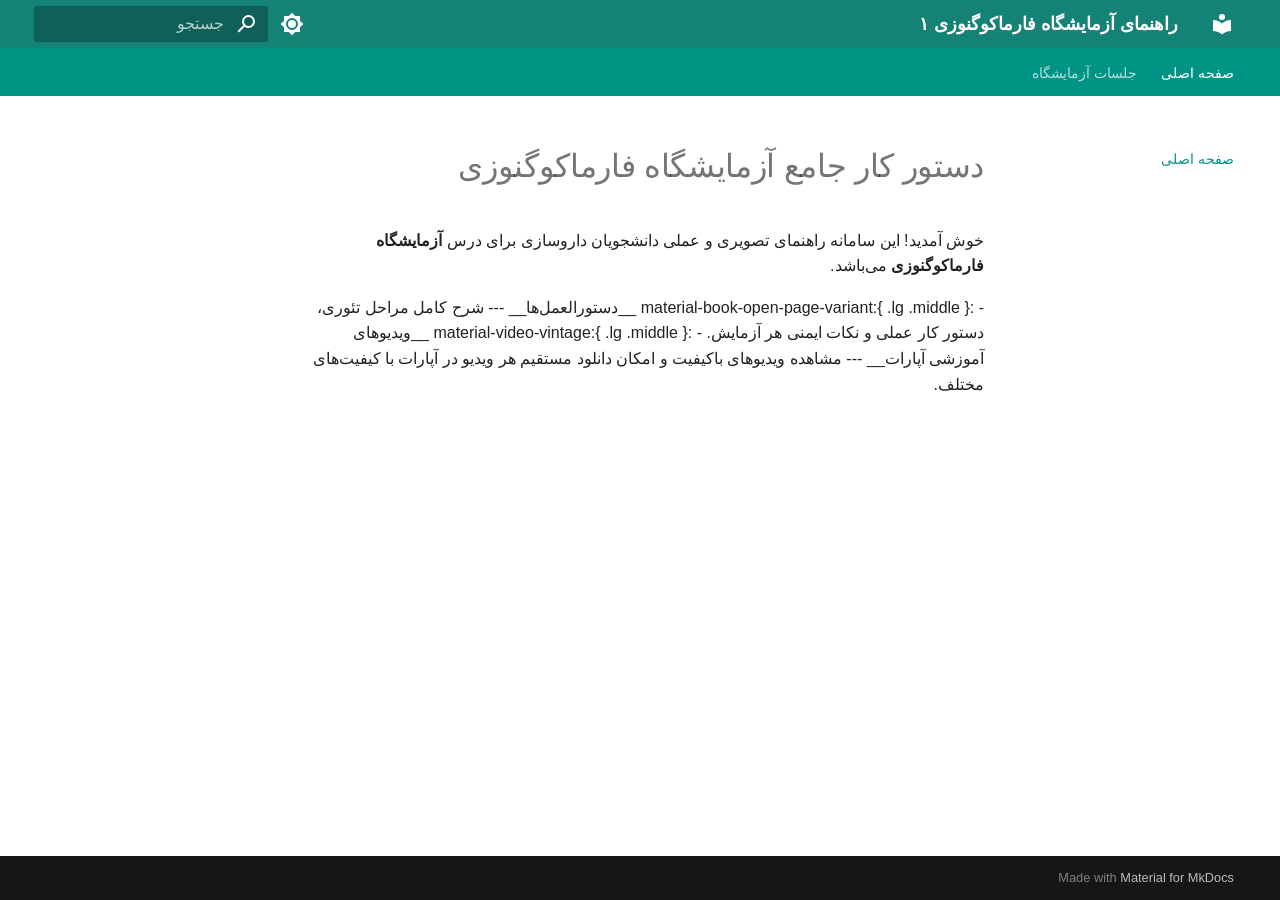
==== commit a2d0f219: "Deployed cee4f07 with MkDocs version: 1.6.1" ====
--- a/index.html
+++ b/index.html
@@ -297,8 +297,8 @@
         
       
       
-        <label class="md-nav__link md-nav__link--active" for="__toc">
-          
+      <a href="." class="md-nav__link md-nav__link--active">
+        
   
   
   <span class="md-ellipsis">
@@ -312,55 +312,7 @@
   
   
 
-          <span class="md-nav__icon md-icon"></span>
-        </label>
-      
-      <a href="." class="md-nav__link md-nav__link--active">
-        
-  
-  
-  <span class="md-ellipsis">
-    
-  
-    صفحه اصلی
-  
-
-    
-  </span>
-  
-  
-
-      </a>
-      
-        
-
-<nav class="md-nav md-nav--secondary" aria-label="فهرست موضوعات">
-  
-  
-  
-    
-  
-  
-    <label class="md-nav__title" for="__toc">
-      <span class="md-nav__icon md-icon"></span>
-      فهرست موضوعات
-    </label>
-    <ul class="md-nav__list" data-md-component="toc" data-md-scrollfix>
-      
-        <li class="md-nav__item">
-  <a href="#_2" class="md-nav__link">
-    <span class="md-ellipsis">
-      
-        فهرست جلسات آزمایشگاه
-      
-    </span>
-  </a>
-  
-</li>
-      
-    </ul>
-  
-</nav>
+      </a>
       
     </li>
   
@@ -611,25 +563,6 @@
     
   
   
-    <label class="md-nav__title" for="__toc">
-      <span class="md-nav__icon md-icon"></span>
-      فهرست موضوعات
-    </label>
-    <ul class="md-nav__list" data-md-component="toc" data-md-scrollfix>
-      
-        <li class="md-nav__item">
-  <a href="#_2" class="md-nav__link">
-    <span class="md-ellipsis">
-      
-        فهرست جلسات آزمایشگاه
-      
-    </span>
-  </a>
-  
-</li>
-      
-    </ul>
-  
 </nav>
                   </div>
                 </div>
@@ -645,18 +578,23 @@
 
 
 
-<h1 id="_1">راهنمای جامع آزمایشگاه فارماکوگنوزی ۱</h1>
-<p>به پورتال آموزش عملی و آزمایشگاهی فارماکوگنوزی خوش آمدید.
-برای مشاهده دستور کار هر جلسه، از منوی کناری یا لینک‌های زیر استفاده نمایید:</p>
-<h2 id="_2">فهرست جلسات آزمایشگاه</h2>
-<ul>
-<li><a href="session_01/">آیین نامه انضباطی و مقررات آزمایشگاه فارماکوگنوزی</a></li>
-<li><a href="session_02/">کربوهیدرات ها</a></li>
-<li><a href="session_03/">روغن های ثابت، چربی ها، موم ها</a></li>
-<li><a href="session_04/">شناسایی آنتراکینونها</a></li>
-<li><a href="session_05/">گلیکوزیدهای قلبی</a></li>
-<li><a href="session_06/">آلکالوئیدها</a></li>
-</ul>
+<h1 id="_1">دستور کار جامع آزمایشگاه فارماکوگنوزی</h1>
+<p>خوش آمدید! این سامانه راهنمای تصویری و عملی دانشجویان داروسازی برای درس <strong>آزمایشگاه فارماکوگنوزی</strong> می‌باشد.</p>
+<div class="grid cards" markdown>
+
+-   :material-book-open-page-variant:{ .lg .middle } __دستورالعمل‌ها__
+
+    ---
+
+    شرح کامل مراحل تئوری، دستور کار عملی و نکات ایمنی هر آزمایش.
+
+-   :material-video-vintage:{ .lg .middle } __ویدیوهای آموزشی آپارات__
+
+    ---
+
+    مشاهده ویدیوهای باکیفیت و امکان دانلود مستقیم هر ویدیو در آپارات با کیفیت‌های مختلف.
+
+</div>
 
 
 
--- a/stylesheets/extra.css
+++ b/stylesheets/extra.css
@@ -1,51 +1,90 @@
-@import url('https://fonts.googleapis.com/css2?family=Vazirmatn:wght@300;400;500;700&display=swap');
-
 :root {
-  --md-text-font: 'Vazirmatn', sans-serif;
-  --md-code-font: 'Courier New', monospace;
+    --lab-primary: #00796b;
+    --lab-secondary: #004d40;
+    --lab-accent: #f59e0b;
+    --lab-radius: 12px;
 }
 
-html, body, .md-container, .md-content, .md-typeset {
-  direction: rtl;
+body {
+    direction: rtl;
+    text-align: right;
+    font-feature-settings: "ss01" on;
 }
 
-body, .md-typeset {
-  font-family: var(--md-text-font);
-  text-align: justify;
+.md-header {
+    backdrop-filter: blur(12px);
+    background-color: rgba(0, 121, 107, 0.92) !important;
 }
 
-.num-ltr, .num {
-  direction: ltr !important;
-  unicode-bidi: isolate !important;
-  display: inline-block !important;
-  font-family: var(--md-text-font), Tahoma, sans-serif !important;
-  text-align: left;
+.md-typeset .admonition,
+.md-typeset details {
+    border-radius: var(--lab-radius);
+    box-shadow: 0 4px 12px rgba(0, 0, 0, 0.05);
+    border-right: 4px solid var(--lab-primary);
 }
 
-.md-typeset table:not([class]) {
-  direction: rtl;
-  margin-left: auto;
-  margin-right: auto;
+.aparat-container {
+    position: relative;
+    width: 100%;
+    padding-bottom: 56.25%;
+    height: 0;
+    overflow: hidden;
+    border-radius: var(--lab-radius);
+    box-shadow: 0 4px 16px rgba(0, 0, 0, 0.12);
+    margin: 0.8rem 0;
+    background-color: #0b0f19;
 }
 
-.md-typeset table:not([class]) th, .md-typeset table:not([class]) td {
-  text-align: right;
+.aparat-container iframe {
+    position: absolute;
+    top: 0;
+    left: 0;
+    width: 100%;
+    height: 100%;
+    border: 0;
 }
 
-.md-typeset img {
-  display: block;
-  margin: 1.5em auto;
-  max-width: 85%;
-  height: auto;
-  border-radius: 8px;
-  box-shadow: 0 4px 12px rgba(0, 0, 0, 0.08);
+.video-card {
+    background: var(--md-default-bg-color);
+    border: 1px solid var(--md-default-fg-color--lightest);
+    border-radius: var(--lab-radius);
+    padding: 1.2rem;
+    margin: 1.5rem 0;
+    box-shadow: 0 4px 14px rgba(0, 0, 0, 0.04);
 }
 
-.md-typeset figure {
-  direction: rtl;
+.video-card-header {
+    display: flex;
+    justify-content: space-between;
+    align-items: center;
+    flex-wrap: wrap;
+    gap: 0.5rem;
+    margin-bottom: 0.5rem;
 }
 
-.MathJax, mjx-container, .arithmatex {
-  direction: ltr !important;
-  unicode-bidi: isolate !important;
+.video-card-title {
+    font-weight: bold;
+    font-size: 1.05rem;
+    color: var(--lab-primary);
 }
+
+.aparat-direct-btn {
+    display: inline-flex;
+    align-items: center;
+    gap: 0.4rem;
+    padding: 0.4rem 0.85rem;
+    font-size: 0.85rem;
+    font-weight: 500;
+    color: #ed145b !important;
+    background-color: rgba(237, 20, 91, 0.08);
+    border: 1px solid rgba(237, 20, 91, 0.3);
+    border-radius: 8px;
+    text-decoration: none !important;
+    transition: all 0.2s ease-in-out;
+}
+
+.aparat-direct-btn:hover {
+    background-color: #ed145b;
+    color: #ffffff !important;
+    box-shadow: 0 2px 8px rgba(237, 20, 91, 0.35);
+}
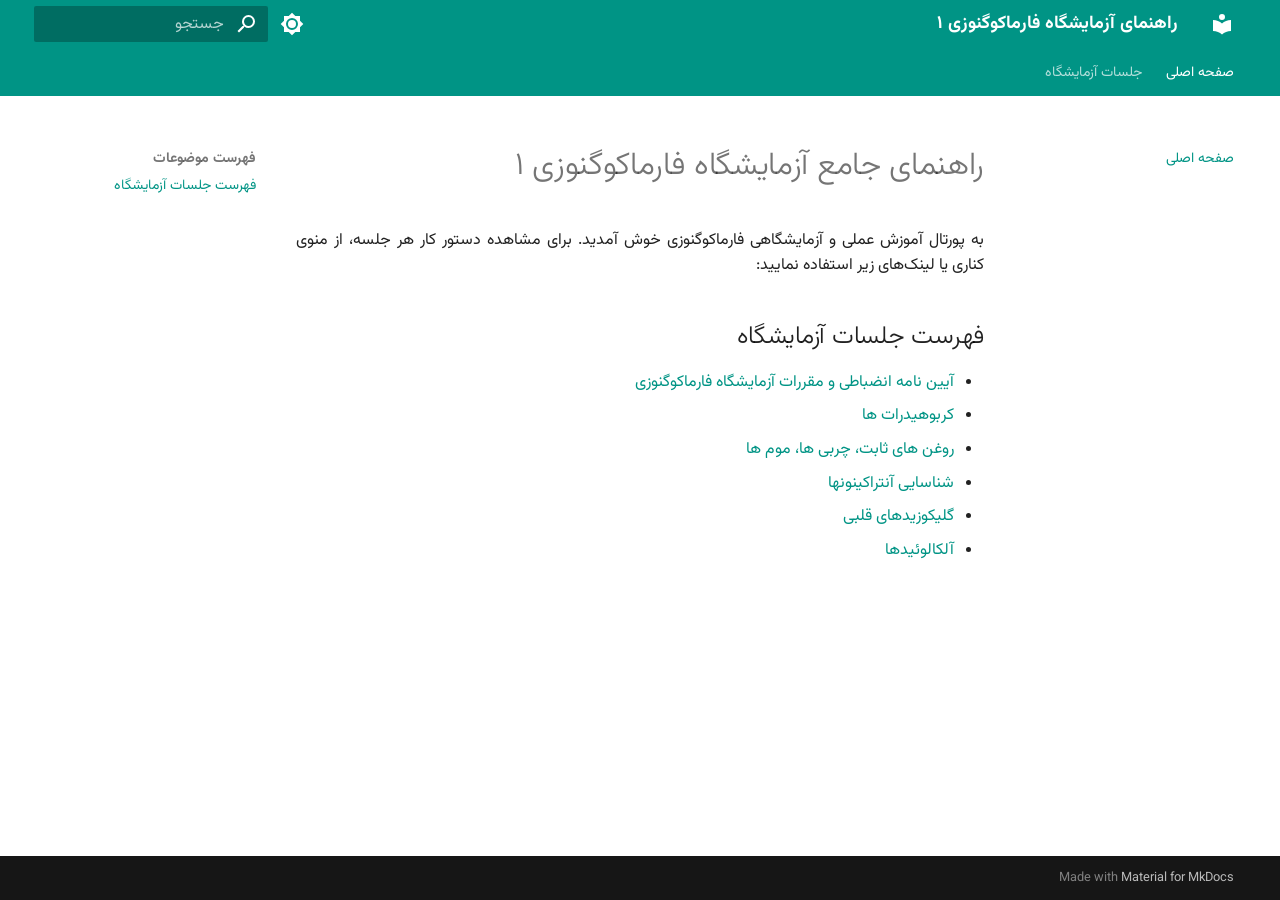
==== commit fd3fad9c: "Deployed cee4f07 with MkDocs version: 1.6.1" ====
--- a/index.html
+++ b/index.html
@@ -297,6 +297,24 @@
         
       
       
+        <label class="md-nav__link md-nav__link--active" for="__toc">
+          
+  
+  
+  <span class="md-ellipsis">
+    
+  
+    صفحه اصلی
+  
+
+    
+  </span>
+  
+  
+
+          <span class="md-nav__icon md-icon"></span>
+        </label>
+      
       <a href="." class="md-nav__link md-nav__link--active">
         
   
@@ -313,6 +331,36 @@
   
 
       </a>
+      
+        
+
+<nav class="md-nav md-nav--secondary" aria-label="فهرست موضوعات">
+  
+  
+  
+    
+  
+  
+    <label class="md-nav__title" for="__toc">
+      <span class="md-nav__icon md-icon"></span>
+      فهرست موضوعات
+    </label>
+    <ul class="md-nav__list" data-md-component="toc" data-md-scrollfix>
+      
+        <li class="md-nav__item">
+  <a href="#_2" class="md-nav__link">
+    <span class="md-ellipsis">
+      
+        فهرست جلسات آزمایشگاه
+      
+    </span>
+  </a>
+  
+</li>
+      
+    </ul>
+  
+</nav>
       
     </li>
   
@@ -563,6 +611,25 @@
     
   
   
+    <label class="md-nav__title" for="__toc">
+      <span class="md-nav__icon md-icon"></span>
+      فهرست موضوعات
+    </label>
+    <ul class="md-nav__list" data-md-component="toc" data-md-scrollfix>
+      
+        <li class="md-nav__item">
+  <a href="#_2" class="md-nav__link">
+    <span class="md-ellipsis">
+      
+        فهرست جلسات آزمایشگاه
+      
+    </span>
+  </a>
+  
+</li>
+      
+    </ul>
+  
 </nav>
                   </div>
                 </div>
@@ -578,23 +645,18 @@
 
 
 
-<h1 id="_1">دستور کار جامع آزمایشگاه فارماکوگنوزی</h1>
-<p>خوش آمدید! این سامانه راهنمای تصویری و عملی دانشجویان داروسازی برای درس <strong>آزمایشگاه فارماکوگنوزی</strong> می‌باشد.</p>
-<div class="grid cards" markdown>
-
--   :material-book-open-page-variant:{ .lg .middle } __دستورالعمل‌ها__
-
-    ---
-
-    شرح کامل مراحل تئوری، دستور کار عملی و نکات ایمنی هر آزمایش.
-
--   :material-video-vintage:{ .lg .middle } __ویدیوهای آموزشی آپارات__
-
-    ---
-
-    مشاهده ویدیوهای باکیفیت و امکان دانلود مستقیم هر ویدیو در آپارات با کیفیت‌های مختلف.
-
-</div>
+<h1 id="_1">راهنمای جامع آزمایشگاه فارماکوگنوزی ۱</h1>
+<p>به پورتال آموزش عملی و آزمایشگاهی فارماکوگنوزی خوش آمدید.
+برای مشاهده دستور کار هر جلسه، از منوی کناری یا لینک‌های زیر استفاده نمایید:</p>
+<h2 id="_2">فهرست جلسات آزمایشگاه</h2>
+<ul>
+<li><a href="session_01/">آیین نامه انضباطی و مقررات آزمایشگاه فارماکوگنوزی</a></li>
+<li><a href="session_02/">کربوهیدرات ها</a></li>
+<li><a href="session_03/">روغن های ثابت، چربی ها، موم ها</a></li>
+<li><a href="session_04/">شناسایی آنتراکینونها</a></li>
+<li><a href="session_05/">گلیکوزیدهای قلبی</a></li>
+<li><a href="session_06/">آلکالوئیدها</a></li>
+</ul>
 
 
 
--- a/stylesheets/extra.css
+++ b/stylesheets/extra.css
@@ -1,90 +1,51 @@
+@import url('https://fonts.googleapis.com/css2?family=Vazirmatn:wght@300;400;500;700&display=swap');
+
 :root {
-    --lab-primary: #00796b;
-    --lab-secondary: #004d40;
-    --lab-accent: #f59e0b;
-    --lab-radius: 12px;
+  --md-text-font: 'Vazirmatn', sans-serif;
+  --md-code-font: 'Courier New', monospace;
 }
 
-body {
-    direction: rtl;
-    text-align: right;
-    font-feature-settings: "ss01" on;
+html, body, .md-container, .md-content, .md-typeset {
+  direction: rtl;
 }
 
-.md-header {
-    backdrop-filter: blur(12px);
-    background-color: rgba(0, 121, 107, 0.92) !important;
+body, .md-typeset {
+  font-family: var(--md-text-font);
+  text-align: justify;
 }
 
-.md-typeset .admonition,
-.md-typeset details {
-    border-radius: var(--lab-radius);
-    box-shadow: 0 4px 12px rgba(0, 0, 0, 0.05);
-    border-right: 4px solid var(--lab-primary);
+.num-ltr, .num {
+  direction: ltr !important;
+  unicode-bidi: isolate !important;
+  display: inline-block !important;
+  font-family: var(--md-text-font), Tahoma, sans-serif !important;
+  text-align: left;
 }
 
-.aparat-container {
-    position: relative;
-    width: 100%;
-    padding-bottom: 56.25%;
-    height: 0;
-    overflow: hidden;
-    border-radius: var(--lab-radius);
-    box-shadow: 0 4px 16px rgba(0, 0, 0, 0.12);
-    margin: 0.8rem 0;
-    background-color: #0b0f19;
+.md-typeset table:not([class]) {
+  direction: rtl;
+  margin-left: auto;
+  margin-right: auto;
 }
 
-.aparat-container iframe {
-    position: absolute;
-    top: 0;
-    left: 0;
-    width: 100%;
-    height: 100%;
-    border: 0;
+.md-typeset table:not([class]) th, .md-typeset table:not([class]) td {
+  text-align: right;
 }
 
-.video-card {
-    background: var(--md-default-bg-color);
-    border: 1px solid var(--md-default-fg-color--lightest);
-    border-radius: var(--lab-radius);
-    padding: 1.2rem;
-    margin: 1.5rem 0;
-    box-shadow: 0 4px 14px rgba(0, 0, 0, 0.04);
+.md-typeset img {
+  display: block;
+  margin: 1.5em auto;
+  max-width: 85%;
+  height: auto;
+  border-radius: 8px;
+  box-shadow: 0 4px 12px rgba(0, 0, 0, 0.08);
 }
 
-.video-card-header {
-    display: flex;
-    justify-content: space-between;
-    align-items: center;
-    flex-wrap: wrap;
-    gap: 0.5rem;
-    margin-bottom: 0.5rem;
+.md-typeset figure {
+  direction: rtl;
 }
 
-.video-card-title {
-    font-weight: bold;
-    font-size: 1.05rem;
-    color: var(--lab-primary);
+.MathJax, mjx-container, .arithmatex {
+  direction: ltr !important;
+  unicode-bidi: isolate !important;
 }
-
-.aparat-direct-btn {
-    display: inline-flex;
-    align-items: center;
-    gap: 0.4rem;
-    padding: 0.4rem 0.85rem;
-    font-size: 0.85rem;
-    font-weight: 500;
-    color: #ed145b !important;
-    background-color: rgba(237, 20, 91, 0.08);
-    border: 1px solid rgba(237, 20, 91, 0.3);
-    border-radius: 8px;
-    text-decoration: none !important;
-    transition: all 0.2s ease-in-out;
-}
-
-.aparat-direct-btn:hover {
-    background-color: #ed145b;
-    color: #ffffff !important;
-    box-shadow: 0 2px 8px rgba(237, 20, 91, 0.35);
-}
